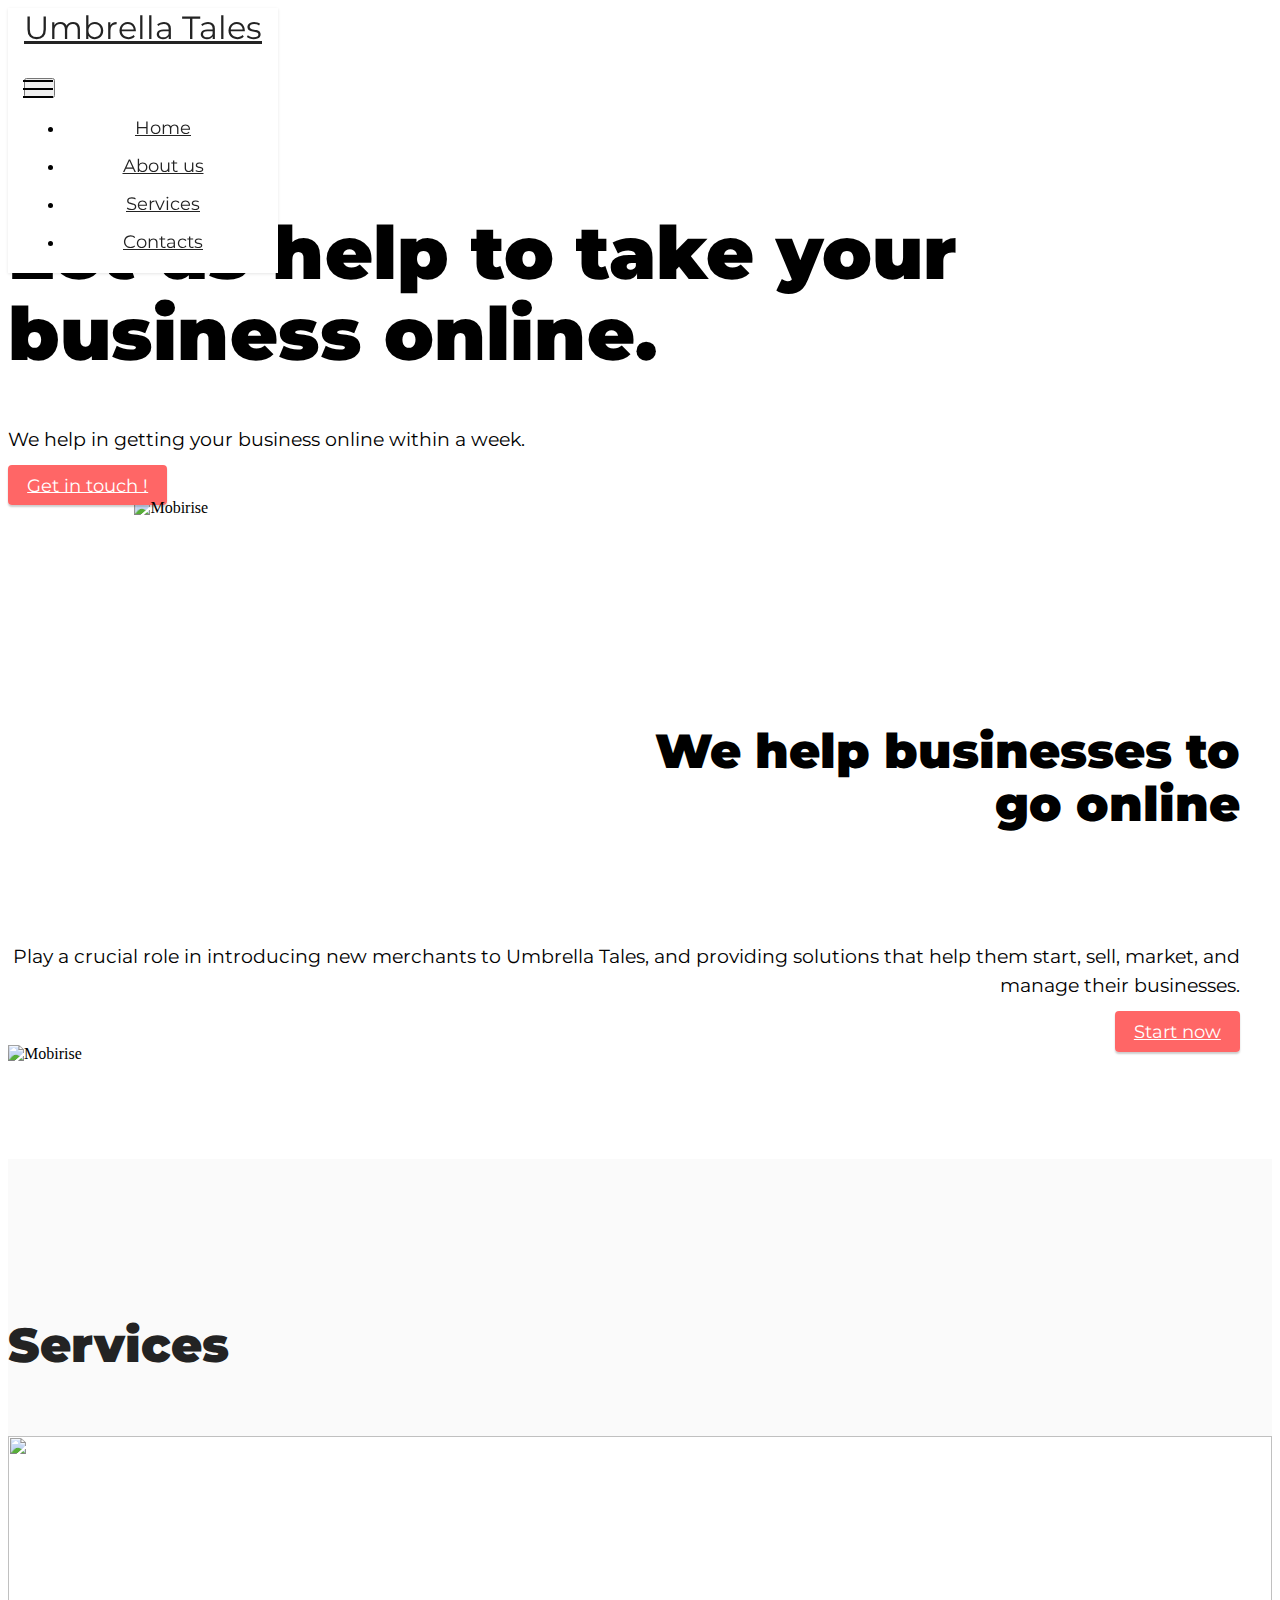
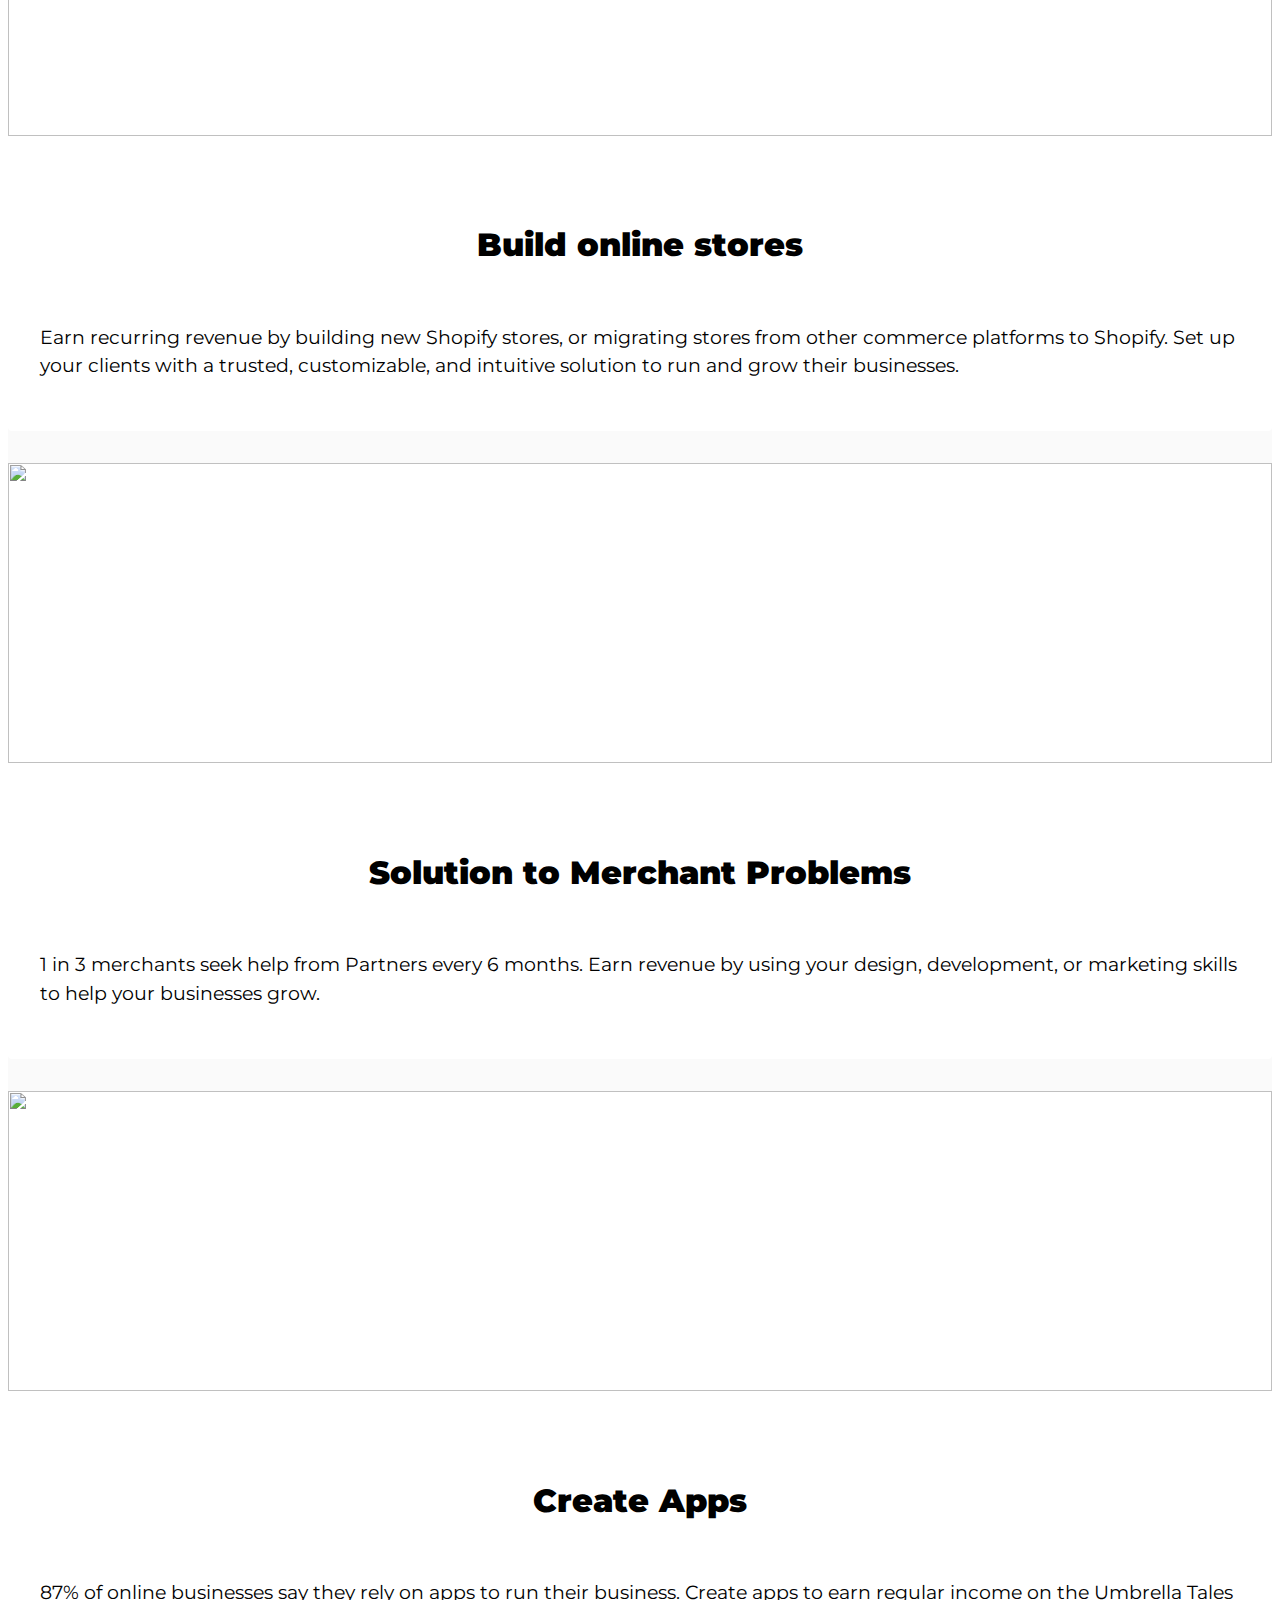
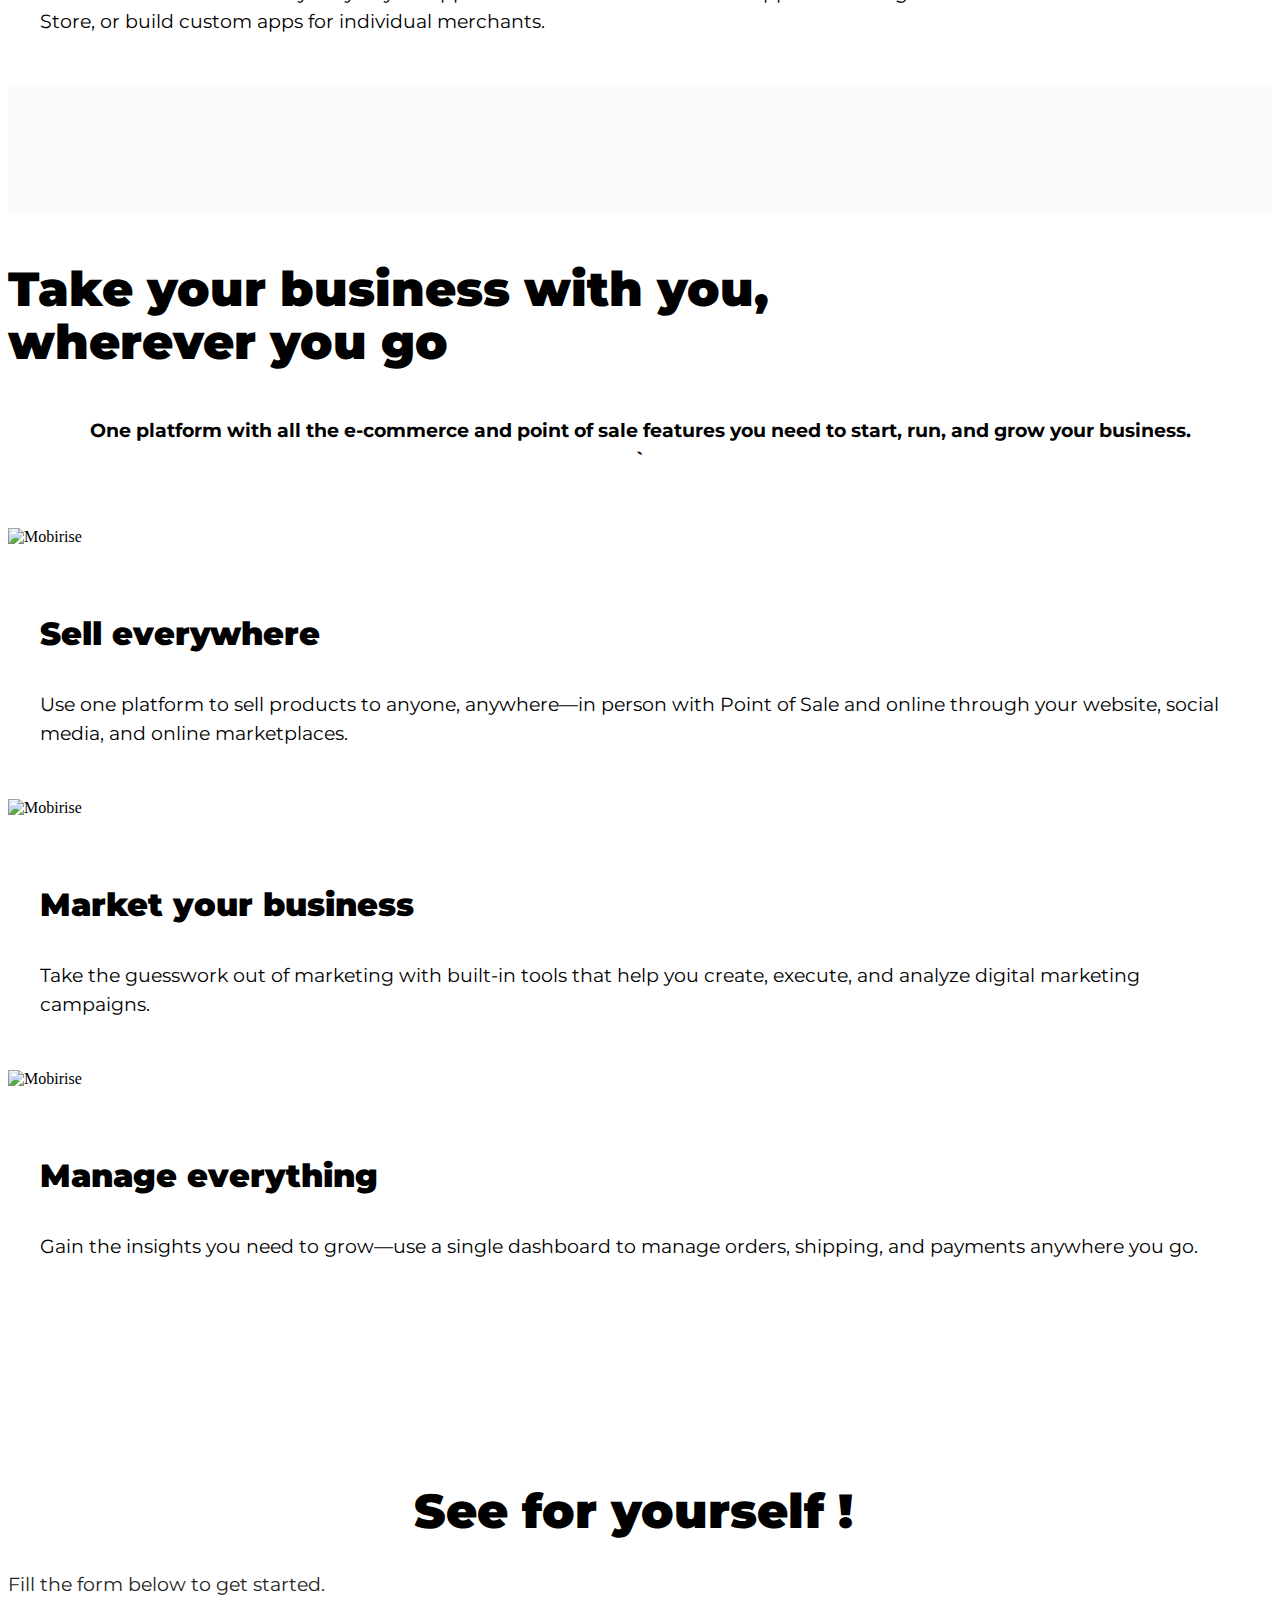
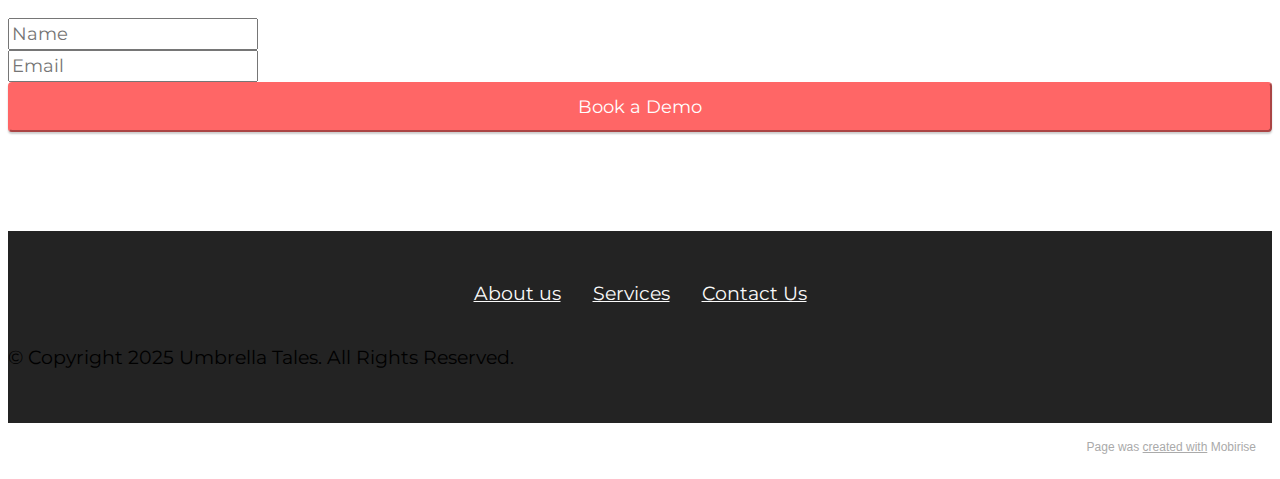
==== index.html @ 33c02006 "Contact Us changes" ====
<!DOCTYPE html>
<html  >
<head>
  <!-- Site made with Mobirise Website Builder v5.4.1, https://mobirise.com -->
  <meta charset="UTF-8">
  <meta http-equiv="X-UA-Compatible" content="IE=edge">
  <meta name="generator" content="Mobirise v5.4.1, mobirise.com">
  <meta name="viewport" content="width=device-width, initial-scale=1, minimum-scale=1">
  <link rel="shortcut icon" href="assets/images/logo.png" type="image/x-icon">
  <meta name="description" content="">
  
  
  <title>Home</title>
  <link rel="stylesheet" href="assets/web/assets/mobirise-icons2/mobirise2.css">
  <link rel="stylesheet" href="assets/bootstrap/css/bootstrap.min.css">
  <link rel="stylesheet" href="assets/bootstrap/css/bootstrap-grid.min.css">
  <link rel="stylesheet" href="assets/bootstrap/css/bootstrap-reboot.min.css">
  <link rel="stylesheet" href="assets/dropdown/css/style.css">
  <link rel="stylesheet" href="assets/socicon/css/styles.css">
  <link rel="stylesheet" href="assets/theme/css/style.css">
  <link rel="preload" href="https://fonts.googleapis.com/css?family=Montserrat:100,100i,200,200i,300,300i,400,400i,500,500i,600,600i,700,700i,800,800i,900,900i&display=swap" as="style" onload="this.onload=null;this.rel='stylesheet'">
  <noscript><link rel="stylesheet" href="https://fonts.googleapis.com/css?family=Montserrat:100,100i,200,200i,300,300i,400,400i,500,500i,600,600i,700,700i,800,800i,900,900i&display=swap"></noscript>
  <link rel="preload" as="style" href="assets/mobirise/css/mbr-additional.css"><link rel="stylesheet" href="assets/mobirise/css/mbr-additional.css" type="text/css">
  
  
  
  
</head>
<body>
  
  <section data-bs-version="5.1" class="menu menu1 cid-sIjsQqOO2I" once="menu" id="menu1-0">
    

    <nav class="navbar navbar-dropdown navbar-fixed-top navbar-expand-lg">
        <div class="container-fluid">
            <div class="navbar-brand">
                
                <span class="navbar-caption-wrap"><a class="navbar-caption text-black text-primary display-5" href="index.html">Umbrella Tales</a></span>
            </div>
            <button class="navbar-toggler" type="button" data-toggle="collapse" data-bs-toggle="collapse" data-target="#navbarSupportedContent" data-bs-target="#navbarSupportedContent" aria-controls="navbarNavAltMarkup" aria-expanded="false" aria-label="Toggle navigation">
                <div class="hamburger">
                    <span></span>
                    <span></span>
                    <span></span>
                    <span></span>
                </div>
            </button>
            <div class="collapse navbar-collapse" id="navbarSupportedContent">
                <ul class="navbar-nav nav-dropdown nav-right" data-app-modern-menu="true"><li class="nav-item"><a class="nav-link link text-black text-primary display-4" href="index.html">Home</a></li><li class="nav-item"><a class="nav-link link text-black text-primary display-4" href="aboutUs.html">
                            About us</a></li>
                    <li class="nav-item"><a class="nav-link link text-black text-primary display-4" href="services.html">
                            Services</a></li>
                    <li class="nav-item"><a class="nav-link link text-black text-primary display-4" href="contactUs.html">Contacts</a>
                    </li></ul>
                
                
            </div>
        </div>
    </nav>
</section>

<section data-bs-version="5.1" class="header10 cid-sIjuHyUrGt" id="header10-2">

    

    

    <div class="align-center container-fluid">
        <div class="row justify-content-center">
            <div class="col-md-12 col-lg-9">
                <h1 class="mbr-section-title mbr-fonts-style mb-3 display-1"><strong>Let us help to take your business online.</strong></h1>
                <p class="mbr-text mbr-fonts-style display-7">We help in getting your business online within a week.</p>
                <div class="mbr-section-btn mt-3"><a class="btn btn-secondary display-4" href="contactUs.html">Get in touch !</a></div>
                <div class="image-wrap mt-4">
                    <img src="assets/images/2741840.jpeg" alt="Mobirise" title="">
                </div>
            </div>
        </div>
    </div>
</section>

<section data-bs-version="5.1" class="features18 cid-sIjzIRP5Uf" id="features19-9">

    

    
    <div class="container">
        <div class="row justify-content-center">
            <div class="card col-12 col-lg">
                <div class="card-wrapper">
                    <h6 class="card-title mbr-fonts-style mb-4 display-2"><strong>We help businesses to </strong><br><strong>go online</strong></h6>
                    <p class="mbr-text mbr-fonts-style display-7">
                        Play a crucial role in introducing new merchants to Umbrella Tales, and providing solutions that help them start, sell, market, and manage their businesses.</p>
                    <div class="mbr-section-btn"><a class="btn btn-secondary display-4" href="contactUs.html">Start now</a></div>
                </div>
            </div>
            <div class="col-12 col-lg-5">
                <div class="image-wrapper">
                    <img src="assets/images/2650149.jpeg" alt="Mobirise">
                </div>
            </div>
        </div>
    </div>
</section>

<section data-bs-version="5.1" class="features4 cid-sIk15RK3Dt" id="features4-f">
    
    
    <div class="container">
        <div class="mbr-section-head">
            <h4 class="mbr-section-title mbr-fonts-style align-center mb-0 display-2">
                <strong>Services</strong></h4>
            
        </div>
        <div class="row mt-4">
            <div class="item features-image сol-12 col-md-6 col-lg-4">
                <div class="item-wrapper">
                    <div class="item-img">
                        <img src="assets/images/10590.jpg" alt="" title="">
                    </div>
                    <div class="item-content">
                        <h5 class="item-title mbr-fonts-style display-5"><strong>Build online stores</strong></h5>
                        
                        <p class="mbr-text mbr-fonts-style mt-3 display-7">Earn recurring revenue by building new Shopify stores, or migrating stores from other commerce platforms to Shopify. Set up your clients with a trusted, customizable, and intuitive solution to run and grow their businesses.</p>
                    </div>
                    
                </div>
            </div>
            <div class="item features-image сol-12 col-md-6 col-lg-4">
                <div class="item-wrapper">
                    <div class="item-img">
                        <img src="assets/images/3081627.jpg" alt="" title="">
                    </div>
                    <div class="item-content">
                        <h5 class="item-title mbr-fonts-style display-5"><strong>Solution to Merchant Problems</strong></h5>
                        
                        <p class="mbr-text mbr-fonts-style mt-3 display-7">1 in 3 merchants seek help from Partners every 6 months. Earn revenue by using your design, development, or marketing skills to help your businesses grow.</p>
                    </div>
                    
                </div>
            </div>
            <div class="item features-image сol-12 col-md-6 col-lg-4">
                <div class="item-wrapper">
                    <div class="item-img">
                        <img src="assets/images/5035108.jpg" alt="" title="">
                    </div>
                    <div class="item-content">
                        <h5 class="item-title mbr-fonts-style display-5"><strong>Create Apps</strong></h5>
                        
                        <p class="mbr-text mbr-fonts-style mt-3 display-7">87% of online businesses say they rely on apps to run their business. Create apps to earn regular income on the Umbrella Tales Store, or build custom apps for individual merchants.<br></p>
                    </div>
                    
                </div>
            </div>

        </div>
    </div>
</section>

<section data-bs-version="5.1" class="content4 cid-sIk4GUAcv6" id="content4-m">
    
    
    <div class="container-fluid">
        <div class="row justify-content-center">
            <div class="title col-md-12 col-lg-10">
                <h3 class="mbr-section-title mbr-fonts-style align-center mb-4 display-2">
                    <strong>Take your business with you,&nbsp;</strong><strong><br></strong><strong>wherever you go</strong></h3>
                <h4 class="mbr-section-subtitle align-center mbr-fonts-style mb-4 display-7">One platform with all the e-commerce and point of sale features you need&nbsp;to start, run, and grow your business.<div>`</div><div><br></div></h4>
                
            </div>
        </div>
    </div>
</section>

<section data-bs-version="5.1" class="image1 cid-sIk40wNZO5" id="image1-i">
    

    

    <div class="container">
        <div class="row align-items-center">
            <div class="col-12 col-lg-5">
                <div class="image-wrapper">
                    <img src="assets/images/19198.jpg" alt="Mobirise">
                    
                </div>
            </div>
            <div class="col-12 col-lg">
                <div class="text-wrapper">
                    <h3 class="mbr-section-title mbr-fonts-style mb-3 display-5"><strong>Sell everywhere</strong></h3>
                    <p class="mbr-text mbr-fonts-style display-7">Use one platform to sell products to anyone, anywhere—in person with Point of Sale and online through your website, social media, and online marketplaces.</p>
                </div>
            </div>
        </div>
    </div>
</section>

<section data-bs-version="5.1" class="image2 cid-sIk41do0bs" id="image2-j">
    

    

    <div class="container">
        <div class="row align-items-center">
            <div class="col-12 col-lg-6">
                <div class="image-wrapper">
                    <img src="assets/images/20945379.jpg" alt="Mobirise">
                    
                </div>
            </div>
            <div class="col-12 col-lg">
                <div class="text-wrapper">
                    <h3 class="mbr-section-title mbr-fonts-style mb-3 display-5">
                        <strong>Market your business</strong></h3>
                    <p class="mbr-text mbr-fonts-style display-7">Take the guesswork out of marketing with built-in tools that help you create, execute, and analyze digital marketing campaigns.</p>
                </div>
            </div>
        </div>
    </div>
</section>

<section data-bs-version="5.1" class="image1 cid-sIk41TbZAG" id="image1-k">
    

    

    <div class="container">
        <div class="row align-items-center">
            <div class="col-12 col-lg-4">
                <div class="image-wrapper">
                    <img src="assets/images/35z-2105.w007.n001.8b.p8.8.jpg" alt="Mobirise">
                    
                </div>
            </div>
            <div class="col-12 col-lg">
                <div class="text-wrapper">
                    <h3 class="mbr-section-title mbr-fonts-style mb-3 display-5"><strong>Manage everything</strong></h3>
                    <p class="mbr-text mbr-fonts-style display-7">Gain the insights you need to grow—use a single dashboard to manage orders, shipping, and payments anywhere you go.<br><br></p>
                </div>
            </div>
        </div>
    </div>
</section>

<section data-bs-version="5.1" class="form2 cid-sINtWttwP9" id="form2-19">

    

    
    <div class="align-center container">
        <div class="row justify-content-center">
            <div class="col-lg-8 mx-auto mbr-form" data-form-type="formoid">
                <form action="https://mobirise.eu/" method="POST" class="mbr-form form-with-styler" data-form-title="Form Name"><input type="hidden" name="email" data-form-email="true" value="kNpGrFqLtf3zwxy9WpPS6m2uWX8vRrQrodVx+GsWSshqDENlrwLoHOli7iC0eNDDCzHG48W+e5XZrfrA160PnNHgRMM7mChnBrNYxx7clqrdh4RTewGlGktQrdl5cJYh">
                    <div class="row">
                        <div hidden="hidden" data-form-alert="" class="alert alert-success col-12">Thanks for filling
                            out the form!</div>
                        <div hidden="hidden" data-form-alert-danger="" class="alert alert-danger col-12">Oops...! some
                            problem!</div>
                    </div>
                    <div class="dragArea row">
                        <div class="col-lg-12 col-md-12 col-sm-12">
                            <h1 class="mbr-section-title mb-4 display-2">
                                <strong>See for yourself !&nbsp;</strong></h1>
                        </div>
                        <div class="col-lg-12 col-md-12 col-sm-12">
                            <p class="mbr-text mbr-fonts-style mb-5 display-7">Fill the form below to get started.</p>
                        </div>
                        <div class="col-lg col-md col-12 form-group mb-3" data-for="email">
                            <input type="text" name="name" placeholder="Name" data-form-field="name" class="form-control" id="name-form2-19">
                        </div>
                        <div class="col-lg col-md col-12 form-group mb-3" data-for="email">
                            <input type="email" name="email" placeholder="Email" data-form-field="email" class="form-control" id="email-form2-19">
                        </div>
                        <div class="mbr-section-btn col-md-auto col"><button type="submit" class="btn btn-secondary display-4">Book a Demo</button></div>
                    </div>
                </form>
            </div>
        </div>
    </div>
</section>

<section data-bs-version="5.1" class="footer3 cid-sIk1EmlSX1 mbr-reveal" once="footers" id="footer3-g">

    

    

    <div class="container">
        <div class="media-container-row align-center mbr-white">
            <div class="row row-links">
                <ul class="foot-menu">
                    
                    
                    
                    
                    
                <li class="foot-menu-item mbr-fonts-style display-7">
                        <a class="text-white text-primary" href="aboutUs.html" target="_blank">About us</a>
                    </li><li class="foot-menu-item mbr-fonts-style display-7">
                        <a class="text-white text-primary" href="services.html" target="_blank">Services</a>
                    </li><li class="foot-menu-item mbr-fonts-style display-7">
                        <a class="text-white text-primary" href="contactUs.html" target="_blank">Contact Us</a>
                    </li></ul>
            </div>
            <div class="row social-row">
                <div class="social-list align-right pb-2">
                    
                    
                    
                    
                    
                    
                <div class="soc-item">
                        <a href="https://twitter.com/?lang=en">
                            <span class="mbr-iconfont mbr-iconfont-social socicon-twitter socicon"></span>
                        </a>
                    </div><div class="soc-item">
                        <a href="https://www.facebook.com/" target="_blank">
                            <span class="mbr-iconfont mbr-iconfont-social socicon-facebook socicon"></span>
                        </a>
                    </div><div class="soc-item">
                        <a href="https://www.instagram.com/" target="_blank">
                            <span class="mbr-iconfont mbr-iconfont-social socicon-instagram socicon"></span>
                        </a>
                    </div><div class="soc-item">
                        <a href="https://www.youtube.com/" target="_blank">
                            <span class="mbr-iconfont mbr-iconfont-social socicon-youtube socicon"></span>
                        </a>
                    </div></div>
            </div>
            <div class="row row-copirayt">
                <p class="mbr-text mb-0 mbr-fonts-style mbr-white align-center display-7">
                    © Copyright 2025 Umbrella Tales. All Rights Reserved.
                </p>
            </div>
        </div>
    </div>
</section><section style="background-color: #fff; font-family: -apple-system, BlinkMacSystemFont, 'Segoe UI', 'Roboto', 'Helvetica Neue', Arial, sans-serif; color:#aaa; font-size:12px; padding: 0; align-items: center; display: flex;"><a href="https://mobirise.site/c" style="flex: 1 1; height: 3rem; padding-left: 1rem;"></a><p style="flex: 0 0 auto; margin:0; padding-right:1rem;">Page was <a href="https://mobirise.site/h" style="color:#aaa;">created with</a> Mobirise</p></section><script src="assets/bootstrap/js/bootstrap.bundle.min.js"></script>  <script src="assets/smoothscroll/smooth-scroll.js"></script>  <script src="assets/ytplayer/index.js"></script>  <script src="assets/dropdown/js/navbar-dropdown.js"></script>  <script src="assets/theme/js/script.js"></script>  <script src="assets/formoid/formoid.min.js"></script>  
  
  
</body>
</html>
---- assets/mobirise/css/mbr-additional.css ----
body {
  font-family: Jost;
}
.display-1 {
  font-family: 'Montserrat', sans-serif;
  font-size: 4.6rem;
  line-height: 1.1;
}
.display-1 > .mbr-iconfont {
  font-size: 5.75rem;
}
.display-2 {
  font-family: 'Montserrat', sans-serif;
  font-size: 3rem;
  line-height: 1.1;
}
.display-2 > .mbr-iconfont {
  font-size: 3.75rem;
}
.display-4 {
  font-family: 'Montserrat', sans-serif;
  font-size: 1.1rem;
  line-height: 1.5;
}
.display-4 > .mbr-iconfont {
  font-size: 1.375rem;
}
.display-5 {
  font-family: 'Montserrat', sans-serif;
  font-size: 2rem;
  line-height: 1.5;
}
.display-5 > .mbr-iconfont {
  font-size: 2.5rem;
}
.display-7 {
  font-family: 'Montserrat', sans-serif;
  font-size: 1.2rem;
  line-height: 1.5;
}
.display-7 > .mbr-iconfont {
  font-size: 1.5rem;
}
/* ---- Fluid typography for mobile devices ---- */
/* 1.4 - font scale ratio ( bootstrap == 1.42857 ) */
/* 100vw - current viewport width */
/* (48 - 20)  48 == 48rem == 768px, 20 == 20rem == 320px(minimal supported viewport) */
/* 0.65 - min scale variable, may vary */
@media (max-width: 992px) {
  .display-1 {
    font-size: 3.68rem;
  }
}
@media (max-width: 768px) {
  .display-1 {
    font-size: 3.22rem;
    font-size: calc( 2.26rem + (4.6 - 2.26) * ((100vw - 20rem) / (48 - 20)));
    line-height: calc( 1.1 * (2.26rem + (4.6 - 2.26) * ((100vw - 20rem) / (48 - 20))));
  }
  .display-2 {
    font-size: 2.4rem;
    font-size: calc( 1.7rem + (3 - 1.7) * ((100vw - 20rem) / (48 - 20)));
    line-height: calc( 1.3 * (1.7rem + (3 - 1.7) * ((100vw - 20rem) / (48 - 20))));
  }
  .display-4 {
    font-size: 0.88rem;
    font-size: calc( 1.0350000000000001rem + (1.1 - 1.0350000000000001) * ((100vw - 20rem) / (48 - 20)));
    line-height: calc( 1.4 * (1.0350000000000001rem + (1.1 - 1.0350000000000001) * ((100vw - 20rem) / (48 - 20))));
  }
  .display-5 {
    font-size: 1.6rem;
    font-size: calc( 1.35rem + (2 - 1.35) * ((100vw - 20rem) / (48 - 20)));
    line-height: calc( 1.4 * (1.35rem + (2 - 1.35) * ((100vw - 20rem) / (48 - 20))));
  }
  .display-7 {
    font-size: 0.96rem;
    font-size: calc( 1.07rem + (1.2 - 1.07) * ((100vw - 20rem) / (48 - 20)));
    line-height: calc( 1.4 * (1.07rem + (1.2 - 1.07) * ((100vw - 20rem) / (48 - 20))));
  }
}
/* Buttons */
.btn {
  padding: 0.6rem 1.2rem;
  border-radius: 4px;
}
.btn-sm {
  padding: 0.6rem 1.2rem;
  border-radius: 4px;
}
.btn-md {
  padding: 0.6rem 1.2rem;
  border-radius: 4px;
}
.btn-lg {
  padding: 1rem 2.6rem;
  border-radius: 4px;
}
.bg-primary {
  background-color: #6592e6 !important;
}
.bg-success {
  background-color: #40b0bf !important;
}
.bg-info {
  background-color: #47b5ed !important;
}
.bg-warning {
  background-color: #ffe161 !important;
}
.bg-danger {
  background-color: #ff9966 !important;
}
.btn-primary,
.btn-primary:active {
  background-color: #6592e6 !important;
  border-color: #6592e6 !important;
  color: #ffffff !important;
  box-shadow: 0 2px 2px 0 rgba(0, 0, 0, 0.2);
}
.btn-primary:hover,
.btn-primary:focus,
.btn-primary.focus,
.btn-primary.active {
  color: #ffffff !important;
  background-color: #2260d2 !important;
  border-color: #2260d2 !important;
  box-shadow: 0 2px 5px 0 rgba(0, 0, 0, 0.2);
}
.btn-primary.disabled,
.btn-primary:disabled {
  color: #ffffff !important;
  background-color: #2260d2 !important;
  border-color: #2260d2 !important;
}
.btn-secondary,
.btn-secondary:active {
  background-color: #ff6666 !important;
  border-color: #ff6666 !important;
  color: #ffffff !important;
  box-shadow: 0 2px 2px 0 rgba(0, 0, 0, 0.2);
}
.btn-secondary:hover,
.btn-secondary:focus,
.btn-secondary.focus,
.btn-secondary.active {
  color: #ffffff !important;
  background-color: #ff0f0f !important;
  border-color: #ff0f0f !important;
  box-shadow: 0 2px 5px 0 rgba(0, 0, 0, 0.2);
}
.btn-secondary.disabled,
.btn-secondary:disabled {
  color: #ffffff !important;
  background-color: #ff0f0f !important;
  border-color: #ff0f0f !important;
}
.btn-info,
.btn-info:active {
  background-color: #47b5ed !important;
  border-color: #47b5ed !important;
  color: #ffffff !important;
  box-shadow: 0 2px 2px 0 rgba(0, 0, 0, 0.2);
}
.btn-info:hover,
.btn-info:focus,
.btn-info.focus,
.btn-info.active {
  color: #ffffff !important;
  background-color: #148cca !important;
  border-color: #148cca !important;
  box-shadow: 0 2px 5px 0 rgba(0, 0, 0, 0.2);
}
.btn-info.disabled,
.btn-info:disabled {
  color: #ffffff !important;
  background-color: #148cca !important;
  border-color: #148cca !important;
}
.btn-success,
.btn-success:active {
  background-color: #40b0bf !important;
  border-color: #40b0bf !important;
  color: #ffffff !important;
  box-shadow: 0 2px 2px 0 rgba(0, 0, 0, 0.2);
}
.btn-success:hover,
.btn-success:focus,
.btn-success.focus,
.btn-success.active {
  color: #ffffff !important;
  background-color: #2a747e !important;
  border-color: #2a747e !important;
  box-shadow: 0 2px 5px 0 rgba(0, 0, 0, 0.2);
}
.btn-success.disabled,
.btn-success:disabled {
  color: #ffffff !important;
  background-color: #2a747e !important;
  border-color: #2a747e !important;
}
.btn-warning,
.btn-warning:active {
  background-color: #ffe161 !important;
  border-color: #ffe161 !important;
  color: #614f00 !important;
  box-shadow: 0 2px 2px 0 rgba(0, 0, 0, 0.2);
}
.btn-warning:hover,
.btn-warning:focus,
.btn-warning.focus,
.btn-warning.active {
  color: #0a0800 !important;
  background-color: #ffd10a !important;
  border-color: #ffd10a !important;
  box-shadow: 0 2px 5px 0 rgba(0, 0, 0, 0.2);
}
.btn-warning.disabled,
.btn-warning:disabled {
  color: #614f00 !important;
  background-color: #ffd10a !important;
  border-color: #ffd10a !important;
}
.btn-danger,
.btn-danger:active {
  background-color: #ff9966 !important;
  border-color: #ff9966 !important;
  color: #ffffff !important;
  box-shadow: 0 2px 2px 0 rgba(0, 0, 0, 0.2);
}
.btn-danger:hover,
.btn-danger:focus,
.btn-danger.focus,
.btn-danger.active {
  color: #ffffff !important;
  background-color: #ff5f0f !important;
  border-color: #ff5f0f !important;
  box-shadow: 0 2px 5px 0 rgba(0, 0, 0, 0.2);
}
.btn-danger.disabled,
.btn-danger:disabled {
  color: #ffffff !important;
  background-color: #ff5f0f !important;
  border-color: #ff5f0f !important;
}
.btn-white,
.btn-white:active {
  background-color: #fafafa !important;
  border-color: #fafafa !important;
  color: #7a7a7a !important;
  box-shadow: 0 2px 2px 0 rgba(0, 0, 0, 0.2);
}
.btn-white:hover,
.btn-white:focus,
.btn-white.focus,
.btn-white.active {
  color: #4f4f4f !important;
  background-color: #cfcfcf !important;
  border-color: #cfcfcf !important;
  box-shadow: 0 2px 5px 0 rgba(0, 0, 0, 0.2);
}
.btn-white.disabled,
.btn-white:disabled {
  color: #7a7a7a !important;
  background-color: #cfcfcf !important;
  border-color: #cfcfcf !important;
}
.btn-black,
.btn-black:active {
  background-color: #232323 !important;
  border-color: #232323 !important;
  color: #ffffff !important;
  box-shadow: 0 2px 2px 0 rgba(0, 0, 0, 0.2);
}
.btn-black:hover,
.btn-black:focus,
.btn-black.focus,
.btn-black.active {
  color: #ffffff !important;
  background-color: #000000 !important;
  border-color: #000000 !important;
  box-shadow: 0 2px 5px 0 rgba(0, 0, 0, 0.2);
}
.btn-black.disabled,
.btn-black:disabled {
  color: #ffffff !important;
  background-color: #000000 !important;
  border-color: #000000 !important;
}
.btn-primary-outline,
.btn-primary-outline:active {
  background-color: transparent !important;
  border-color: transparent;
  color: #6592e6;
}
.btn-primary-outline:hover,
.btn-primary-outline:focus,
.btn-primary-outline.focus,
.btn-primary-outline.active {
  color: #2260d2 !important;
  background-color: transparent!important;
  border-color: transparent!important;
  box-shadow: none!important;
}
.btn-primary-outline.disabled,
.btn-primary-outline:disabled {
  color: #ffffff !important;
  background-color: #6592e6 !important;
  border-color: #6592e6 !important;
}
.btn-secondary-outline,
.btn-secondary-outline:active {
  background-color: transparent !important;
  border-color: transparent;
  color: #ff6666;
}
.btn-secondary-outline:hover,
.btn-secondary-outline:focus,
.btn-secondary-outline.focus,
.btn-secondary-outline.active {
  color: #ff0f0f !important;
  background-color: transparent!important;
  border-color: transparent!important;
  box-shadow: none!important;
}
.btn-secondary-outline.disabled,
.btn-secondary-outline:disabled {
  color: #ffffff !important;
  background-color: #ff6666 !important;
  border-color: #ff6666 !important;
}
.btn-info-outline,
.btn-info-outline:active {
  background-color: transparent !important;
  border-color: transparent;
  color: #47b5ed;
}
.btn-info-outline:hover,
.btn-info-outline:focus,
.btn-info-outline.focus,
.btn-info-outline.active {
  color: #148cca !important;
  background-color: transparent!important;
  border-color: transparent!important;
  box-shadow: none!important;
}
.btn-info-outline.disabled,
.btn-info-outline:disabled {
  color: #ffffff !important;
  background-color: #47b5ed !important;
  border-color: #47b5ed !important;
}
.btn-success-outline,
.btn-success-outline:active {
  background-color: transparent !important;
  border-color: transparent;
  color: #40b0bf;
}
.btn-success-outline:hover,
.btn-success-outline:focus,
.btn-success-outline.focus,
.btn-success-outline.active {
  color: #2a747e !important;
  background-color: transparent!important;
  border-color: transparent!important;
  box-shadow: none!important;
}
.btn-success-outline.disabled,
.btn-success-outline:disabled {
  color: #ffffff !important;
  background-color: #40b0bf !important;
  border-color: #40b0bf !important;
}
.btn-warning-outline,
.btn-warning-outline:active {
  background-color: transparent !important;
  border-color: transparent;
  color: #ffe161;
}
.btn-warning-outline:hover,
.btn-warning-outline:focus,
.btn-warning-outline.focus,
.btn-warning-outline.active {
  color: #ffd10a !important;
  background-color: transparent!important;
  border-color: transparent!important;
  box-shadow: none!important;
}
.btn-warning-outline.disabled,
.btn-warning-outline:disabled {
  color: #614f00 !important;
  background-color: #ffe161 !important;
  border-color: #ffe161 !important;
}
.btn-danger-outline,
.btn-danger-outline:active {
  background-color: transparent !important;
  border-color: transparent;
  color: #ff9966;
}
.btn-danger-outline:hover,
.btn-danger-outline:focus,
.btn-danger-outline.focus,
.btn-danger-outline.active {
  color: #ff5f0f !important;
  background-color: transparent!important;
  border-color: transparent!important;
  box-shadow: none!important;
}
.btn-danger-outline.disabled,
.btn-danger-outline:disabled {
  color: #ffffff !important;
  background-color: #ff9966 !important;
  border-color: #ff9966 !important;
}
.btn-black-outline,
.btn-black-outline:active {
  background-color: transparent !important;
  border-color: transparent;
  color: #232323;
}
.btn-black-outline:hover,
.btn-black-outline:focus,
.btn-black-outline.focus,
.btn-black-outline.active {
  color: #000000 !important;
  background-color: transparent!important;
  border-color: transparent!important;
  box-shadow: none!important;
}
.btn-black-outline.disabled,
.btn-black-outline:disabled {
  color: #ffffff !important;
  background-color: #232323 !important;
  border-color: #232323 !important;
}
.btn-white-outline,
.btn-white-outline:active {
  background-color: transparent !important;
  border-color: transparent;
  color: #fafafa;
}
.btn-white-outline:hover,
.btn-white-outline:focus,
.btn-white-outline.focus,
.btn-white-outline.active {
  color: #cfcfcf !important;
  background-color: transparent!important;
  border-color: transparent!important;
  box-shadow: none!important;
}
.btn-white-outline.disabled,
.btn-white-outline:disabled {
  color: #7a7a7a !important;
  background-color: #fafafa !important;
  border-color: #fafafa !important;
}
.text-primary {
  color: #6592e6 !important;
}
.text-secondary {
  color: #ff6666 !important;
}
.text-success {
  color: #40b0bf !important;
}
.text-info {
  color: #47b5ed !important;
}
.text-warning {
  color: #ffe161 !important;
}
.text-danger {
  color: #ff9966 !important;
}
.text-white {
  color: #fafafa !important;
}
.text-black {
  color: #232323 !important;
}
a.text-primary:hover,
a.text-primary:focus,
a.text-primary.active {
  color: #205ac5 !important;
}
a.text-secondary:hover,
a.text-secondary:focus,
a.text-secondary.active {
  color: #ff0000 !important;
}
a.text-success:hover,
a.text-success:focus,
a.text-success.active {
  color: #266a73 !important;
}
a.text-info:hover,
a.text-info:focus,
a.text-info.active {
  color: #1283bc !important;
}
a.text-warning:hover,
a.text-warning:focus,
a.text-warning.active {
  color: #facb00 !important;
}
a.text-danger:hover,
a.text-danger:focus,
a.text-danger.active {
  color: #ff5500 !important;
}
a.text-white:hover,
a.text-white:focus,
a.text-white.active {
  color: #c7c7c7 !important;
}
a.text-black:hover,
a.text-black:focus,
a.text-black.active {
  color: #000000 !important;
}
a[class*="text-"]:not(.nav-link):not(.dropdown-item):not([role]):not(.navbar-caption) {
  position: relative;
  background-image: transparent;
  background-size: 10000px 2px;
  background-repeat: no-repeat;
  background-position: 0px 1.2em;
  background-position: -10000px 1.2em;
}
a[class*="text-"]:not(.nav-link):not(.dropdown-item):not([role]):not(.navbar-caption):hover {
  transition: background-position 2s ease-in-out;
  background-image: linear-gradient(currentColor 50%, currentColor 50%);
  background-position: 0px 1.2em;
}
.nav-tabs .nav-link.active {
  color: #6592e6;
}
.nav-tabs .nav-link:not(.active) {
  color: #232323;
}
.alert-success {
  background-color: #70c770;
}
.alert-info {
  background-color: #47b5ed;
}
.alert-warning {
  background-color: #ffe161;
}
.alert-danger {
  background-color: #ff9966;
}
.mbr-gallery-filter li.active .btn {
  background-color: #6592e6;
  border-color: #6592e6;
  color: #ffffff;
}
.mbr-gallery-filter li.active .btn:focus {
  box-shadow: none;
}
a,
a:hover {
  color: #6592e6;
}
.mbr-plan-header.bg-primary .mbr-plan-subtitle,
.mbr-plan-header.bg-primary .mbr-plan-price-desc {
  color: #ffffff;
}
.mbr-plan-header.bg-success .mbr-plan-subtitle,
.mbr-plan-header.bg-success .mbr-plan-price-desc {
  color: #a0d8df;
}
.mbr-plan-header.bg-info .mbr-plan-subtitle,
.mbr-plan-header.bg-info .mbr-plan-price-desc {
  color: #ffffff;
}
.mbr-plan-header.bg-warning .mbr-plan-subtitle,
.mbr-plan-header.bg-warning .mbr-plan-price-desc {
  color: #ffffff;
}
.mbr-plan-header.bg-danger .mbr-plan-subtitle,
.mbr-plan-header.bg-danger .mbr-plan-price-desc {
  color: #ffffff;
}
/* Scroll to top button*/
.scrollToTop_wraper {
  display: none;
}
.form-control {
  font-family: 'Montserrat', sans-serif;
  font-size: 1.1rem;
  line-height: 1.5;
  font-weight: 400;
}
.form-control > .mbr-iconfont {
  font-size: 1.375rem;
}
.form-control:hover,
.form-control:focus {
  box-shadow: rgba(0, 0, 0, 0.07) 0px 1px 1px 0px, rgba(0, 0, 0, 0.07) 0px 1px 3px 0px, rgba(0, 0, 0, 0.03) 0px 0px 0px 1px;
  border-color: #6592e6 !important;
}
.form-control:-webkit-input-placeholder {
  font-family: 'Montserrat', sans-serif;
  font-size: 1.1rem;
  line-height: 1.5;
  font-weight: 400;
}
.form-control:-webkit-input-placeholder > .mbr-iconfont {
  font-size: 1.375rem;
}
blockquote {
  border-color: #6592e6;
}
/* Forms */
.jq-selectbox li:hover,
.jq-selectbox li.selected {
  background-color: #6592e6;
  color: #ffffff;
}
.jq-number__spin {
  transition: 0.25s ease;
}
.jq-number__spin:hover {
  border-color: #6592e6;
}
.jq-selectbox .jq-selectbox__trigger-arrow,
.jq-number__spin.minus:after,
.jq-number__spin.plus:after {
  transition: 0.4s;
  border-top-color: #353535;
  border-bottom-color: #353535;
}
.jq-selectbox:hover .jq-selectbox__trigger-arrow,
.jq-number__spin.minus:hover:after,
.jq-number__spin.plus:hover:after {
  border-top-color: #6592e6;
  border-bottom-color: #6592e6;
}
.xdsoft_datetimepicker .xdsoft_calendar td.xdsoft_default,
.xdsoft_datetimepicker .xdsoft_calendar td.xdsoft_current,
.xdsoft_datetimepicker .xdsoft_timepicker .xdsoft_time_box > div > div.xdsoft_current {
  color: #ffffff !important;
  background-color: #6592e6 !important;
  box-shadow: none !important;
}
.xdsoft_datetimepicker .xdsoft_calendar td:hover,
.xdsoft_datetimepicker .xdsoft_timepicker .xdsoft_time_box > div > div:hover {
  color: #000000 !important;
  background: #ff6666 !important;
  box-shadow: none !important;
}
.lazy-bg {
  background-image: none !important;
}
.lazy-placeholder:not(section),
.lazy-none {
  display: block;
  position: relative;
  padding-bottom: 56.25%;
  width: 100%;
  height: auto;
}
iframe.lazy-placeholder,
.lazy-placeholder:after {
  content: '';
  position: absolute;
  width: 200px;
  height: 200px;
  background: transparent no-repeat center;
  background-size: contain;
  top: 50%;
  left: 50%;
  transform: translateX(-50%) translateY(-50%);
  background-image: url("data:image/svg+xml;charset=UTF-8,%3csvg width='32' height='32' viewBox='0 0 64 64' xmlns='http://www.w3.org/2000/svg' stroke='%236592e6' %3e%3cg fill='none' fill-rule='evenodd'%3e%3cg transform='translate(16 16)' stroke-width='2'%3e%3ccircle stroke-opacity='.5' cx='16' cy='16' r='16'/%3e%3cpath d='M32 16c0-9.94-8.06-16-16-16'%3e%3canimateTransform attributeName='transform' type='rotate' from='0 16 16' to='360 16 16' dur='1s' repeatCount='indefinite'/%3e%3c/path%3e%3c/g%3e%3c/g%3e%3c/svg%3e");
}
section.lazy-placeholder:after {
  opacity: 0.5;
}
body {
  overflow-x: hidden;
}
a {
  transition: color 0.6s;
}
.cid-sIjsQqOO2I {
  z-index: 1000;
  width: 100%;
  position: relative;
  min-height: 60px;
}
.cid-sIjsQqOO2I nav.navbar {
  position: fixed;
}
.cid-sIjsQqOO2I .dropdown-item:before {
  font-family: Moririse2 !important;
  content: '\e966';
  display: inline-block;
  width: 0;
  position: absolute;
  left: 1rem;
  top: 0.5rem;
  margin-right: 0.5rem;
  line-height: 1;
  font-size: inherit;
  vertical-align: middle;
  text-align: center;
  overflow: hidden;
  transform: scale(0, 1);
  transition: all 0.25s ease-in-out;
}
.cid-sIjsQqOO2I .dropdown-menu {
  padding: 0;
  border-radius: 4px;
  box-shadow: 0 1px 3px 0 rgba(0, 0, 0, 0.1);
}
.cid-sIjsQqOO2I .dropdown-item {
  border-bottom: 1px solid #e6e6e6;
}
.cid-sIjsQqOO2I .dropdown-item:hover,
.cid-sIjsQqOO2I .dropdown-item:focus {
  background: #6592e6 !important;
  color: white !important;
}
.cid-sIjsQqOO2I .dropdown-item:first-child {
  border-top-left-radius: 4px;
  border-top-right-radius: 4px;
}
.cid-sIjsQqOO2I .dropdown-item:last-child {
  border-bottom: none;
  border-bottom-left-radius: 4px;
  border-bottom-right-radius: 4px;
}
.cid-sIjsQqOO2I .nav-dropdown .link {
  padding: 0 0.3em !important;
  margin: .667em 1em !important;
}
.cid-sIjsQqOO2I .nav-dropdown .link.dropdown-toggle::after {
  margin-left: 0.5rem;
  margin-top: 0.2rem;
}
.cid-sIjsQqOO2I .nav-link {
  position: relative;
}
.cid-sIjsQqOO2I .container {
  display: flex;
  margin: auto;
}
.cid-sIjsQqOO2I .iconfont-wrapper {
  color: #000000 !important;
  font-size: 1.5rem;
  padding-right: .5rem;
}
.cid-sIjsQqOO2I .dropdown-menu,
.cid-sIjsQqOO2I .navbar.opened {
  background: #ffffff !important;
}
.cid-sIjsQqOO2I .nav-item:focus,
.cid-sIjsQqOO2I .nav-link:focus {
  outline: none;
}
.cid-sIjsQqOO2I .dropdown .dropdown-menu .dropdown-item {
  width: auto;
  transition: all 0.25s ease-in-out;
}
.cid-sIjsQqOO2I .dropdown .dropdown-menu .dropdown-item::after {
  right: 0.5rem;
}
.cid-sIjsQqOO2I .dropdown .dropdown-menu .dropdown-item .mbr-iconfont {
  margin-right: .5rem;
  vertical-align: sub;
}
.cid-sIjsQqOO2I .dropdown .dropdown-menu .dropdown-item .mbr-iconfont:before {
  display: inline-block;
  transform: scale(1, 1);
  transition: all 0.25s ease-in-out;
}
.cid-sIjsQqOO2I .collapsed .dropdown-menu .dropdown-item:before {
  display: none;
}
.cid-sIjsQqOO2I .collapsed .dropdown .dropdown-menu .dropdown-item {
  padding: 0.235em 1.5em 0.235em 1.5em !important;
  transition: none;
  margin: 0 !important;
}
.cid-sIjsQqOO2I .navbar {
  min-height: 70px;
  transition: all .3s;
  border-bottom: 1px solid transparent;
  box-shadow: 0 1px 3px 0 rgba(0, 0, 0, 0.1);
  background: #ffffff;
}
.cid-sIjsQqOO2I .navbar.opened {
  transition: all .3s;
}
.cid-sIjsQqOO2I .navbar .dropdown-item {
  padding: .5rem 1.8rem;
}
.cid-sIjsQqOO2I .navbar .navbar-logo img {
  width: auto;
}
.cid-sIjsQqOO2I .navbar .navbar-collapse {
  justify-content: flex-end;
  z-index: 1;
}
.cid-sIjsQqOO2I .navbar.collapsed {
  justify-content: center;
}
.cid-sIjsQqOO2I .navbar.collapsed .nav-item .nav-link::before {
  display: none;
}
.cid-sIjsQqOO2I .navbar.collapsed.opened .dropdown-menu {
  top: 0;
}
.cid-sIjsQqOO2I .navbar.collapsed .dropdown-menu .dropdown-submenu {
  left: 0 !important;
}
.cid-sIjsQqOO2I .navbar.collapsed .dropdown-menu .dropdown-item:after {
  right: auto;
}
.cid-sIjsQqOO2I .navbar.collapsed .dropdown-menu .dropdown-toggle[data-toggle="dropdown-submenu"]:after {
  margin-left: 0.5rem;
  margin-top: 0.2rem;
  border-top: 0.35em solid;
  border-right: 0.35em solid transparent;
  border-left: 0.35em solid transparent;
  border-bottom: 0;
  top: 41%;
}
.cid-sIjsQqOO2I .navbar.collapsed ul.navbar-nav li {
  margin: auto;
}
.cid-sIjsQqOO2I .navbar.collapsed .dropdown-menu .dropdown-item {
  padding: .25rem 1.5rem;
  text-align: center;
}
.cid-sIjsQqOO2I .navbar.collapsed .icons-menu {
  padding-left: 0;
  padding-right: 0;
  padding-top: .5rem;
  padding-bottom: .5rem;
}
@media (max-width: 991px) {
  .cid-sIjsQqOO2I .navbar .nav-item .nav-link::before {
    display: none;
  }
  .cid-sIjsQqOO2I .navbar.opened .dropdown-menu {
    top: 0;
  }
  .cid-sIjsQqOO2I .navbar .dropdown-menu .dropdown-submenu {
    left: 0 !important;
  }
  .cid-sIjsQqOO2I .navbar .dropdown-menu .dropdown-item:after {
    right: auto;
  }
  .cid-sIjsQqOO2I .navbar .dropdown-menu .dropdown-toggle[data-toggle="dropdown-submenu"]:after {
    margin-left: 0.5rem;
    margin-top: 0.2rem;
    border-top: 0.35em solid;
    border-right: 0.35em solid transparent;
    border-left: 0.35em solid transparent;
    border-bottom: 0;
    top: 40%;
  }
  .cid-sIjsQqOO2I .navbar .navbar-logo img {
    height: 3rem !important;
  }
  .cid-sIjsQqOO2I .navbar ul.navbar-nav li {
    margin: auto;
  }
  .cid-sIjsQqOO2I .navbar .dropdown-menu .dropdown-item {
    padding: .25rem 1.5rem !important;
    text-align: center;
  }
  .cid-sIjsQqOO2I .navbar .navbar-brand {
    flex-shrink: initial;
    flex-basis: auto;
    word-break: break-word;
    padding-right: 2rem;
  }
  .cid-sIjsQqOO2I .navbar .navbar-toggler {
    flex-basis: auto;
  }
  .cid-sIjsQqOO2I .navbar .icons-menu {
    padding-left: 0;
    padding-top: .5rem;
    padding-bottom: .5rem;
  }
}
.cid-sIjsQqOO2I .navbar.navbar-short {
  min-height: 60px;
}
.cid-sIjsQqOO2I .navbar.navbar-short .navbar-logo img {
  height: 2.5rem !important;
}
.cid-sIjsQqOO2I .navbar.navbar-short .navbar-brand {
  min-height: 60px;
  padding: 0;
}
.cid-sIjsQqOO2I .navbar-brand {
  min-height: 70px;
  flex-shrink: 0;
  align-items: center;
  margin-right: 0;
  padding: 0;
  transition: all .3s;
  word-break: break-word;
  z-index: 1;
}
.cid-sIjsQqOO2I .navbar-brand .navbar-caption {
  line-height: inherit !important;
}
.cid-sIjsQqOO2I .navbar-brand .navbar-logo a {
  outline: none;
}
.cid-sIjsQqOO2I .dropdown-item.active,
.cid-sIjsQqOO2I .dropdown-item:active {
  background-color: transparent;
}
.cid-sIjsQqOO2I .navbar-expand-lg .navbar-nav .nav-link {
  padding: 0;
}
.cid-sIjsQqOO2I .nav-dropdown .link.dropdown-toggle {
  margin-right: 1.667em;
}
.cid-sIjsQqOO2I .nav-dropdown .link.dropdown-toggle[aria-expanded="true"] {
  margin-right: 0;
  padding: 0.667em 1.667em;
}
.cid-sIjsQqOO2I .navbar.navbar-expand-lg .dropdown .dropdown-menu {
  background: #ffffff;
}
.cid-sIjsQqOO2I .navbar.navbar-expand-lg .dropdown .dropdown-menu .dropdown-submenu {
  margin: 0;
  left: 100%;
}
.cid-sIjsQqOO2I .navbar .dropdown.open > .dropdown-menu {
  display: block;
}
.cid-sIjsQqOO2I ul.navbar-nav {
  flex-wrap: wrap;
}
.cid-sIjsQqOO2I .navbar-buttons {
  text-align: center;
  min-width: 170px;
}
.cid-sIjsQqOO2I button.navbar-toggler {
  outline: none;
  width: 31px;
  height: 20px;
  cursor: pointer;
  transition: all .2s;
  position: relative;
  align-self: center;
}
.cid-sIjsQqOO2I button.navbar-toggler .hamburger span {
  position: absolute;
  right: 0;
  width: 30px;
  height: 2px;
  border-right: 5px;
  background-color: #000000;
}
.cid-sIjsQqOO2I button.navbar-toggler .hamburger span:nth-child(1) {
  top: 0;
  transition: all .2s;
}
.cid-sIjsQqOO2I button.navbar-toggler .hamburger span:nth-child(2) {
  top: 8px;
  transition: all .15s;
}
.cid-sIjsQqOO2I button.navbar-toggler .hamburger span:nth-child(3) {
  top: 8px;
  transition: all .15s;
}
.cid-sIjsQqOO2I button.navbar-toggler .hamburger span:nth-child(4) {
  top: 16px;
  transition: all .2s;
}
.cid-sIjsQqOO2I nav.opened .hamburger span:nth-child(1) {
  top: 8px;
  width: 0;
  opacity: 0;
  right: 50%;
  transition: all .2s;
}
.cid-sIjsQqOO2I nav.opened .hamburger span:nth-child(2) {
  transform: rotate(45deg);
  transition: all .25s;
}
.cid-sIjsQqOO2I nav.opened .hamburger span:nth-child(3) {
  transform: rotate(-45deg);
  transition: all .25s;
}
.cid-sIjsQqOO2I nav.opened .hamburger span:nth-child(4) {
  top: 8px;
  width: 0;
  opacity: 0;
  right: 50%;
  transition: all .2s;
}
.cid-sIjsQqOO2I .navbar-dropdown {
  padding: 0 1rem;
  position: fixed;
}
.cid-sIjsQqOO2I a.nav-link {
  display: flex;
  align-items: center;
  justify-content: center;
}
.cid-sIjsQqOO2I .icons-menu {
  flex-wrap: nowrap;
  display: flex;
  justify-content: center;
  padding-left: 1rem;
  padding-right: 1rem;
  padding-top: 0.3rem;
  text-align: center;
}
@media screen and (-ms-high-contrast: active), (-ms-high-contrast: none) {
  .cid-sIjsQqOO2I .navbar {
    height: 70px;
  }
  .cid-sIjsQqOO2I .navbar.opened {
    height: auto;
  }
  .cid-sIjsQqOO2I .nav-item .nav-link:hover::before {
    width: 175%;
    max-width: calc(100% + 2rem);
    left: -1rem;
  }
}
.cid-sIjuHyUrGt {
  padding-top: 6rem;
  padding-bottom: 0rem;
  background-color: #ffffff;
}
.cid-sIjuHyUrGt .image-wrap img {
  width: 100%;
}
@media (min-width: 992px) {
  .cid-sIjuHyUrGt .image-wrap img {
    display: block;
    margin: auto;
    width: 80%;
  }
}
.cid-sIjzIRP5Uf {
  padding-top: 6rem;
  padding-bottom: 6rem;
  background-color: #ffffff;
}
.cid-sIjzIRP5Uf .row {
  align-items: center;
}
@media (max-width: 991px) {
  .cid-sIjzIRP5Uf .row {
    flex-direction: column-reverse;
  }
  .cid-sIjzIRP5Uf .image-wrapper {
    margin-bottom: 2rem;
  }
  .cid-sIjzIRP5Uf .card-wrapper {
    padding: 0 1rem;
  }
}
@media (min-width: 992px) {
  .cid-sIjzIRP5Uf .card-wrapper {
    padding-right: 2rem;
  }
}
.cid-sIjzIRP5Uf .image-wrapper img {
  width: 100%;
  object-fit: cover;
}
.cid-sIjzIRP5Uf .card-title {
  text-align: right;
}
.cid-sIjzIRP5Uf .mbr-text,
.cid-sIjzIRP5Uf .mbr-section-btn {
  text-align: right;
}
.cid-sIk15RK3Dt {
  padding-top: 6rem;
  padding-bottom: 6rem;
  background-color: #fafafa;
}
.cid-sIk15RK3Dt img,
.cid-sIk15RK3Dt .item-img {
  width: 100%;
  height: 100%;
  height: 300px;
  object-fit: cover;
}
.cid-sIk15RK3Dt .item:focus,
.cid-sIk15RK3Dt span:focus {
  outline: none;
}
.cid-sIk15RK3Dt .item {
  cursor: pointer;
  margin-bottom: 2rem;
}
.cid-sIk15RK3Dt .item-wrapper {
  position: relative;
  border-radius: 4px;
  background: #ffffff;
  height: 100%;
  display: flex;
  flex-flow: column nowrap;
}
@media (min-width: 992px) {
  .cid-sIk15RK3Dt .item-wrapper .item-content {
    padding: 2rem;
  }
}
@media (max-width: 991px) {
  .cid-sIk15RK3Dt .item-wrapper .item-content {
    padding: 1rem;
  }
}
.cid-sIk15RK3Dt .mbr-section-btn {
  margin-top: auto !important;
}
.cid-sIk15RK3Dt .mbr-section-title {
  color: #232323;
}
.cid-sIk15RK3Dt .mbr-text,
.cid-sIk15RK3Dt .mbr-section-btn {
  text-align: left;
}
.cid-sIk15RK3Dt .item-title {
  text-align: center;
}
.cid-sIk15RK3Dt .item-subtitle {
  text-align: left;
  color: #bbbbbb;
}
.cid-sIk4GUAcv6 {
  padding-top: 0rem;
  padding-bottom: 0rem;
  background-color: #ffffff;
}
.cid-sIk4GUAcv6 .mbr-section-subtitle {
  text-align: center;
}
.cid-sIk40wNZO5 {
  padding-top: 0rem;
  padding-bottom: 0rem;
  background-color: #ffffff;
}
@media (max-width: 991px) {
  .cid-sIk40wNZO5 .image-wrapper {
    margin-bottom: 1rem;
  }
}
.cid-sIk40wNZO5 img {
  width: 100%;
}
@media (min-width: 992px) {
  .cid-sIk40wNZO5 .text-wrapper {
    padding: 2rem;
  }
}
.cid-sIk41do0bs {
  padding-top: 0rem;
  padding-bottom: 0rem;
  background-color: #ffffff;
}
@media (max-width: 991px) {
  .cid-sIk41do0bs .image-wrapper {
    margin-bottom: 1rem;
  }
}
.cid-sIk41do0bs .row {
  flex-direction: row-reverse;
}
.cid-sIk41do0bs img {
  width: 100%;
}
@media (min-width: 992px) {
  .cid-sIk41do0bs .text-wrapper {
    padding: 2rem;
  }
}
.cid-sIk41TbZAG {
  padding-top: 0rem;
  padding-bottom: 2rem;
  background-color: #ffffff;
}
@media (max-width: 991px) {
  .cid-sIk41TbZAG .image-wrapper {
    margin-bottom: 1rem;
  }
}
.cid-sIk41TbZAG img {
  width: 100%;
}
@media (min-width: 992px) {
  .cid-sIk41TbZAG .text-wrapper {
    padding: 2rem;
  }
}
.cid-sINtWttwP9 {
  padding-top: 5rem;
  padding-bottom: 5rem;
  background-color: #ffffff;
}
.cid-sINtWttwP9 .mbr-text,
.cid-sINtWttwP9 .mbr-section-btn {
  color: #232323;
}
.cid-sINtWttwP9 .btn {
  width: 100%;
}
.cid-sINtWttwP9 .mbr-section-btn {
  margin-bottom: 1.2rem;
}
.cid-sINtWttwP9 H1 {
  text-align: center;
}
.cid-sIk1EmlSX1 {
  padding-top: 2rem;
  padding-bottom: 2rem;
  background-color: #232323;
}
.cid-sIk1EmlSX1 .row-links {
  width: 100%;
  justify-content: center;
}
.cid-sIk1EmlSX1 .social-row {
  width: 100%;
  justify-content: center;
}
.cid-sIk1EmlSX1 .media-container-row {
  flex-direction: column;
  justify-content: center;
  align-items: center;
}
.cid-sIk1EmlSX1 .media-container-row .foot-menu {
  list-style: none;
  display: flex;
  justify-content: center;
  flex-wrap: wrap;
  padding: 0;
  margin-bottom: 0;
}
.cid-sIk1EmlSX1 .media-container-row .foot-menu li {
  padding: 0 1rem 1rem 1rem;
}
.cid-sIk1EmlSX1 .media-container-row .foot-menu li p {
  margin: 0;
}
.cid-sIk1EmlSX1 .media-container-row .social-list {
  width: auto;
  padding-left: 0;
  margin-bottom: 0;
  list-style: none;
  display: flex;
  flex-wrap: wrap;
  justify-content: flex-end;
}
.cid-sIk1EmlSX1 .media-container-row .social-list .mbr-iconfont-social {
  font-size: 1.5rem;
  color: #ffffff;
}
.cid-sIk1EmlSX1 .media-container-row .social-list .soc-item {
  margin: 0 .5rem;
}
.cid-sIk1EmlSX1 .media-container-row .social-list a {
  margin: 0;
  opacity: .5;
  transition: .2s linear;
}
.cid-sIk1EmlSX1 .media-container-row .social-list a:hover {
  opacity: 1;
}
@media (max-width: 767px) {
  .cid-sIk1EmlSX1 .media-container-row .social-list {
    -webkit-justify-content: center;
    justify-content: center;
  }
}
.cid-sIk1EmlSX1 .media-container-row .row-copirayt {
  word-break: break-word;
  width: 100%;
}
.cid-sIk1EmlSX1 .media-container-row .row-copirayt p {
  width: 100%;
}
.cid-sIjsQqOO2I {
  z-index: 1000;
  width: 100%;
  position: relative;
  min-height: 60px;
}
.cid-sIjsQqOO2I nav.navbar {
  position: fixed;
}
.cid-sIjsQqOO2I .dropdown-item:before {
  font-family: Moririse2 !important;
  content: '\e966';
  display: inline-block;
  width: 0;
  position: absolute;
  left: 1rem;
  top: 0.5rem;
  margin-right: 0.5rem;
  line-height: 1;
  font-size: inherit;
  vertical-align: middle;
  text-align: center;
  overflow: hidden;
  transform: scale(0, 1);
  transition: all 0.25s ease-in-out;
}
.cid-sIjsQqOO2I .dropdown-menu {
  padding: 0;
  border-radius: 4px;
  box-shadow: 0 1px 3px 0 rgba(0, 0, 0, 0.1);
}
.cid-sIjsQqOO2I .dropdown-item {
  border-bottom: 1px solid #e6e6e6;
}
.cid-sIjsQqOO2I .dropdown-item:hover,
.cid-sIjsQqOO2I .dropdown-item:focus {
  background: #6592e6 !important;
  color: white !important;
}
.cid-sIjsQqOO2I .dropdown-item:first-child {
  border-top-left-radius: 4px;
  border-top-right-radius: 4px;
}
.cid-sIjsQqOO2I .dropdown-item:last-child {
  border-bottom: none;
  border-bottom-left-radius: 4px;
  border-bottom-right-radius: 4px;
}
.cid-sIjsQqOO2I .nav-dropdown .link {
  padding: 0 0.3em !important;
  margin: .667em 1em !important;
}
.cid-sIjsQqOO2I .nav-dropdown .link.dropdown-toggle::after {
  margin-left: 0.5rem;
  margin-top: 0.2rem;
}
.cid-sIjsQqOO2I .nav-link {
  position: relative;
}
.cid-sIjsQqOO2I .container {
  display: flex;
  margin: auto;
}
.cid-sIjsQqOO2I .iconfont-wrapper {
  color: #000000 !important;
  font-size: 1.5rem;
  padding-right: .5rem;
}
.cid-sIjsQqOO2I .dropdown-menu,
.cid-sIjsQqOO2I .navbar.opened {
  background: #ffffff !important;
}
.cid-sIjsQqOO2I .nav-item:focus,
.cid-sIjsQqOO2I .nav-link:focus {
  outline: none;
}
.cid-sIjsQqOO2I .dropdown .dropdown-menu .dropdown-item {
  width: auto;
  transition: all 0.25s ease-in-out;
}
.cid-sIjsQqOO2I .dropdown .dropdown-menu .dropdown-item::after {
  right: 0.5rem;
}
.cid-sIjsQqOO2I .dropdown .dropdown-menu .dropdown-item .mbr-iconfont {
  margin-right: .5rem;
  vertical-align: sub;
}
.cid-sIjsQqOO2I .dropdown .dropdown-menu .dropdown-item .mbr-iconfont:before {
  display: inline-block;
  transform: scale(1, 1);
  transition: all 0.25s ease-in-out;
}
.cid-sIjsQqOO2I .collapsed .dropdown-menu .dropdown-item:before {
  display: none;
}
.cid-sIjsQqOO2I .collapsed .dropdown .dropdown-menu .dropdown-item {
  padding: 0.235em 1.5em 0.235em 1.5em !important;
  transition: none;
  margin: 0 !important;
}
.cid-sIjsQqOO2I .navbar {
  min-height: 70px;
  transition: all .3s;
  border-bottom: 1px solid transparent;
  box-shadow: 0 1px 3px 0 rgba(0, 0, 0, 0.1);
  background: #ffffff;
}
.cid-sIjsQqOO2I .navbar.opened {
  transition: all .3s;
}
.cid-sIjsQqOO2I .navbar .dropdown-item {
  padding: .5rem 1.8rem;
}
.cid-sIjsQqOO2I .navbar .navbar-logo img {
  width: auto;
}
.cid-sIjsQqOO2I .navbar .navbar-collapse {
  justify-content: flex-end;
  z-index: 1;
}
.cid-sIjsQqOO2I .navbar.collapsed {
  justify-content: center;
}
.cid-sIjsQqOO2I .navbar.collapsed .nav-item .nav-link::before {
  display: none;
}
.cid-sIjsQqOO2I .navbar.collapsed.opened .dropdown-menu {
  top: 0;
}
.cid-sIjsQqOO2I .navbar.collapsed .dropdown-menu .dropdown-submenu {
  left: 0 !important;
}
.cid-sIjsQqOO2I .navbar.collapsed .dropdown-menu .dropdown-item:after {
  right: auto;
}
.cid-sIjsQqOO2I .navbar.collapsed .dropdown-menu .dropdown-toggle[data-toggle="dropdown-submenu"]:after {
  margin-left: 0.5rem;
  margin-top: 0.2rem;
  border-top: 0.35em solid;
  border-right: 0.35em solid transparent;
  border-left: 0.35em solid transparent;
  border-bottom: 0;
  top: 41%;
}
.cid-sIjsQqOO2I .navbar.collapsed ul.navbar-nav li {
  margin: auto;
}
.cid-sIjsQqOO2I .navbar.collapsed .dropdown-menu .dropdown-item {
  padding: .25rem 1.5rem;
  text-align: center;
}
.cid-sIjsQqOO2I .navbar.collapsed .icons-menu {
  padding-left: 0;
  padding-right: 0;
  padding-top: .5rem;
  padding-bottom: .5rem;
}
@media (max-width: 991px) {
  .cid-sIjsQqOO2I .navbar .nav-item .nav-link::before {
    display: none;
  }
  .cid-sIjsQqOO2I .navbar.opened .dropdown-menu {
    top: 0;
  }
  .cid-sIjsQqOO2I .navbar .dropdown-menu .dropdown-submenu {
    left: 0 !important;
  }
  .cid-sIjsQqOO2I .navbar .dropdown-menu .dropdown-item:after {
    right: auto;
  }
  .cid-sIjsQqOO2I .navbar .dropdown-menu .dropdown-toggle[data-toggle="dropdown-submenu"]:after {
    margin-left: 0.5rem;
    margin-top: 0.2rem;
    border-top: 0.35em solid;
    border-right: 0.35em solid transparent;
    border-left: 0.35em solid transparent;
    border-bottom: 0;
    top: 40%;
  }
  .cid-sIjsQqOO2I .navbar .navbar-logo img {
    height: 3rem !important;
  }
  .cid-sIjsQqOO2I .navbar ul.navbar-nav li {
    margin: auto;
  }
  .cid-sIjsQqOO2I .navbar .dropdown-menu .dropdown-item {
    padding: .25rem 1.5rem !important;
    text-align: center;
  }
  .cid-sIjsQqOO2I .navbar .navbar-brand {
    flex-shrink: initial;
    flex-basis: auto;
    word-break: break-word;
    padding-right: 2rem;
  }
  .cid-sIjsQqOO2I .navbar .navbar-toggler {
    flex-basis: auto;
  }
  .cid-sIjsQqOO2I .navbar .icons-menu {
    padding-left: 0;
    padding-top: .5rem;
    padding-bottom: .5rem;
  }
}
.cid-sIjsQqOO2I .navbar.navbar-short {
  min-height: 60px;
}
.cid-sIjsQqOO2I .navbar.navbar-short .navbar-logo img {
  height: 2.5rem !important;
}
.cid-sIjsQqOO2I .navbar.navbar-short .navbar-brand {
  min-height: 60px;
  padding: 0;
}
.cid-sIjsQqOO2I .navbar-brand {
  min-height: 70px;
  flex-shrink: 0;
  align-items: center;
  margin-right: 0;
  padding: 0;
  transition: all .3s;
  word-break: break-word;
  z-index: 1;
}
.cid-sIjsQqOO2I .navbar-brand .navbar-caption {
  line-height: inherit !important;
}
.cid-sIjsQqOO2I .navbar-brand .navbar-logo a {
  outline: none;
}
.cid-sIjsQqOO2I .dropdown-item.active,
.cid-sIjsQqOO2I .dropdown-item:active {
  background-color: transparent;
}
.cid-sIjsQqOO2I .navbar-expand-lg .navbar-nav .nav-link {
  padding: 0;
}
.cid-sIjsQqOO2I .nav-dropdown .link.dropdown-toggle {
  margin-right: 1.667em;
}
.cid-sIjsQqOO2I .nav-dropdown .link.dropdown-toggle[aria-expanded="true"] {
  margin-right: 0;
  padding: 0.667em 1.667em;
}
.cid-sIjsQqOO2I .navbar.navbar-expand-lg .dropdown .dropdown-menu {
  background: #ffffff;
}
.cid-sIjsQqOO2I .navbar.navbar-expand-lg .dropdown .dropdown-menu .dropdown-submenu {
  margin: 0;
  left: 100%;
}
.cid-sIjsQqOO2I .navbar .dropdown.open > .dropdown-menu {
  display: block;
}
.cid-sIjsQqOO2I ul.navbar-nav {
  flex-wrap: wrap;
}
.cid-sIjsQqOO2I .navbar-buttons {
  text-align: center;
  min-width: 170px;
}
.cid-sIjsQqOO2I button.navbar-toggler {
  outline: none;
  width: 31px;
  height: 20px;
  cursor: pointer;
  transition: all .2s;
  position: relative;
  align-self: center;
}
.cid-sIjsQqOO2I button.navbar-toggler .hamburger span {
  position: absolute;
  right: 0;
  width: 30px;
  height: 2px;
  border-right: 5px;
  background-color: #000000;
}
.cid-sIjsQqOO2I button.navbar-toggler .hamburger span:nth-child(1) {
  top: 0;
  transition: all .2s;
}
.cid-sIjsQqOO2I button.navbar-toggler .hamburger span:nth-child(2) {
  top: 8px;
  transition: all .15s;
}
.cid-sIjsQqOO2I button.navbar-toggler .hamburger span:nth-child(3) {
  top: 8px;
  transition: all .15s;
}
.cid-sIjsQqOO2I button.navbar-toggler .hamburger span:nth-child(4) {
  top: 16px;
  transition: all .2s;
}
.cid-sIjsQqOO2I nav.opened .hamburger span:nth-child(1) {
  top: 8px;
  width: 0;
  opacity: 0;
  right: 50%;
  transition: all .2s;
}
.cid-sIjsQqOO2I nav.opened .hamburger span:nth-child(2) {
  transform: rotate(45deg);
  transition: all .25s;
}
.cid-sIjsQqOO2I nav.opened .hamburger span:nth-child(3) {
  transform: rotate(-45deg);
  transition: all .25s;
}
.cid-sIjsQqOO2I nav.opened .hamburger span:nth-child(4) {
  top: 8px;
  width: 0;
  opacity: 0;
  right: 50%;
  transition: all .2s;
}
.cid-sIjsQqOO2I .navbar-dropdown {
  padding: 0 1rem;
  position: fixed;
}
.cid-sIjsQqOO2I a.nav-link {
  display: flex;
  align-items: center;
  justify-content: center;
}
.cid-sIjsQqOO2I .icons-menu {
  flex-wrap: nowrap;
  display: flex;
  justify-content: center;
  padding-left: 1rem;
  padding-right: 1rem;
  padding-top: 0.3rem;
  text-align: center;
}
@media screen and (-ms-high-contrast: active), (-ms-high-contrast: none) {
  .cid-sIjsQqOO2I .navbar {
    height: 70px;
  }
  .cid-sIjsQqOO2I .navbar.opened {
    height: auto;
  }
  .cid-sIjsQqOO2I .nav-item .nav-link:hover::before {
    width: 175%;
    max-width: calc(100% + 2rem);
    left: -1rem;
  }
}
.cid-sIk89Qj0rA {
  padding-top: 5rem;
  padding-bottom: 5rem;
  background-color: #ffffff;
}
.cid-sIk8cfd8r8 {
  padding-top: 5rem;
  padding-bottom: 5rem;
  background-color: #ffffff;
}
.cid-sIk8cfd8r8 .line {
  background-color: #6592e6;
  align: center;
  height: 2px;
  margin: 0 auto;
}
.cid-sINuZLeB1u {
  padding-top: 4rem;
  padding-bottom: 4rem;
  background-color: #ffffff;
}
@media (min-width: 1500px) {
  .cid-sINuZLeB1u .container {
    max-width: 1400px;
  }
}
.cid-sINuZLeB1u .mbr-iconfont {
  display: block;
  font-size: 5rem;
  color: #000000;
  margin-bottom: 2rem;
}
.cid-sINuZLeB1u .card-wrapper {
  margin-top: 3rem;
}
.cid-sINuZLeB1u .row {
  justify-content: center;
}
.cid-sIk895sMRL {
  padding-top: 5rem;
  padding-bottom: 5rem;
  background-color: #ffffff;
}
.cid-sIk895sMRL blockquote {
  border-color: #ff6666;
  border-radius: 4px;
  background-color: #fafafa;
}
.cid-sIk86ZaTIo {
  padding-top: 6rem;
  padding-bottom: 6rem;
  background-color: #fafafa;
}
.cid-sIk86ZaTIo .card:not(:nth-last-child(1)) {
  margin-bottom: 2rem;
}
.cid-sIk86ZaTIo .card-wrapper {
  background-color: #ffffff;
  border-radius: 4px;
}
.cid-sIk86ZaTIo .image-wrapper img {
  width: 100%;
  object-fit: cover;
}
.cid-sIk86ZaTIo .social-row .soc-item {
  display: inline-block;
  text-align: center;
  border-radius: 50%;
  margin-right: 0.6rem;
  margin-bottom: 1rem;
  padding: 0.5rem;
  border: 2px solid #6592e6;
  transition: all 0.3s;
}
.cid-sIk86ZaTIo .social-row .soc-item .mbr-iconfont {
  display: flex;
  justify-content: center;
  align-content: center;
  color: #6592e6;
  font-size: 1.5rem;
  transition: all 0.3s;
}
.cid-sIk86ZaTIo .social-row .soc-item:hover {
  background-color: #6592e6;
}
.cid-sIk86ZaTIo .social-row .soc-item:hover .mbr-iconfont {
  color: #ffffff;
}
@media (max-width: 767px) {
  .cid-sIk86ZaTIo .card-box {
    padding: 1rem;
  }
}
@media (min-width: 768px) {
  .cid-sIk86ZaTIo .card-box {
    padding-right: 2rem;
  }
}
@media (min-width: 992px) {
  .cid-sIk86ZaTIo .card-box {
    padding-left: 2rem;
    padding-right: 4rem;
  }
}
.cid-sIk1EmlSX1 {
  padding-top: 2rem;
  padding-bottom: 2rem;
  background-color: #232323;
}
.cid-sIk1EmlSX1 .row-links {
  width: 100%;
  justify-content: center;
}
.cid-sIk1EmlSX1 .social-row {
  width: 100%;
  justify-content: center;
}
.cid-sIk1EmlSX1 .media-container-row {
  flex-direction: column;
  justify-content: center;
  align-items: center;
}
.cid-sIk1EmlSX1 .media-container-row .foot-menu {
  list-style: none;
  display: flex;
  justify-content: center;
  flex-wrap: wrap;
  padding: 0;
  margin-bottom: 0;
}
.cid-sIk1EmlSX1 .media-container-row .foot-menu li {
  padding: 0 1rem 1rem 1rem;
}
.cid-sIk1EmlSX1 .media-container-row .foot-menu li p {
  margin: 0;
}
.cid-sIk1EmlSX1 .media-container-row .social-list {
  width: auto;
  padding-left: 0;
  margin-bottom: 0;
  list-style: none;
  display: flex;
  flex-wrap: wrap;
  justify-content: flex-end;
}
.cid-sIk1EmlSX1 .media-container-row .social-list .mbr-iconfont-social {
  font-size: 1.5rem;
  color: #ffffff;
}
.cid-sIk1EmlSX1 .media-container-row .social-list .soc-item {
  margin: 0 .5rem;
}
.cid-sIk1EmlSX1 .media-container-row .social-list a {
  margin: 0;
  opacity: .5;
  transition: .2s linear;
}
.cid-sIk1EmlSX1 .media-container-row .social-list a:hover {
  opacity: 1;
}
@media (max-width: 767px) {
  .cid-sIk1EmlSX1 .media-container-row .social-list {
    -webkit-justify-content: center;
    justify-content: center;
  }
}
.cid-sIk1EmlSX1 .media-container-row .row-copirayt {
  word-break: break-word;
  width: 100%;
}
.cid-sIk1EmlSX1 .media-container-row .row-copirayt p {
  width: 100%;
}
.cid-sIjsQqOO2I {
  z-index: 1000;
  width: 100%;
  position: relative;
  min-height: 60px;
}
.cid-sIjsQqOO2I nav.navbar {
  position: fixed;
}
.cid-sIjsQqOO2I .dropdown-item:before {
  font-family: Moririse2 !important;
  content: '\e966';
  display: inline-block;
  width: 0;
  position: absolute;
  left: 1rem;
  top: 0.5rem;
  margin-right: 0.5rem;
  line-height: 1;
  font-size: inherit;
  vertical-align: middle;
  text-align: center;
  overflow: hidden;
  transform: scale(0, 1);
  transition: all 0.25s ease-in-out;
}
.cid-sIjsQqOO2I .dropdown-menu {
  padding: 0;
  border-radius: 4px;
  box-shadow: 0 1px 3px 0 rgba(0, 0, 0, 0.1);
}
.cid-sIjsQqOO2I .dropdown-item {
  border-bottom: 1px solid #e6e6e6;
}
.cid-sIjsQqOO2I .dropdown-item:hover,
.cid-sIjsQqOO2I .dropdown-item:focus {
  background: #6592e6 !important;
  color: white !important;
}
.cid-sIjsQqOO2I .dropdown-item:first-child {
  border-top-left-radius: 4px;
  border-top-right-radius: 4px;
}
.cid-sIjsQqOO2I .dropdown-item:last-child {
  border-bottom: none;
  border-bottom-left-radius: 4px;
  border-bottom-right-radius: 4px;
}
.cid-sIjsQqOO2I .nav-dropdown .link {
  padding: 0 0.3em !important;
  margin: .667em 1em !important;
}
.cid-sIjsQqOO2I .nav-dropdown .link.dropdown-toggle::after {
  margin-left: 0.5rem;
  margin-top: 0.2rem;
}
.cid-sIjsQqOO2I .nav-link {
  position: relative;
}
.cid-sIjsQqOO2I .container {
  display: flex;
  margin: auto;
}
.cid-sIjsQqOO2I .iconfont-wrapper {
  color: #000000 !important;
  font-size: 1.5rem;
  padding-right: .5rem;
}
.cid-sIjsQqOO2I .dropdown-menu,
.cid-sIjsQqOO2I .navbar.opened {
  background: #ffffff !important;
}
.cid-sIjsQqOO2I .nav-item:focus,
.cid-sIjsQqOO2I .nav-link:focus {
  outline: none;
}
.cid-sIjsQqOO2I .dropdown .dropdown-menu .dropdown-item {
  width: auto;
  transition: all 0.25s ease-in-out;
}
.cid-sIjsQqOO2I .dropdown .dropdown-menu .dropdown-item::after {
  right: 0.5rem;
}
.cid-sIjsQqOO2I .dropdown .dropdown-menu .dropdown-item .mbr-iconfont {
  margin-right: .5rem;
  vertical-align: sub;
}
.cid-sIjsQqOO2I .dropdown .dropdown-menu .dropdown-item .mbr-iconfont:before {
  display: inline-block;
  transform: scale(1, 1);
  transition: all 0.25s ease-in-out;
}
.cid-sIjsQqOO2I .collapsed .dropdown-menu .dropdown-item:before {
  display: none;
}
.cid-sIjsQqOO2I .collapsed .dropdown .dropdown-menu .dropdown-item {
  padding: 0.235em 1.5em 0.235em 1.5em !important;
  transition: none;
  margin: 0 !important;
}
.cid-sIjsQqOO2I .navbar {
  min-height: 70px;
  transition: all .3s;
  border-bottom: 1px solid transparent;
  box-shadow: 0 1px 3px 0 rgba(0, 0, 0, 0.1);
  background: #ffffff;
}
.cid-sIjsQqOO2I .navbar.opened {
  transition: all .3s;
}
.cid-sIjsQqOO2I .navbar .dropdown-item {
  padding: .5rem 1.8rem;
}
.cid-sIjsQqOO2I .navbar .navbar-logo img {
  width: auto;
}
.cid-sIjsQqOO2I .navbar .navbar-collapse {
  justify-content: flex-end;
  z-index: 1;
}
.cid-sIjsQqOO2I .navbar.collapsed {
  justify-content: center;
}
.cid-sIjsQqOO2I .navbar.collapsed .nav-item .nav-link::before {
  display: none;
}
.cid-sIjsQqOO2I .navbar.collapsed.opened .dropdown-menu {
  top: 0;
}
.cid-sIjsQqOO2I .navbar.collapsed .dropdown-menu .dropdown-submenu {
  left: 0 !important;
}
.cid-sIjsQqOO2I .navbar.collapsed .dropdown-menu .dropdown-item:after {
  right: auto;
}
.cid-sIjsQqOO2I .navbar.collapsed .dropdown-menu .dropdown-toggle[data-toggle="dropdown-submenu"]:after {
  margin-left: 0.5rem;
  margin-top: 0.2rem;
  border-top: 0.35em solid;
  border-right: 0.35em solid transparent;
  border-left: 0.35em solid transparent;
  border-bottom: 0;
  top: 41%;
}
.cid-sIjsQqOO2I .navbar.collapsed ul.navbar-nav li {
  margin: auto;
}
.cid-sIjsQqOO2I .navbar.collapsed .dropdown-menu .dropdown-item {
  padding: .25rem 1.5rem;
  text-align: center;
}
.cid-sIjsQqOO2I .navbar.collapsed .icons-menu {
  padding-left: 0;
  padding-right: 0;
  padding-top: .5rem;
  padding-bottom: .5rem;
}
@media (max-width: 991px) {
  .cid-sIjsQqOO2I .navbar .nav-item .nav-link::before {
    display: none;
  }
  .cid-sIjsQqOO2I .navbar.opened .dropdown-menu {
    top: 0;
  }
  .cid-sIjsQqOO2I .navbar .dropdown-menu .dropdown-submenu {
    left: 0 !important;
  }
  .cid-sIjsQqOO2I .navbar .dropdown-menu .dropdown-item:after {
    right: auto;
  }
  .cid-sIjsQqOO2I .navbar .dropdown-menu .dropdown-toggle[data-toggle="dropdown-submenu"]:after {
    margin-left: 0.5rem;
    margin-top: 0.2rem;
    border-top: 0.35em solid;
    border-right: 0.35em solid transparent;
    border-left: 0.35em solid transparent;
    border-bottom: 0;
    top: 40%;
  }
  .cid-sIjsQqOO2I .navbar .navbar-logo img {
    height: 3rem !important;
  }
  .cid-sIjsQqOO2I .navbar ul.navbar-nav li {
    margin: auto;
  }
  .cid-sIjsQqOO2I .navbar .dropdown-menu .dropdown-item {
    padding: .25rem 1.5rem !important;
    text-align: center;
  }
  .cid-sIjsQqOO2I .navbar .navbar-brand {
    flex-shrink: initial;
    flex-basis: auto;
    word-break: break-word;
    padding-right: 2rem;
  }
  .cid-sIjsQqOO2I .navbar .navbar-toggler {
    flex-basis: auto;
  }
  .cid-sIjsQqOO2I .navbar .icons-menu {
    padding-left: 0;
    padding-top: .5rem;
    padding-bottom: .5rem;
  }
}
.cid-sIjsQqOO2I .navbar.navbar-short {
  min-height: 60px;
}
.cid-sIjsQqOO2I .navbar.navbar-short .navbar-logo img {
  height: 2.5rem !important;
}
.cid-sIjsQqOO2I .navbar.navbar-short .navbar-brand {
  min-height: 60px;
  padding: 0;
}
.cid-sIjsQqOO2I .navbar-brand {
  min-height: 70px;
  flex-shrink: 0;
  align-items: center;
  margin-right: 0;
  padding: 0;
  transition: all .3s;
  word-break: break-word;
  z-index: 1;
}
.cid-sIjsQqOO2I .navbar-brand .navbar-caption {
  line-height: inherit !important;
}
.cid-sIjsQqOO2I .navbar-brand .navbar-logo a {
  outline: none;
}
.cid-sIjsQqOO2I .dropdown-item.active,
.cid-sIjsQqOO2I .dropdown-item:active {
  background-color: transparent;
}
.cid-sIjsQqOO2I .navbar-expand-lg .navbar-nav .nav-link {
  padding: 0;
}
.cid-sIjsQqOO2I .nav-dropdown .link.dropdown-toggle {
  margin-right: 1.667em;
}
.cid-sIjsQqOO2I .nav-dropdown .link.dropdown-toggle[aria-expanded="true"] {
  margin-right: 0;
  padding: 0.667em 1.667em;
}
.cid-sIjsQqOO2I .navbar.navbar-expand-lg .dropdown .dropdown-menu {
  background: #ffffff;
}
.cid-sIjsQqOO2I .navbar.navbar-expand-lg .dropdown .dropdown-menu .dropdown-submenu {
  margin: 0;
  left: 100%;
}
.cid-sIjsQqOO2I .navbar .dropdown.open > .dropdown-menu {
  display: block;
}
.cid-sIjsQqOO2I ul.navbar-nav {
  flex-wrap: wrap;
}
.cid-sIjsQqOO2I .navbar-buttons {
  text-align: center;
  min-width: 170px;
}
.cid-sIjsQqOO2I button.navbar-toggler {
  outline: none;
  width: 31px;
  height: 20px;
  cursor: pointer;
  transition: all .2s;
  position: relative;
  align-self: center;
}
.cid-sIjsQqOO2I button.navbar-toggler .hamburger span {
  position: absolute;
  right: 0;
  width: 30px;
  height: 2px;
  border-right: 5px;
  background-color: #000000;
}
.cid-sIjsQqOO2I button.navbar-toggler .hamburger span:nth-child(1) {
  top: 0;
  transition: all .2s;
}
.cid-sIjsQqOO2I button.navbar-toggler .hamburger span:nth-child(2) {
  top: 8px;
  transition: all .15s;
}
.cid-sIjsQqOO2I button.navbar-toggler .hamburger span:nth-child(3) {
  top: 8px;
  transition: all .15s;
}
.cid-sIjsQqOO2I button.navbar-toggler .hamburger span:nth-child(4) {
  top: 16px;
  transition: all .2s;
}
.cid-sIjsQqOO2I nav.opened .hamburger span:nth-child(1) {
  top: 8px;
  width: 0;
  opacity: 0;
  right: 50%;
  transition: all .2s;
}
.cid-sIjsQqOO2I nav.opened .hamburger span:nth-child(2) {
  transform: rotate(45deg);
  transition: all .25s;
}
.cid-sIjsQqOO2I nav.opened .hamburger span:nth-child(3) {
  transform: rotate(-45deg);
  transition: all .25s;
}
.cid-sIjsQqOO2I nav.opened .hamburger span:nth-child(4) {
  top: 8px;
  width: 0;
  opacity: 0;
  right: 50%;
  transition: all .2s;
}
.cid-sIjsQqOO2I .navbar-dropdown {
  padding: 0 1rem;
  position: fixed;
}
.cid-sIjsQqOO2I a.nav-link {
  display: flex;
  align-items: center;
  justify-content: center;
}
.cid-sIjsQqOO2I .icons-menu {
  flex-wrap: nowrap;
  display: flex;
  justify-content: center;
  padding-left: 1rem;
  padding-right: 1rem;
  padding-top: 0.3rem;
  text-align: center;
}
@media screen and (-ms-high-contrast: active), (-ms-high-contrast: none) {
  .cid-sIjsQqOO2I .navbar {
    height: 70px;
  }
  .cid-sIjsQqOO2I .navbar.opened {
    height: auto;
  }
  .cid-sIjsQqOO2I .nav-item .nav-link:hover::before {
    width: 175%;
    max-width: calc(100% + 2rem);
    left: -1rem;
  }
}
.cid-sINA2vkThI {
  padding-top: 6rem;
  padding-bottom: 6rem;
  background-color: #ffffff;
}
.cid-sINA2vkThI .card-wrapper {
  padding-right: 2rem;
}
@media (max-width: 992px) {
  .cid-sINA2vkThI .card {
    margin-bottom: 2rem!important;
  }
  .cid-sINA2vkThI .card-wrapper {
    padding: 0 1rem;
  }
}
@media (max-width: 767px) {
  .cid-sINA2vkThI .link-wrap {
    align-items: center;
  }
}
.cid-sINA2vkThI .image-wrapper img {
  width: 100%;
  object-fit: cover;
}
.cid-sIk1EmlSX1 {
  padding-top: 2rem;
  padding-bottom: 2rem;
  background-color: #232323;
}
.cid-sIk1EmlSX1 .row-links {
  width: 100%;
  justify-content: center;
}
.cid-sIk1EmlSX1 .social-row {
  width: 100%;
  justify-content: center;
}
.cid-sIk1EmlSX1 .media-container-row {
  flex-direction: column;
  justify-content: center;
  align-items: center;
}
.cid-sIk1EmlSX1 .media-container-row .foot-menu {
  list-style: none;
  display: flex;
  justify-content: center;
  flex-wrap: wrap;
  padding: 0;
  margin-bottom: 0;
}
.cid-sIk1EmlSX1 .media-container-row .foot-menu li {
  padding: 0 1rem 1rem 1rem;
}
.cid-sIk1EmlSX1 .media-container-row .foot-menu li p {
  margin: 0;
}
.cid-sIk1EmlSX1 .media-container-row .social-list {
  width: auto;
  padding-left: 0;
  margin-bottom: 0;
  list-style: none;
  display: flex;
  flex-wrap: wrap;
  justify-content: flex-end;
}
.cid-sIk1EmlSX1 .media-container-row .social-list .mbr-iconfont-social {
  font-size: 1.5rem;
  color: #ffffff;
}
.cid-sIk1EmlSX1 .media-container-row .social-list .soc-item {
  margin: 0 .5rem;
}
.cid-sIk1EmlSX1 .media-container-row .social-list a {
  margin: 0;
  opacity: .5;
  transition: .2s linear;
}
.cid-sIk1EmlSX1 .media-container-row .social-list a:hover {
  opacity: 1;
}
@media (max-width: 767px) {
  .cid-sIk1EmlSX1 .media-container-row .social-list {
    -webkit-justify-content: center;
    justify-content: center;
  }
}
.cid-sIk1EmlSX1 .media-container-row .row-copirayt {
  word-break: break-word;
  width: 100%;
}
.cid-sIk1EmlSX1 .media-container-row .row-copirayt p {
  width: 100%;
}
.cid-sIjsQqOO2I {
  z-index: 1000;
  width: 100%;
  position: relative;
  min-height: 60px;
}
.cid-sIjsQqOO2I nav.navbar {
  position: fixed;
}
.cid-sIjsQqOO2I .dropdown-item:before {
  font-family: Moririse2 !important;
  content: '\e966';
  display: inline-block;
  width: 0;
  position: absolute;
  left: 1rem;
  top: 0.5rem;
  margin-right: 0.5rem;
  line-height: 1;
  font-size: inherit;
  vertical-align: middle;
  text-align: center;
  overflow: hidden;
  transform: scale(0, 1);
  transition: all 0.25s ease-in-out;
}
.cid-sIjsQqOO2I .dropdown-menu {
  padding: 0;
  border-radius: 4px;
  box-shadow: 0 1px 3px 0 rgba(0, 0, 0, 0.1);
}
.cid-sIjsQqOO2I .dropdown-item {
  border-bottom: 1px solid #e6e6e6;
}
.cid-sIjsQqOO2I .dropdown-item:hover,
.cid-sIjsQqOO2I .dropdown-item:focus {
  background: #6592e6 !important;
  color: white !important;
}
.cid-sIjsQqOO2I .dropdown-item:first-child {
  border-top-left-radius: 4px;
  border-top-right-radius: 4px;
}
.cid-sIjsQqOO2I .dropdown-item:last-child {
  border-bottom: none;
  border-bottom-left-radius: 4px;
  border-bottom-right-radius: 4px;
}
.cid-sIjsQqOO2I .nav-dropdown .link {
  padding: 0 0.3em !important;
  margin: .667em 1em !important;
}
.cid-sIjsQqOO2I .nav-dropdown .link.dropdown-toggle::after {
  margin-left: 0.5rem;
  margin-top: 0.2rem;
}
.cid-sIjsQqOO2I .nav-link {
  position: relative;
}
.cid-sIjsQqOO2I .container {
  display: flex;
  margin: auto;
}
.cid-sIjsQqOO2I .iconfont-wrapper {
  color: #000000 !important;
  font-size: 1.5rem;
  padding-right: .5rem;
}
.cid-sIjsQqOO2I .dropdown-menu,
.cid-sIjsQqOO2I .navbar.opened {
  background: #ffffff !important;
}
.cid-sIjsQqOO2I .nav-item:focus,
.cid-sIjsQqOO2I .nav-link:focus {
  outline: none;
}
.cid-sIjsQqOO2I .dropdown .dropdown-menu .dropdown-item {
  width: auto;
  transition: all 0.25s ease-in-out;
}
.cid-sIjsQqOO2I .dropdown .dropdown-menu .dropdown-item::after {
  right: 0.5rem;
}
.cid-sIjsQqOO2I .dropdown .dropdown-menu .dropdown-item .mbr-iconfont {
  margin-right: .5rem;
  vertical-align: sub;
}
.cid-sIjsQqOO2I .dropdown .dropdown-menu .dropdown-item .mbr-iconfont:before {
  display: inline-block;
  transform: scale(1, 1);
  transition: all 0.25s ease-in-out;
}
.cid-sIjsQqOO2I .collapsed .dropdown-menu .dropdown-item:before {
  display: none;
}
.cid-sIjsQqOO2I .collapsed .dropdown .dropdown-menu .dropdown-item {
  padding: 0.235em 1.5em 0.235em 1.5em !important;
  transition: none;
  margin: 0 !important;
}
.cid-sIjsQqOO2I .navbar {
  min-height: 70px;
  transition: all .3s;
  border-bottom: 1px solid transparent;
  box-shadow: 0 1px 3px 0 rgba(0, 0, 0, 0.1);
  background: #ffffff;
}
.cid-sIjsQqOO2I .navbar.opened {
  transition: all .3s;
}
.cid-sIjsQqOO2I .navbar .dropdown-item {
  padding: .5rem 1.8rem;
}
.cid-sIjsQqOO2I .navbar .navbar-logo img {
  width: auto;
}
.cid-sIjsQqOO2I .navbar .navbar-collapse {
  justify-content: flex-end;
  z-index: 1;
}
.cid-sIjsQqOO2I .navbar.collapsed {
  justify-content: center;
}
.cid-sIjsQqOO2I .navbar.collapsed .nav-item .nav-link::before {
  display: none;
}
.cid-sIjsQqOO2I .navbar.collapsed.opened .dropdown-menu {
  top: 0;
}
.cid-sIjsQqOO2I .navbar.collapsed .dropdown-menu .dropdown-submenu {
  left: 0 !important;
}
.cid-sIjsQqOO2I .navbar.collapsed .dropdown-menu .dropdown-item:after {
  right: auto;
}
.cid-sIjsQqOO2I .navbar.collapsed .dropdown-menu .dropdown-toggle[data-toggle="dropdown-submenu"]:after {
  margin-left: 0.5rem;
  margin-top: 0.2rem;
  border-top: 0.35em solid;
  border-right: 0.35em solid transparent;
  border-left: 0.35em solid transparent;
  border-bottom: 0;
  top: 41%;
}
.cid-sIjsQqOO2I .navbar.collapsed ul.navbar-nav li {
  margin: auto;
}
.cid-sIjsQqOO2I .navbar.collapsed .dropdown-menu .dropdown-item {
  padding: .25rem 1.5rem;
  text-align: center;
}
.cid-sIjsQqOO2I .navbar.collapsed .icons-menu {
  padding-left: 0;
  padding-right: 0;
  padding-top: .5rem;
  padding-bottom: .5rem;
}
@media (max-width: 991px) {
  .cid-sIjsQqOO2I .navbar .nav-item .nav-link::before {
    display: none;
  }
  .cid-sIjsQqOO2I .navbar.opened .dropdown-menu {
    top: 0;
  }
  .cid-sIjsQqOO2I .navbar .dropdown-menu .dropdown-submenu {
    left: 0 !important;
  }
  .cid-sIjsQqOO2I .navbar .dropdown-menu .dropdown-item:after {
    right: auto;
  }
  .cid-sIjsQqOO2I .navbar .dropdown-menu .dropdown-toggle[data-toggle="dropdown-submenu"]:after {
    margin-left: 0.5rem;
    margin-top: 0.2rem;
    border-top: 0.35em solid;
    border-right: 0.35em solid transparent;
    border-left: 0.35em solid transparent;
    border-bottom: 0;
    top: 40%;
  }
  .cid-sIjsQqOO2I .navbar .navbar-logo img {
    height: 3rem !important;
  }
  .cid-sIjsQqOO2I .navbar ul.navbar-nav li {
    margin: auto;
  }
  .cid-sIjsQqOO2I .navbar .dropdown-menu .dropdown-item {
    padding: .25rem 1.5rem !important;
    text-align: center;
  }
  .cid-sIjsQqOO2I .navbar .navbar-brand {
    flex-shrink: initial;
    flex-basis: auto;
    word-break: break-word;
    padding-right: 2rem;
  }
  .cid-sIjsQqOO2I .navbar .navbar-toggler {
    flex-basis: auto;
  }
  .cid-sIjsQqOO2I .navbar .icons-menu {
    padding-left: 0;
    padding-top: .5rem;
    padding-bottom: .5rem;
  }
}
.cid-sIjsQqOO2I .navbar.navbar-short {
  min-height: 60px;
}
.cid-sIjsQqOO2I .navbar.navbar-short .navbar-logo img {
  height: 2.5rem !important;
}
.cid-sIjsQqOO2I .navbar.navbar-short .navbar-brand {
  min-height: 60px;
  padding: 0;
}
.cid-sIjsQqOO2I .navbar-brand {
  min-height: 70px;
  flex-shrink: 0;
  align-items: center;
  margin-right: 0;
  padding: 0;
  transition: all .3s;
  word-break: break-word;
  z-index: 1;
}
.cid-sIjsQqOO2I .navbar-brand .navbar-caption {
  line-height: inherit !important;
}
.cid-sIjsQqOO2I .navbar-brand .navbar-logo a {
  outline: none;
}
.cid-sIjsQqOO2I .dropdown-item.active,
.cid-sIjsQqOO2I .dropdown-item:active {
  background-color: transparent;
}
.cid-sIjsQqOO2I .navbar-expand-lg .navbar-nav .nav-link {
  padding: 0;
}
.cid-sIjsQqOO2I .nav-dropdown .link.dropdown-toggle {
  margin-right: 1.667em;
}
.cid-sIjsQqOO2I .nav-dropdown .link.dropdown-toggle[aria-expanded="true"] {
  margin-right: 0;
  padding: 0.667em 1.667em;
}
.cid-sIjsQqOO2I .navbar.navbar-expand-lg .dropdown .dropdown-menu {
  background: #ffffff;
}
.cid-sIjsQqOO2I .navbar.navbar-expand-lg .dropdown .dropdown-menu .dropdown-submenu {
  margin: 0;
  left: 100%;
}
.cid-sIjsQqOO2I .navbar .dropdown.open > .dropdown-menu {
  display: block;
}
.cid-sIjsQqOO2I ul.navbar-nav {
  flex-wrap: wrap;
}
.cid-sIjsQqOO2I .navbar-buttons {
  text-align: center;
  min-width: 170px;
}
.cid-sIjsQqOO2I button.navbar-toggler {
  outline: none;
  width: 31px;
  height: 20px;
  cursor: pointer;
  transition: all .2s;
  position: relative;
  align-self: center;
}
.cid-sIjsQqOO2I button.navbar-toggler .hamburger span {
  position: absolute;
  right: 0;
  width: 30px;
  height: 2px;
  border-right: 5px;
  background-color: #000000;
}
.cid-sIjsQqOO2I button.navbar-toggler .hamburger span:nth-child(1) {
  top: 0;
  transition: all .2s;
}
.cid-sIjsQqOO2I button.navbar-toggler .hamburger span:nth-child(2) {
  top: 8px;
  transition: all .15s;
}
.cid-sIjsQqOO2I button.navbar-toggler .hamburger span:nth-child(3) {
  top: 8px;
  transition: all .15s;
}
.cid-sIjsQqOO2I button.navbar-toggler .hamburger span:nth-child(4) {
  top: 16px;
  transition: all .2s;
}
.cid-sIjsQqOO2I nav.opened .hamburger span:nth-child(1) {
  top: 8px;
  width: 0;
  opacity: 0;
  right: 50%;
  transition: all .2s;
}
.cid-sIjsQqOO2I nav.opened .hamburger span:nth-child(2) {
  transform: rotate(45deg);
  transition: all .25s;
}
.cid-sIjsQqOO2I nav.opened .hamburger span:nth-child(3) {
  transform: rotate(-45deg);
  transition: all .25s;
}
.cid-sIjsQqOO2I nav.opened .hamburger span:nth-child(4) {
  top: 8px;
  width: 0;
  opacity: 0;
  right: 50%;
  transition: all .2s;
}
.cid-sIjsQqOO2I .navbar-dropdown {
  padding: 0 1rem;
  position: fixed;
}
.cid-sIjsQqOO2I a.nav-link {
  display: flex;
  align-items: center;
  justify-content: center;
}
.cid-sIjsQqOO2I .icons-menu {
  flex-wrap: nowrap;
  display: flex;
  justify-content: center;
  padding-left: 1rem;
  padding-right: 1rem;
  padding-top: 0.3rem;
  text-align: center;
}
@media screen and (-ms-high-contrast: active), (-ms-high-contrast: none) {
  .cid-sIjsQqOO2I .navbar {
    height: 70px;
  }
  .cid-sIjsQqOO2I .navbar.opened {
    height: auto;
  }
  .cid-sIjsQqOO2I .nav-item .nav-link:hover::before {
    width: 175%;
    max-width: calc(100% + 2rem);
    left: -1rem;
  }
}
.cid-sINC7lbaLd {
  padding-top: 6rem;
  padding-bottom: 6rem;
  background-color: #ffffff;
}
.cid-sINC7lbaLd .mbr-overlay {
  background-color: #ffffff;
  opacity: 0.4;
}
.cid-sINC7lbaLd form .mbr-section-btn {
  text-align: center;
  width: 100%;
}
.cid-sINC7lbaLd form .mbr-section-btn .btn {
  display: inline-flex;
}
@media (max-width: 991px) {
  .cid-sINC7lbaLd form .mbr-section-btn .btn {
    width: 100%;
  }
}
.cid-sIHQYn0Orw {
  background-image: url("../../../assets/images/background2.jpg");
}
.cid-sIHQYn0Orw .mbr-text,
.cid-sIHQYn0Orw .mbr-section-btn {
  color: #232323;
}
.cid-sIHQYn0Orw .btn {
  width: 100%;
}
.cid-sIHQYn0Orw .mbr-section-btn {
  margin-bottom: 1.2rem;
}
.cid-sIHR4qZjp3 {
  padding-top: 5rem;
  padding-bottom: 5rem;
  background-color: #ffffff;
}
.cid-sIHR4qZjp3 .bg-facebook {
  background: #1778f2;
  color: #ffffff;
}
.cid-sIHR4qZjp3 .bg-facebook:hover {
  background: #0b60cb;
}
.cid-sIHR4qZjp3 .bg-twitter {
  background: #1da1f2;
  color: #ffffff;
}
.cid-sIHR4qZjp3 .bg-twitter:hover {
  background: #0c85d0;
}
.cid-sIHR4qZjp3 .bg-instagram {
  background: #f00075;
  color: #ffffff;
}
.cid-sIHR4qZjp3 .bg-instagram:hover {
  background: #bd005c;
}
.cid-sIHR4qZjp3 .iconfont-wrapper {
  display: inline-block;
  font-size: 32px;
  border-radius: 50%;
  width: 55px;
  height: 55px;
  line-height: 55px;
  text-align: center;
  transition: all 0.3s ease-in-out;
}
.cid-sIHR4qZjp3 [class^="socicon-"]:before,
.cid-sIHR4qZjp3 [class*=" socicon-"]:before {
  line-height: 55px;
  padding: .6rem;
}
.cid-sIk1EmlSX1 {
  padding-top: 2rem;
  padding-bottom: 2rem;
  background-color: #232323;
}
.cid-sIk1EmlSX1 .row-links {
  width: 100%;
  justify-content: center;
}
.cid-sIk1EmlSX1 .social-row {
  width: 100%;
  justify-content: center;
}
.cid-sIk1EmlSX1 .media-container-row {
  flex-direction: column;
  justify-content: center;
  align-items: center;
}
.cid-sIk1EmlSX1 .media-container-row .foot-menu {
  list-style: none;
  display: flex;
  justify-content: center;
  flex-wrap: wrap;
  padding: 0;
  margin-bottom: 0;
}
.cid-sIk1EmlSX1 .media-container-row .foot-menu li {
  padding: 0 1rem 1rem 1rem;
}
.cid-sIk1EmlSX1 .media-container-row .foot-menu li p {
  margin: 0;
}
.cid-sIk1EmlSX1 .media-container-row .social-list {
  width: auto;
  padding-left: 0;
  margin-bottom: 0;
  list-style: none;
  display: flex;
  flex-wrap: wrap;
  justify-content: flex-end;
}
.cid-sIk1EmlSX1 .media-container-row .social-list .mbr-iconfont-social {
  font-size: 1.5rem;
  color: #ffffff;
}
.cid-sIk1EmlSX1 .media-container-row .social-list .soc-item {
  margin: 0 .5rem;
}
.cid-sIk1EmlSX1 .media-container-row .social-list a {
  margin: 0;
  opacity: .5;
  transition: .2s linear;
}
.cid-sIk1EmlSX1 .media-container-row .social-list a:hover {
  opacity: 1;
}
@media (max-width: 767px) {
  .cid-sIk1EmlSX1 .media-container-row .social-list {
    -webkit-justify-content: center;
    justify-content: center;
  }
}
.cid-sIk1EmlSX1 .media-container-row .row-copirayt {
  word-break: break-word;
  width: 100%;
}
.cid-sIk1EmlSX1 .media-container-row .row-copirayt p {
  width: 100%;
}
---- assets/mobirise/css/mbr-additional.css ----
body {
  font-family: Jost;
}
.display-1 {
  font-family: 'Montserrat', sans-serif;
  font-size: 4.6rem;
  line-height: 1.1;
}
.display-1 > .mbr-iconfont {
  font-size: 5.75rem;
}
.display-2 {
  font-family: 'Montserrat', sans-serif;
  font-size: 3rem;
  line-height: 1.1;
}
.display-2 > .mbr-iconfont {
  font-size: 3.75rem;
}
.display-4 {
  font-family: 'Montserrat', sans-serif;
  font-size: 1.1rem;
  line-height: 1.5;
}
.display-4 > .mbr-iconfont {
  font-size: 1.375rem;
}
.display-5 {
  font-family: 'Montserrat', sans-serif;
  font-size: 2rem;
  line-height: 1.5;
}
.display-5 > .mbr-iconfont {
  font-size: 2.5rem;
}
.display-7 {
  font-family: 'Montserrat', sans-serif;
  font-size: 1.2rem;
  line-height: 1.5;
}
.display-7 > .mbr-iconfont {
  font-size: 1.5rem;
}
/* ---- Fluid typography for mobile devices ---- */
/* 1.4 - font scale ratio ( bootstrap == 1.42857 ) */
/* 100vw - current viewport width */
/* (48 - 20)  48 == 48rem == 768px, 20 == 20rem == 320px(minimal supported viewport) */
/* 0.65 - min scale variable, may vary */
@media (max-width: 992px) {
  .display-1 {
    font-size: 3.68rem;
  }
}
@media (max-width: 768px) {
  .display-1 {
    font-size: 3.22rem;
    font-size: calc( 2.26rem + (4.6 - 2.26) * ((100vw - 20rem) / (48 - 20)));
    line-height: calc( 1.1 * (2.26rem + (4.6 - 2.26) * ((100vw - 20rem) / (48 - 20))));
  }
  .display-2 {
    font-size: 2.4rem;
    font-size: calc( 1.7rem + (3 - 1.7) * ((100vw - 20rem) / (48 - 20)));
    line-height: calc( 1.3 * (1.7rem + (3 - 1.7) * ((100vw - 20rem) / (48 - 20))));
  }
  .display-4 {
    font-size: 0.88rem;
    font-size: calc( 1.0350000000000001rem + (1.1 - 1.0350000000000001) * ((100vw - 20rem) / (48 - 20)));
    line-height: calc( 1.4 * (1.0350000000000001rem + (1.1 - 1.0350000000000001) * ((100vw - 20rem) / (48 - 20))));
  }
  .display-5 {
    font-size: 1.6rem;
    font-size: calc( 1.35rem + (2 - 1.35) * ((100vw - 20rem) / (48 - 20)));
    line-height: calc( 1.4 * (1.35rem + (2 - 1.35) * ((100vw - 20rem) / (48 - 20))));
  }
  .display-7 {
    font-size: 0.96rem;
    font-size: calc( 1.07rem + (1.2 - 1.07) * ((100vw - 20rem) / (48 - 20)));
    line-height: calc( 1.4 * (1.07rem + (1.2 - 1.07) * ((100vw - 20rem) / (48 - 20))));
  }
}
/* Buttons */
.btn {
  padding: 0.6rem 1.2rem;
  border-radius: 4px;
}
.btn-sm {
  padding: 0.6rem 1.2rem;
  border-radius: 4px;
}
.btn-md {
  padding: 0.6rem 1.2rem;
  border-radius: 4px;
}
.btn-lg {
  padding: 1rem 2.6rem;
  border-radius: 4px;
}
.bg-primary {
  background-color: #6592e6 !important;
}
.bg-success {
  background-color: #40b0bf !important;
}
.bg-info {
  background-color: #47b5ed !important;
}
.bg-warning {
  background-color: #ffe161 !important;
}
.bg-danger {
  background-color: #ff9966 !important;
}
.btn-primary,
.btn-primary:active {
  background-color: #6592e6 !important;
  border-color: #6592e6 !important;
  color: #ffffff !important;
  box-shadow: 0 2px 2px 0 rgba(0, 0, 0, 0.2);
}
.btn-primary:hover,
.btn-primary:focus,
.btn-primary.focus,
.btn-primary.active {
  color: #ffffff !important;
  background-color: #2260d2 !important;
  border-color: #2260d2 !important;
  box-shadow: 0 2px 5px 0 rgba(0, 0, 0, 0.2);
}
.btn-primary.disabled,
.btn-primary:disabled {
  color: #ffffff !important;
  background-color: #2260d2 !important;
  border-color: #2260d2 !important;
}
.btn-secondary,
.btn-secondary:active {
  background-color: #ff6666 !important;
  border-color: #ff6666 !important;
  color: #ffffff !important;
  box-shadow: 0 2px 2px 0 rgba(0, 0, 0, 0.2);
}
.btn-secondary:hover,
.btn-secondary:focus,
.btn-secondary.focus,
.btn-secondary.active {
  color: #ffffff !important;
  background-color: #ff0f0f !important;
  border-color: #ff0f0f !important;
  box-shadow: 0 2px 5px 0 rgba(0, 0, 0, 0.2);
}
.btn-secondary.disabled,
.btn-secondary:disabled {
  color: #ffffff !important;
  background-color: #ff0f0f !important;
  border-color: #ff0f0f !important;
}
.btn-info,
.btn-info:active {
  background-color: #47b5ed !important;
  border-color: #47b5ed !important;
  color: #ffffff !important;
  box-shadow: 0 2px 2px 0 rgba(0, 0, 0, 0.2);
}
.btn-info:hover,
.btn-info:focus,
.btn-info.focus,
.btn-info.active {
  color: #ffffff !important;
  background-color: #148cca !important;
  border-color: #148cca !important;
  box-shadow: 0 2px 5px 0 rgba(0, 0, 0, 0.2);
}
.btn-info.disabled,
.btn-info:disabled {
  color: #ffffff !important;
  background-color: #148cca !important;
  border-color: #148cca !important;
}
.btn-success,
.btn-success:active {
  background-color: #40b0bf !important;
  border-color: #40b0bf !important;
  color: #ffffff !important;
  box-shadow: 0 2px 2px 0 rgba(0, 0, 0, 0.2);
}
.btn-success:hover,
.btn-success:focus,
.btn-success.focus,
.btn-success.active {
  color: #ffffff !important;
  background-color: #2a747e !important;
  border-color: #2a747e !important;
  box-shadow: 0 2px 5px 0 rgba(0, 0, 0, 0.2);
}
.btn-success.disabled,
.btn-success:disabled {
  color: #ffffff !important;
  background-color: #2a747e !important;
  border-color: #2a747e !important;
}
.btn-warning,
.btn-warning:active {
  background-color: #ffe161 !important;
  border-color: #ffe161 !important;
  color: #614f00 !important;
  box-shadow: 0 2px 2px 0 rgba(0, 0, 0, 0.2);
}
.btn-warning:hover,
.btn-warning:focus,
.btn-warning.focus,
.btn-warning.active {
  color: #0a0800 !important;
  background-color: #ffd10a !important;
  border-color: #ffd10a !important;
  box-shadow: 0 2px 5px 0 rgba(0, 0, 0, 0.2);
}
.btn-warning.disabled,
.btn-warning:disabled {
  color: #614f00 !important;
  background-color: #ffd10a !important;
  border-color: #ffd10a !important;
}
.btn-danger,
.btn-danger:active {
  background-color: #ff9966 !important;
  border-color: #ff9966 !important;
  color: #ffffff !important;
  box-shadow: 0 2px 2px 0 rgba(0, 0, 0, 0.2);
}
.btn-danger:hover,
.btn-danger:focus,
.btn-danger.focus,
.btn-danger.active {
  color: #ffffff !important;
  background-color: #ff5f0f !important;
  border-color: #ff5f0f !important;
  box-shadow: 0 2px 5px 0 rgba(0, 0, 0, 0.2);
}
.btn-danger.disabled,
.btn-danger:disabled {
  color: #ffffff !important;
  background-color: #ff5f0f !important;
  border-color: #ff5f0f !important;
}
.btn-white,
.btn-white:active {
  background-color: #fafafa !important;
  border-color: #fafafa !important;
  color: #7a7a7a !important;
  box-shadow: 0 2px 2px 0 rgba(0, 0, 0, 0.2);
}
.btn-white:hover,
.btn-white:focus,
.btn-white.focus,
.btn-white.active {
  color: #4f4f4f !important;
  background-color: #cfcfcf !important;
  border-color: #cfcfcf !important;
  box-shadow: 0 2px 5px 0 rgba(0, 0, 0, 0.2);
}
.btn-white.disabled,
.btn-white:disabled {
  color: #7a7a7a !important;
  background-color: #cfcfcf !important;
  border-color: #cfcfcf !important;
}
.btn-black,
.btn-black:active {
  background-color: #232323 !important;
  border-color: #232323 !important;
  color: #ffffff !important;
  box-shadow: 0 2px 2px 0 rgba(0, 0, 0, 0.2);
}
.btn-black:hover,
.btn-black:focus,
.btn-black.focus,
.btn-black.active {
  color: #ffffff !important;
  background-color: #000000 !important;
  border-color: #000000 !important;
  box-shadow: 0 2px 5px 0 rgba(0, 0, 0, 0.2);
}
.btn-black.disabled,
.btn-black:disabled {
  color: #ffffff !important;
  background-color: #000000 !important;
  border-color: #000000 !important;
}
.btn-primary-outline,
.btn-primary-outline:active {
  background-color: transparent !important;
  border-color: transparent;
  color: #6592e6;
}
.btn-primary-outline:hover,
.btn-primary-outline:focus,
.btn-primary-outline.focus,
.btn-primary-outline.active {
  color: #2260d2 !important;
  background-color: transparent!important;
  border-color: transparent!important;
  box-shadow: none!important;
}
.btn-primary-outline.disabled,
.btn-primary-outline:disabled {
  color: #ffffff !important;
  background-color: #6592e6 !important;
  border-color: #6592e6 !important;
}
.btn-secondary-outline,
.btn-secondary-outline:active {
  background-color: transparent !important;
  border-color: transparent;
  color: #ff6666;
}
.btn-secondary-outline:hover,
.btn-secondary-outline:focus,
.btn-secondary-outline.focus,
.btn-secondary-outline.active {
  color: #ff0f0f !important;
  background-color: transparent!important;
  border-color: transparent!important;
  box-shadow: none!important;
}
.btn-secondary-outline.disabled,
.btn-secondary-outline:disabled {
  color: #ffffff !important;
  background-color: #ff6666 !important;
  border-color: #ff6666 !important;
}
.btn-info-outline,
.btn-info-outline:active {
  background-color: transparent !important;
  border-color: transparent;
  color: #47b5ed;
}
.btn-info-outline:hover,
.btn-info-outline:focus,
.btn-info-outline.focus,
.btn-info-outline.active {
  color: #148cca !important;
  background-color: transparent!important;
  border-color: transparent!important;
  box-shadow: none!important;
}
.btn-info-outline.disabled,
.btn-info-outline:disabled {
  color: #ffffff !important;
  background-color: #47b5ed !important;
  border-color: #47b5ed !important;
}
.btn-success-outline,
.btn-success-outline:active {
  background-color: transparent !important;
  border-color: transparent;
  color: #40b0bf;
}
.btn-success-outline:hover,
.btn-success-outline:focus,
.btn-success-outline.focus,
.btn-success-outline.active {
  color: #2a747e !important;
  background-color: transparent!important;
  border-color: transparent!important;
  box-shadow: none!important;
}
.btn-success-outline.disabled,
.btn-success-outline:disabled {
  color: #ffffff !important;
  background-color: #40b0bf !important;
  border-color: #40b0bf !important;
}
.btn-warning-outline,
.btn-warning-outline:active {
  background-color: transparent !important;
  border-color: transparent;
  color: #ffe161;
}
.btn-warning-outline:hover,
.btn-warning-outline:focus,
.btn-warning-outline.focus,
.btn-warning-outline.active {
  color: #ffd10a !important;
  background-color: transparent!important;
  border-color: transparent!important;
  box-shadow: none!important;
}
.btn-warning-outline.disabled,
.btn-warning-outline:disabled {
  color: #614f00 !important;
  background-color: #ffe161 !important;
  border-color: #ffe161 !important;
}
.btn-danger-outline,
.btn-danger-outline:active {
  background-color: transparent !important;
  border-color: transparent;
  color: #ff9966;
}
.btn-danger-outline:hover,
.btn-danger-outline:focus,
.btn-danger-outline.focus,
.btn-danger-outline.active {
  color: #ff5f0f !important;
  background-color: transparent!important;
  border-color: transparent!important;
  box-shadow: none!important;
}
.btn-danger-outline.disabled,
.btn-danger-outline:disabled {
  color: #ffffff !important;
  background-color: #ff9966 !important;
  border-color: #ff9966 !important;
}
.btn-black-outline,
.btn-black-outline:active {
  background-color: transparent !important;
  border-color: transparent;
  color: #232323;
}
.btn-black-outline:hover,
.btn-black-outline:focus,
.btn-black-outline.focus,
.btn-black-outline.active {
  color: #000000 !important;
  background-color: transparent!important;
  border-color: transparent!important;
  box-shadow: none!important;
}
.btn-black-outline.disabled,
.btn-black-outline:disabled {
  color: #ffffff !important;
  background-color: #232323 !important;
  border-color: #232323 !important;
}
.btn-white-outline,
.btn-white-outline:active {
  background-color: transparent !important;
  border-color: transparent;
  color: #fafafa;
}
.btn-white-outline:hover,
.btn-white-outline:focus,
.btn-white-outline.focus,
.btn-white-outline.active {
  color: #cfcfcf !important;
  background-color: transparent!important;
  border-color: transparent!important;
  box-shadow: none!important;
}
.btn-white-outline.disabled,
.btn-white-outline:disabled {
  color: #7a7a7a !important;
  background-color: #fafafa !important;
  border-color: #fafafa !important;
}
.text-primary {
  color: #6592e6 !important;
}
.text-secondary {
  color: #ff6666 !important;
}
.text-success {
  color: #40b0bf !important;
}
.text-info {
  color: #47b5ed !important;
}
.text-warning {
  color: #ffe161 !important;
}
.text-danger {
  color: #ff9966 !important;
}
.text-white {
  color: #fafafa !important;
}
.text-black {
  color: #232323 !important;
}
a.text-primary:hover,
a.text-primary:focus,
a.text-primary.active {
  color: #205ac5 !important;
}
a.text-secondary:hover,
a.text-secondary:focus,
a.text-secondary.active {
  color: #ff0000 !important;
}
a.text-success:hover,
a.text-success:focus,
a.text-success.active {
  color: #266a73 !important;
}
a.text-info:hover,
a.text-info:focus,
a.text-info.active {
  color: #1283bc !important;
}
a.text-warning:hover,
a.text-warning:focus,
a.text-warning.active {
  color: #facb00 !important;
}
a.text-danger:hover,
a.text-danger:focus,
a.text-danger.active {
  color: #ff5500 !important;
}
a.text-white:hover,
a.text-white:focus,
a.text-white.active {
  color: #c7c7c7 !important;
}
a.text-black:hover,
a.text-black:focus,
a.text-black.active {
  color: #000000 !important;
}
a[class*="text-"]:not(.nav-link):not(.dropdown-item):not([role]):not(.navbar-caption) {
  position: relative;
  background-image: transparent;
  background-size: 10000px 2px;
  background-repeat: no-repeat;
  background-position: 0px 1.2em;
  background-position: -10000px 1.2em;
}
a[class*="text-"]:not(.nav-link):not(.dropdown-item):not([role]):not(.navbar-caption):hover {
  transition: background-position 2s ease-in-out;
  background-image: linear-gradient(currentColor 50%, currentColor 50%);
  background-position: 0px 1.2em;
}
.nav-tabs .nav-link.active {
  color: #6592e6;
}
.nav-tabs .nav-link:not(.active) {
  color: #232323;
}
.alert-success {
  background-color: #70c770;
}
.alert-info {
  background-color: #47b5ed;
}
.alert-warning {
  background-color: #ffe161;
}
.alert-danger {
  background-color: #ff9966;
}
.mbr-gallery-filter li.active .btn {
  background-color: #6592e6;
  border-color: #6592e6;
  color: #ffffff;
}
.mbr-gallery-filter li.active .btn:focus {
  box-shadow: none;
}
a,
a:hover {
  color: #6592e6;
}
.mbr-plan-header.bg-primary .mbr-plan-subtitle,
.mbr-plan-header.bg-primary .mbr-plan-price-desc {
  color: #ffffff;
}
.mbr-plan-header.bg-success .mbr-plan-subtitle,
.mbr-plan-header.bg-success .mbr-plan-price-desc {
  color: #a0d8df;
}
.mbr-plan-header.bg-info .mbr-plan-subtitle,
.mbr-plan-header.bg-info .mbr-plan-price-desc {
  color: #ffffff;
}
.mbr-plan-header.bg-warning .mbr-plan-subtitle,
.mbr-plan-header.bg-warning .mbr-plan-price-desc {
  color: #ffffff;
}
.mbr-plan-header.bg-danger .mbr-plan-subtitle,
.mbr-plan-header.bg-danger .mbr-plan-price-desc {
  color: #ffffff;
}
/* Scroll to top button*/
.scrollToTop_wraper {
  display: none;
}
.form-control {
  font-family: 'Montserrat', sans-serif;
  font-size: 1.1rem;
  line-height: 1.5;
  font-weight: 400;
}
.form-control > .mbr-iconfont {
  font-size: 1.375rem;
}
.form-control:hover,
.form-control:focus {
  box-shadow: rgba(0, 0, 0, 0.07) 0px 1px 1px 0px, rgba(0, 0, 0, 0.07) 0px 1px 3px 0px, rgba(0, 0, 0, 0.03) 0px 0px 0px 1px;
  border-color: #6592e6 !important;
}
.form-control:-webkit-input-placeholder {
  font-family: 'Montserrat', sans-serif;
  font-size: 1.1rem;
  line-height: 1.5;
  font-weight: 400;
}
.form-control:-webkit-input-placeholder > .mbr-iconfont {
  font-size: 1.375rem;
}
blockquote {
  border-color: #6592e6;
}
/* Forms */
.jq-selectbox li:hover,
.jq-selectbox li.selected {
  background-color: #6592e6;
  color: #ffffff;
}
.jq-number__spin {
  transition: 0.25s ease;
}
.jq-number__spin:hover {
  border-color: #6592e6;
}
.jq-selectbox .jq-selectbox__trigger-arrow,
.jq-number__spin.minus:after,
.jq-number__spin.plus:after {
  transition: 0.4s;
  border-top-color: #353535;
  border-bottom-color: #353535;
}
.jq-selectbox:hover .jq-selectbox__trigger-arrow,
.jq-number__spin.minus:hover:after,
.jq-number__spin.plus:hover:after {
  border-top-color: #6592e6;
  border-bottom-color: #6592e6;
}
.xdsoft_datetimepicker .xdsoft_calendar td.xdsoft_default,
.xdsoft_datetimepicker .xdsoft_calendar td.xdsoft_current,
.xdsoft_datetimepicker .xdsoft_timepicker .xdsoft_time_box > div > div.xdsoft_current {
  color: #ffffff !important;
  background-color: #6592e6 !important;
  box-shadow: none !important;
}
.xdsoft_datetimepicker .xdsoft_calendar td:hover,
.xdsoft_datetimepicker .xdsoft_timepicker .xdsoft_time_box > div > div:hover {
  color: #000000 !important;
  background: #ff6666 !important;
  box-shadow: none !important;
}
.lazy-bg {
  background-image: none !important;
}
.lazy-placeholder:not(section),
.lazy-none {
  display: block;
  position: relative;
  padding-bottom: 56.25%;
  width: 100%;
  height: auto;
}
iframe.lazy-placeholder,
.lazy-placeholder:after {
  content: '';
  position: absolute;
  width: 200px;
  height: 200px;
  background: transparent no-repeat center;
  background-size: contain;
  top: 50%;
  left: 50%;
  transform: translateX(-50%) translateY(-50%);
  background-image: url("data:image/svg+xml;charset=UTF-8,%3csvg width='32' height='32' viewBox='0 0 64 64' xmlns='http://www.w3.org/2000/svg' stroke='%236592e6' %3e%3cg fill='none' fill-rule='evenodd'%3e%3cg transform='translate(16 16)' stroke-width='2'%3e%3ccircle stroke-opacity='.5' cx='16' cy='16' r='16'/%3e%3cpath d='M32 16c0-9.94-8.06-16-16-16'%3e%3canimateTransform attributeName='transform' type='rotate' from='0 16 16' to='360 16 16' dur='1s' repeatCount='indefinite'/%3e%3c/path%3e%3c/g%3e%3c/g%3e%3c/svg%3e");
}
section.lazy-placeholder:after {
  opacity: 0.5;
}
body {
  overflow-x: hidden;
}
a {
  transition: color 0.6s;
}
.cid-sIjsQqOO2I {
  z-index: 1000;
  width: 100%;
  position: relative;
  min-height: 60px;
}
.cid-sIjsQqOO2I nav.navbar {
  position: fixed;
}
.cid-sIjsQqOO2I .dropdown-item:before {
  font-family: Moririse2 !important;
  content: '\e966';
  display: inline-block;
  width: 0;
  position: absolute;
  left: 1rem;
  top: 0.5rem;
  margin-right: 0.5rem;
  line-height: 1;
  font-size: inherit;
  vertical-align: middle;
  text-align: center;
  overflow: hidden;
  transform: scale(0, 1);
  transition: all 0.25s ease-in-out;
}
.cid-sIjsQqOO2I .dropdown-menu {
  padding: 0;
  border-radius: 4px;
  box-shadow: 0 1px 3px 0 rgba(0, 0, 0, 0.1);
}
.cid-sIjsQqOO2I .dropdown-item {
  border-bottom: 1px solid #e6e6e6;
}
.cid-sIjsQqOO2I .dropdown-item:hover,
.cid-sIjsQqOO2I .dropdown-item:focus {
  background: #6592e6 !important;
  color: white !important;
}
.cid-sIjsQqOO2I .dropdown-item:first-child {
  border-top-left-radius: 4px;
  border-top-right-radius: 4px;
}
.cid-sIjsQqOO2I .dropdown-item:last-child {
  border-bottom: none;
  border-bottom-left-radius: 4px;
  border-bottom-right-radius: 4px;
}
.cid-sIjsQqOO2I .nav-dropdown .link {
  padding: 0 0.3em !important;
  margin: .667em 1em !important;
}
.cid-sIjsQqOO2I .nav-dropdown .link.dropdown-toggle::after {
  margin-left: 0.5rem;
  margin-top: 0.2rem;
}
.cid-sIjsQqOO2I .nav-link {
  position: relative;
}
.cid-sIjsQqOO2I .container {
  display: flex;
  margin: auto;
}
.cid-sIjsQqOO2I .iconfont-wrapper {
  color: #000000 !important;
  font-size: 1.5rem;
  padding-right: .5rem;
}
.cid-sIjsQqOO2I .dropdown-menu,
.cid-sIjsQqOO2I .navbar.opened {
  background: #ffffff !important;
}
.cid-sIjsQqOO2I .nav-item:focus,
.cid-sIjsQqOO2I .nav-link:focus {
  outline: none;
}
.cid-sIjsQqOO2I .dropdown .dropdown-menu .dropdown-item {
  width: auto;
  transition: all 0.25s ease-in-out;
}
.cid-sIjsQqOO2I .dropdown .dropdown-menu .dropdown-item::after {
  right: 0.5rem;
}
.cid-sIjsQqOO2I .dropdown .dropdown-menu .dropdown-item .mbr-iconfont {
  margin-right: .5rem;
  vertical-align: sub;
}
.cid-sIjsQqOO2I .dropdown .dropdown-menu .dropdown-item .mbr-iconfont:before {
  display: inline-block;
  transform: scale(1, 1);
  transition: all 0.25s ease-in-out;
}
.cid-sIjsQqOO2I .collapsed .dropdown-menu .dropdown-item:before {
  display: none;
}
.cid-sIjsQqOO2I .collapsed .dropdown .dropdown-menu .dropdown-item {
  padding: 0.235em 1.5em 0.235em 1.5em !important;
  transition: none;
  margin: 0 !important;
}
.cid-sIjsQqOO2I .navbar {
  min-height: 70px;
  transition: all .3s;
  border-bottom: 1px solid transparent;
  box-shadow: 0 1px 3px 0 rgba(0, 0, 0, 0.1);
  background: #ffffff;
}
.cid-sIjsQqOO2I .navbar.opened {
  transition: all .3s;
}
.cid-sIjsQqOO2I .navbar .dropdown-item {
  padding: .5rem 1.8rem;
}
.cid-sIjsQqOO2I .navbar .navbar-logo img {
  width: auto;
}
.cid-sIjsQqOO2I .navbar .navbar-collapse {
  justify-content: flex-end;
  z-index: 1;
}
.cid-sIjsQqOO2I .navbar.collapsed {
  justify-content: center;
}
.cid-sIjsQqOO2I .navbar.collapsed .nav-item .nav-link::before {
  display: none;
}
.cid-sIjsQqOO2I .navbar.collapsed.opened .dropdown-menu {
  top: 0;
}
.cid-sIjsQqOO2I .navbar.collapsed .dropdown-menu .dropdown-submenu {
  left: 0 !important;
}
.cid-sIjsQqOO2I .navbar.collapsed .dropdown-menu .dropdown-item:after {
  right: auto;
}
.cid-sIjsQqOO2I .navbar.collapsed .dropdown-menu .dropdown-toggle[data-toggle="dropdown-submenu"]:after {
  margin-left: 0.5rem;
  margin-top: 0.2rem;
  border-top: 0.35em solid;
  border-right: 0.35em solid transparent;
  border-left: 0.35em solid transparent;
  border-bottom: 0;
  top: 41%;
}
.cid-sIjsQqOO2I .navbar.collapsed ul.navbar-nav li {
  margin: auto;
}
.cid-sIjsQqOO2I .navbar.collapsed .dropdown-menu .dropdown-item {
  padding: .25rem 1.5rem;
  text-align: center;
}
.cid-sIjsQqOO2I .navbar.collapsed .icons-menu {
  padding-left: 0;
  padding-right: 0;
  padding-top: .5rem;
  padding-bottom: .5rem;
}
@media (max-width: 991px) {
  .cid-sIjsQqOO2I .navbar .nav-item .nav-link::before {
    display: none;
  }
  .cid-sIjsQqOO2I .navbar.opened .dropdown-menu {
    top: 0;
  }
  .cid-sIjsQqOO2I .navbar .dropdown-menu .dropdown-submenu {
    left: 0 !important;
  }
  .cid-sIjsQqOO2I .navbar .dropdown-menu .dropdown-item:after {
    right: auto;
  }
  .cid-sIjsQqOO2I .navbar .dropdown-menu .dropdown-toggle[data-toggle="dropdown-submenu"]:after {
    margin-left: 0.5rem;
    margin-top: 0.2rem;
    border-top: 0.35em solid;
    border-right: 0.35em solid transparent;
    border-left: 0.35em solid transparent;
    border-bottom: 0;
    top: 40%;
  }
  .cid-sIjsQqOO2I .navbar .navbar-logo img {
    height: 3rem !important;
  }
  .cid-sIjsQqOO2I .navbar ul.navbar-nav li {
    margin: auto;
  }
  .cid-sIjsQqOO2I .navbar .dropdown-menu .dropdown-item {
    padding: .25rem 1.5rem !important;
    text-align: center;
  }
  .cid-sIjsQqOO2I .navbar .navbar-brand {
    flex-shrink: initial;
    flex-basis: auto;
    word-break: break-word;
    padding-right: 2rem;
  }
  .cid-sIjsQqOO2I .navbar .navbar-toggler {
    flex-basis: auto;
  }
  .cid-sIjsQqOO2I .navbar .icons-menu {
    padding-left: 0;
    padding-top: .5rem;
    padding-bottom: .5rem;
  }
}
.cid-sIjsQqOO2I .navbar.navbar-short {
  min-height: 60px;
}
.cid-sIjsQqOO2I .navbar.navbar-short .navbar-logo img {
  height: 2.5rem !important;
}
.cid-sIjsQqOO2I .navbar.navbar-short .navbar-brand {
  min-height: 60px;
  padding: 0;
}
.cid-sIjsQqOO2I .navbar-brand {
  min-height: 70px;
  flex-shrink: 0;
  align-items: center;
  margin-right: 0;
  padding: 0;
  transition: all .3s;
  word-break: break-word;
  z-index: 1;
}
.cid-sIjsQqOO2I .navbar-brand .navbar-caption {
  line-height: inherit !important;
}
.cid-sIjsQqOO2I .navbar-brand .navbar-logo a {
  outline: none;
}
.cid-sIjsQqOO2I .dropdown-item.active,
.cid-sIjsQqOO2I .dropdown-item:active {
  background-color: transparent;
}
.cid-sIjsQqOO2I .navbar-expand-lg .navbar-nav .nav-link {
  padding: 0;
}
.cid-sIjsQqOO2I .nav-dropdown .link.dropdown-toggle {
  margin-right: 1.667em;
}
.cid-sIjsQqOO2I .nav-dropdown .link.dropdown-toggle[aria-expanded="true"] {
  margin-right: 0;
  padding: 0.667em 1.667em;
}
.cid-sIjsQqOO2I .navbar.navbar-expand-lg .dropdown .dropdown-menu {
  background: #ffffff;
}
.cid-sIjsQqOO2I .navbar.navbar-expand-lg .dropdown .dropdown-menu .dropdown-submenu {
  margin: 0;
  left: 100%;
}
.cid-sIjsQqOO2I .navbar .dropdown.open > .dropdown-menu {
  display: block;
}
.cid-sIjsQqOO2I ul.navbar-nav {
  flex-wrap: wrap;
}
.cid-sIjsQqOO2I .navbar-buttons {
  text-align: center;
  min-width: 170px;
}
.cid-sIjsQqOO2I button.navbar-toggler {
  outline: none;
  width: 31px;
  height: 20px;
  cursor: pointer;
  transition: all .2s;
  position: relative;
  align-self: center;
}
.cid-sIjsQqOO2I button.navbar-toggler .hamburger span {
  position: absolute;
  right: 0;
  width: 30px;
  height: 2px;
  border-right: 5px;
  background-color: #000000;
}
.cid-sIjsQqOO2I button.navbar-toggler .hamburger span:nth-child(1) {
  top: 0;
  transition: all .2s;
}
.cid-sIjsQqOO2I button.navbar-toggler .hamburger span:nth-child(2) {
  top: 8px;
  transition: all .15s;
}
.cid-sIjsQqOO2I button.navbar-toggler .hamburger span:nth-child(3) {
  top: 8px;
  transition: all .15s;
}
.cid-sIjsQqOO2I button.navbar-toggler .hamburger span:nth-child(4) {
  top: 16px;
  transition: all .2s;
}
.cid-sIjsQqOO2I nav.opened .hamburger span:nth-child(1) {
  top: 8px;
  width: 0;
  opacity: 0;
  right: 50%;
  transition: all .2s;
}
.cid-sIjsQqOO2I nav.opened .hamburger span:nth-child(2) {
  transform: rotate(45deg);
  transition: all .25s;
}
.cid-sIjsQqOO2I nav.opened .hamburger span:nth-child(3) {
  transform: rotate(-45deg);
  transition: all .25s;
}
.cid-sIjsQqOO2I nav.opened .hamburger span:nth-child(4) {
  top: 8px;
  width: 0;
  opacity: 0;
  right: 50%;
  transition: all .2s;
}
.cid-sIjsQqOO2I .navbar-dropdown {
  padding: 0 1rem;
  position: fixed;
}
.cid-sIjsQqOO2I a.nav-link {
  display: flex;
  align-items: center;
  justify-content: center;
}
.cid-sIjsQqOO2I .icons-menu {
  flex-wrap: nowrap;
  display: flex;
  justify-content: center;
  padding-left: 1rem;
  padding-right: 1rem;
  padding-top: 0.3rem;
  text-align: center;
}
@media screen and (-ms-high-contrast: active), (-ms-high-contrast: none) {
  .cid-sIjsQqOO2I .navbar {
    height: 70px;
  }
  .cid-sIjsQqOO2I .navbar.opened {
    height: auto;
  }
  .cid-sIjsQqOO2I .nav-item .nav-link:hover::before {
    width: 175%;
    max-width: calc(100% + 2rem);
    left: -1rem;
  }
}
.cid-sIjuHyUrGt {
  padding-top: 6rem;
  padding-bottom: 0rem;
  background-color: #ffffff;
}
.cid-sIjuHyUrGt .image-wrap img {
  width: 100%;
}
@media (min-width: 992px) {
  .cid-sIjuHyUrGt .image-wrap img {
    display: block;
    margin: auto;
    width: 80%;
  }
}
.cid-sIjzIRP5Uf {
  padding-top: 6rem;
  padding-bottom: 6rem;
  background-color: #ffffff;
}
.cid-sIjzIRP5Uf .row {
  align-items: center;
}
@media (max-width: 991px) {
  .cid-sIjzIRP5Uf .row {
    flex-direction: column-reverse;
  }
  .cid-sIjzIRP5Uf .image-wrapper {
    margin-bottom: 2rem;
  }
  .cid-sIjzIRP5Uf .card-wrapper {
    padding: 0 1rem;
  }
}
@media (min-width: 992px) {
  .cid-sIjzIRP5Uf .card-wrapper {
    padding-right: 2rem;
  }
}
.cid-sIjzIRP5Uf .image-wrapper img {
  width: 100%;
  object-fit: cover;
}
.cid-sIjzIRP5Uf .card-title {
  text-align: right;
}
.cid-sIjzIRP5Uf .mbr-text,
.cid-sIjzIRP5Uf .mbr-section-btn {
  text-align: right;
}
.cid-sIk15RK3Dt {
  padding-top: 6rem;
  padding-bottom: 6rem;
  background-color: #fafafa;
}
.cid-sIk15RK3Dt img,
.cid-sIk15RK3Dt .item-img {
  width: 100%;
  height: 100%;
  height: 300px;
  object-fit: cover;
}
.cid-sIk15RK3Dt .item:focus,
.cid-sIk15RK3Dt span:focus {
  outline: none;
}
.cid-sIk15RK3Dt .item {
  cursor: pointer;
  margin-bottom: 2rem;
}
.cid-sIk15RK3Dt .item-wrapper {
  position: relative;
  border-radius: 4px;
  background: #ffffff;
  height: 100%;
  display: flex;
  flex-flow: column nowrap;
}
@media (min-width: 992px) {
  .cid-sIk15RK3Dt .item-wrapper .item-content {
    padding: 2rem;
  }
}
@media (max-width: 991px) {
  .cid-sIk15RK3Dt .item-wrapper .item-content {
    padding: 1rem;
  }
}
.cid-sIk15RK3Dt .mbr-section-btn {
  margin-top: auto !important;
}
.cid-sIk15RK3Dt .mbr-section-title {
  color: #232323;
}
.cid-sIk15RK3Dt .mbr-text,
.cid-sIk15RK3Dt .mbr-section-btn {
  text-align: left;
}
.cid-sIk15RK3Dt .item-title {
  text-align: center;
}
.cid-sIk15RK3Dt .item-subtitle {
  text-align: left;
  color: #bbbbbb;
}
.cid-sIk4GUAcv6 {
  padding-top: 0rem;
  padding-bottom: 0rem;
  background-color: #ffffff;
}
.cid-sIk4GUAcv6 .mbr-section-subtitle {
  text-align: center;
}
.cid-sIk40wNZO5 {
  padding-top: 0rem;
  padding-bottom: 0rem;
  background-color: #ffffff;
}
@media (max-width: 991px) {
  .cid-sIk40wNZO5 .image-wrapper {
    margin-bottom: 1rem;
  }
}
.cid-sIk40wNZO5 img {
  width: 100%;
}
@media (min-width: 992px) {
  .cid-sIk40wNZO5 .text-wrapper {
    padding: 2rem;
  }
}
.cid-sIk41do0bs {
  padding-top: 0rem;
  padding-bottom: 0rem;
  background-color: #ffffff;
}
@media (max-width: 991px) {
  .cid-sIk41do0bs .image-wrapper {
    margin-bottom: 1rem;
  }
}
.cid-sIk41do0bs .row {
  flex-direction: row-reverse;
}
.cid-sIk41do0bs img {
  width: 100%;
}
@media (min-width: 992px) {
  .cid-sIk41do0bs .text-wrapper {
    padding: 2rem;
  }
}
.cid-sIk41TbZAG {
  padding-top: 0rem;
  padding-bottom: 2rem;
  background-color: #ffffff;
}
@media (max-width: 991px) {
  .cid-sIk41TbZAG .image-wrapper {
    margin-bottom: 1rem;
  }
}
.cid-sIk41TbZAG img {
  width: 100%;
}
@media (min-width: 992px) {
  .cid-sIk41TbZAG .text-wrapper {
    padding: 2rem;
  }
}
.cid-sINtWttwP9 {
  padding-top: 5rem;
  padding-bottom: 5rem;
  background-color: #ffffff;
}
.cid-sINtWttwP9 .mbr-text,
.cid-sINtWttwP9 .mbr-section-btn {
  color: #232323;
}
.cid-sINtWttwP9 .btn {
  width: 100%;
}
.cid-sINtWttwP9 .mbr-section-btn {
  margin-bottom: 1.2rem;
}
.cid-sINtWttwP9 H1 {
  text-align: center;
}
.cid-sIk1EmlSX1 {
  padding-top: 2rem;
  padding-bottom: 2rem;
  background-color: #232323;
}
.cid-sIk1EmlSX1 .row-links {
  width: 100%;
  justify-content: center;
}
.cid-sIk1EmlSX1 .social-row {
  width: 100%;
  justify-content: center;
}
.cid-sIk1EmlSX1 .media-container-row {
  flex-direction: column;
  justify-content: center;
  align-items: center;
}
.cid-sIk1EmlSX1 .media-container-row .foot-menu {
  list-style: none;
  display: flex;
  justify-content: center;
  flex-wrap: wrap;
  padding: 0;
  margin-bottom: 0;
}
.cid-sIk1EmlSX1 .media-container-row .foot-menu li {
  padding: 0 1rem 1rem 1rem;
}
.cid-sIk1EmlSX1 .media-container-row .foot-menu li p {
  margin: 0;
}
.cid-sIk1EmlSX1 .media-container-row .social-list {
  width: auto;
  padding-left: 0;
  margin-bottom: 0;
  list-style: none;
  display: flex;
  flex-wrap: wrap;
  justify-content: flex-end;
}
.cid-sIk1EmlSX1 .media-container-row .social-list .mbr-iconfont-social {
  font-size: 1.5rem;
  color: #ffffff;
}
.cid-sIk1EmlSX1 .media-container-row .social-list .soc-item {
  margin: 0 .5rem;
}
.cid-sIk1EmlSX1 .media-container-row .social-list a {
  margin: 0;
  opacity: .5;
  transition: .2s linear;
}
.cid-sIk1EmlSX1 .media-container-row .social-list a:hover {
  opacity: 1;
}
@media (max-width: 767px) {
  .cid-sIk1EmlSX1 .media-container-row .social-list {
    -webkit-justify-content: center;
    justify-content: center;
  }
}
.cid-sIk1EmlSX1 .media-container-row .row-copirayt {
  word-break: break-word;
  width: 100%;
}
.cid-sIk1EmlSX1 .media-container-row .row-copirayt p {
  width: 100%;
}
.cid-sIjsQqOO2I {
  z-index: 1000;
  width: 100%;
  position: relative;
  min-height: 60px;
}
.cid-sIjsQqOO2I nav.navbar {
  position: fixed;
}
.cid-sIjsQqOO2I .dropdown-item:before {
  font-family: Moririse2 !important;
  content: '\e966';
  display: inline-block;
  width: 0;
  position: absolute;
  left: 1rem;
  top: 0.5rem;
  margin-right: 0.5rem;
  line-height: 1;
  font-size: inherit;
  vertical-align: middle;
  text-align: center;
  overflow: hidden;
  transform: scale(0, 1);
  transition: all 0.25s ease-in-out;
}
.cid-sIjsQqOO2I .dropdown-menu {
  padding: 0;
  border-radius: 4px;
  box-shadow: 0 1px 3px 0 rgba(0, 0, 0, 0.1);
}
.cid-sIjsQqOO2I .dropdown-item {
  border-bottom: 1px solid #e6e6e6;
}
.cid-sIjsQqOO2I .dropdown-item:hover,
.cid-sIjsQqOO2I .dropdown-item:focus {
  background: #6592e6 !important;
  color: white !important;
}
.cid-sIjsQqOO2I .dropdown-item:first-child {
  border-top-left-radius: 4px;
  border-top-right-radius: 4px;
}
.cid-sIjsQqOO2I .dropdown-item:last-child {
  border-bottom: none;
  border-bottom-left-radius: 4px;
  border-bottom-right-radius: 4px;
}
.cid-sIjsQqOO2I .nav-dropdown .link {
  padding: 0 0.3em !important;
  margin: .667em 1em !important;
}
.cid-sIjsQqOO2I .nav-dropdown .link.dropdown-toggle::after {
  margin-left: 0.5rem;
  margin-top: 0.2rem;
}
.cid-sIjsQqOO2I .nav-link {
  position: relative;
}
.cid-sIjsQqOO2I .container {
  display: flex;
  margin: auto;
}
.cid-sIjsQqOO2I .iconfont-wrapper {
  color: #000000 !important;
  font-size: 1.5rem;
  padding-right: .5rem;
}
.cid-sIjsQqOO2I .dropdown-menu,
.cid-sIjsQqOO2I .navbar.opened {
  background: #ffffff !important;
}
.cid-sIjsQqOO2I .nav-item:focus,
.cid-sIjsQqOO2I .nav-link:focus {
  outline: none;
}
.cid-sIjsQqOO2I .dropdown .dropdown-menu .dropdown-item {
  width: auto;
  transition: all 0.25s ease-in-out;
}
.cid-sIjsQqOO2I .dropdown .dropdown-menu .dropdown-item::after {
  right: 0.5rem;
}
.cid-sIjsQqOO2I .dropdown .dropdown-menu .dropdown-item .mbr-iconfont {
  margin-right: .5rem;
  vertical-align: sub;
}
.cid-sIjsQqOO2I .dropdown .dropdown-menu .dropdown-item .mbr-iconfont:before {
  display: inline-block;
  transform: scale(1, 1);
  transition: all 0.25s ease-in-out;
}
.cid-sIjsQqOO2I .collapsed .dropdown-menu .dropdown-item:before {
  display: none;
}
.cid-sIjsQqOO2I .collapsed .dropdown .dropdown-menu .dropdown-item {
  padding: 0.235em 1.5em 0.235em 1.5em !important;
  transition: none;
  margin: 0 !important;
}
.cid-sIjsQqOO2I .navbar {
  min-height: 70px;
  transition: all .3s;
  border-bottom: 1px solid transparent;
  box-shadow: 0 1px 3px 0 rgba(0, 0, 0, 0.1);
  background: #ffffff;
}
.cid-sIjsQqOO2I .navbar.opened {
  transition: all .3s;
}
.cid-sIjsQqOO2I .navbar .dropdown-item {
  padding: .5rem 1.8rem;
}
.cid-sIjsQqOO2I .navbar .navbar-logo img {
  width: auto;
}
.cid-sIjsQqOO2I .navbar .navbar-collapse {
  justify-content: flex-end;
  z-index: 1;
}
.cid-sIjsQqOO2I .navbar.collapsed {
  justify-content: center;
}
.cid-sIjsQqOO2I .navbar.collapsed .nav-item .nav-link::before {
  display: none;
}
.cid-sIjsQqOO2I .navbar.collapsed.opened .dropdown-menu {
  top: 0;
}
.cid-sIjsQqOO2I .navbar.collapsed .dropdown-menu .dropdown-submenu {
  left: 0 !important;
}
.cid-sIjsQqOO2I .navbar.collapsed .dropdown-menu .dropdown-item:after {
  right: auto;
}
.cid-sIjsQqOO2I .navbar.collapsed .dropdown-menu .dropdown-toggle[data-toggle="dropdown-submenu"]:after {
  margin-left: 0.5rem;
  margin-top: 0.2rem;
  border-top: 0.35em solid;
  border-right: 0.35em solid transparent;
  border-left: 0.35em solid transparent;
  border-bottom: 0;
  top: 41%;
}
.cid-sIjsQqOO2I .navbar.collapsed ul.navbar-nav li {
  margin: auto;
}
.cid-sIjsQqOO2I .navbar.collapsed .dropdown-menu .dropdown-item {
  padding: .25rem 1.5rem;
  text-align: center;
}
.cid-sIjsQqOO2I .navbar.collapsed .icons-menu {
  padding-left: 0;
  padding-right: 0;
  padding-top: .5rem;
  padding-bottom: .5rem;
}
@media (max-width: 991px) {
  .cid-sIjsQqOO2I .navbar .nav-item .nav-link::before {
    display: none;
  }
  .cid-sIjsQqOO2I .navbar.opened .dropdown-menu {
    top: 0;
  }
  .cid-sIjsQqOO2I .navbar .dropdown-menu .dropdown-submenu {
    left: 0 !important;
  }
  .cid-sIjsQqOO2I .navbar .dropdown-menu .dropdown-item:after {
    right: auto;
  }
  .cid-sIjsQqOO2I .navbar .dropdown-menu .dropdown-toggle[data-toggle="dropdown-submenu"]:after {
    margin-left: 0.5rem;
    margin-top: 0.2rem;
    border-top: 0.35em solid;
    border-right: 0.35em solid transparent;
    border-left: 0.35em solid transparent;
    border-bottom: 0;
    top: 40%;
  }
  .cid-sIjsQqOO2I .navbar .navbar-logo img {
    height: 3rem !important;
  }
  .cid-sIjsQqOO2I .navbar ul.navbar-nav li {
    margin: auto;
  }
  .cid-sIjsQqOO2I .navbar .dropdown-menu .dropdown-item {
    padding: .25rem 1.5rem !important;
    text-align: center;
  }
  .cid-sIjsQqOO2I .navbar .navbar-brand {
    flex-shrink: initial;
    flex-basis: auto;
    word-break: break-word;
    padding-right: 2rem;
  }
  .cid-sIjsQqOO2I .navbar .navbar-toggler {
    flex-basis: auto;
  }
  .cid-sIjsQqOO2I .navbar .icons-menu {
    padding-left: 0;
    padding-top: .5rem;
    padding-bottom: .5rem;
  }
}
.cid-sIjsQqOO2I .navbar.navbar-short {
  min-height: 60px;
}
.cid-sIjsQqOO2I .navbar.navbar-short .navbar-logo img {
  height: 2.5rem !important;
}
.cid-sIjsQqOO2I .navbar.navbar-short .navbar-brand {
  min-height: 60px;
  padding: 0;
}
.cid-sIjsQqOO2I .navbar-brand {
  min-height: 70px;
  flex-shrink: 0;
  align-items: center;
  margin-right: 0;
  padding: 0;
  transition: all .3s;
  word-break: break-word;
  z-index: 1;
}
.cid-sIjsQqOO2I .navbar-brand .navbar-caption {
  line-height: inherit !important;
}
.cid-sIjsQqOO2I .navbar-brand .navbar-logo a {
  outline: none;
}
.cid-sIjsQqOO2I .dropdown-item.active,
.cid-sIjsQqOO2I .dropdown-item:active {
  background-color: transparent;
}
.cid-sIjsQqOO2I .navbar-expand-lg .navbar-nav .nav-link {
  padding: 0;
}
.cid-sIjsQqOO2I .nav-dropdown .link.dropdown-toggle {
  margin-right: 1.667em;
}
.cid-sIjsQqOO2I .nav-dropdown .link.dropdown-toggle[aria-expanded="true"] {
  margin-right: 0;
  padding: 0.667em 1.667em;
}
.cid-sIjsQqOO2I .navbar.navbar-expand-lg .dropdown .dropdown-menu {
  background: #ffffff;
}
.cid-sIjsQqOO2I .navbar.navbar-expand-lg .dropdown .dropdown-menu .dropdown-submenu {
  margin: 0;
  left: 100%;
}
.cid-sIjsQqOO2I .navbar .dropdown.open > .dropdown-menu {
  display: block;
}
.cid-sIjsQqOO2I ul.navbar-nav {
  flex-wrap: wrap;
}
.cid-sIjsQqOO2I .navbar-buttons {
  text-align: center;
  min-width: 170px;
}
.cid-sIjsQqOO2I button.navbar-toggler {
  outline: none;
  width: 31px;
  height: 20px;
  cursor: pointer;
  transition: all .2s;
  position: relative;
  align-self: center;
}
.cid-sIjsQqOO2I button.navbar-toggler .hamburger span {
  position: absolute;
  right: 0;
  width: 30px;
  height: 2px;
  border-right: 5px;
  background-color: #000000;
}
.cid-sIjsQqOO2I button.navbar-toggler .hamburger span:nth-child(1) {
  top: 0;
  transition: all .2s;
}
.cid-sIjsQqOO2I button.navbar-toggler .hamburger span:nth-child(2) {
  top: 8px;
  transition: all .15s;
}
.cid-sIjsQqOO2I button.navbar-toggler .hamburger span:nth-child(3) {
  top: 8px;
  transition: all .15s;
}
.cid-sIjsQqOO2I button.navbar-toggler .hamburger span:nth-child(4) {
  top: 16px;
  transition: all .2s;
}
.cid-sIjsQqOO2I nav.opened .hamburger span:nth-child(1) {
  top: 8px;
  width: 0;
  opacity: 0;
  right: 50%;
  transition: all .2s;
}
.cid-sIjsQqOO2I nav.opened .hamburger span:nth-child(2) {
  transform: rotate(45deg);
  transition: all .25s;
}
.cid-sIjsQqOO2I nav.opened .hamburger span:nth-child(3) {
  transform: rotate(-45deg);
  transition: all .25s;
}
.cid-sIjsQqOO2I nav.opened .hamburger span:nth-child(4) {
  top: 8px;
  width: 0;
  opacity: 0;
  right: 50%;
  transition: all .2s;
}
.cid-sIjsQqOO2I .navbar-dropdown {
  padding: 0 1rem;
  position: fixed;
}
.cid-sIjsQqOO2I a.nav-link {
  display: flex;
  align-items: center;
  justify-content: center;
}
.cid-sIjsQqOO2I .icons-menu {
  flex-wrap: nowrap;
  display: flex;
  justify-content: center;
  padding-left: 1rem;
  padding-right: 1rem;
  padding-top: 0.3rem;
  text-align: center;
}
@media screen and (-ms-high-contrast: active), (-ms-high-contrast: none) {
  .cid-sIjsQqOO2I .navbar {
    height: 70px;
  }
  .cid-sIjsQqOO2I .navbar.opened {
    height: auto;
  }
  .cid-sIjsQqOO2I .nav-item .nav-link:hover::before {
    width: 175%;
    max-width: calc(100% + 2rem);
    left: -1rem;
  }
}
.cid-sIk89Qj0rA {
  padding-top: 5rem;
  padding-bottom: 5rem;
  background-color: #ffffff;
}
.cid-sIk8cfd8r8 {
  padding-top: 5rem;
  padding-bottom: 5rem;
  background-color: #ffffff;
}
.cid-sIk8cfd8r8 .line {
  background-color: #6592e6;
  align: center;
  height: 2px;
  margin: 0 auto;
}
.cid-sINuZLeB1u {
  padding-top: 4rem;
  padding-bottom: 4rem;
  background-color: #ffffff;
}
@media (min-width: 1500px) {
  .cid-sINuZLeB1u .container {
    max-width: 1400px;
  }
}
.cid-sINuZLeB1u .mbr-iconfont {
  display: block;
  font-size: 5rem;
  color: #000000;
  margin-bottom: 2rem;
}
.cid-sINuZLeB1u .card-wrapper {
  margin-top: 3rem;
}
.cid-sINuZLeB1u .row {
  justify-content: center;
}
.cid-sIk895sMRL {
  padding-top: 5rem;
  padding-bottom: 5rem;
  background-color: #ffffff;
}
.cid-sIk895sMRL blockquote {
  border-color: #ff6666;
  border-radius: 4px;
  background-color: #fafafa;
}
.cid-sIk86ZaTIo {
  padding-top: 6rem;
  padding-bottom: 6rem;
  background-color: #fafafa;
}
.cid-sIk86ZaTIo .card:not(:nth-last-child(1)) {
  margin-bottom: 2rem;
}
.cid-sIk86ZaTIo .card-wrapper {
  background-color: #ffffff;
  border-radius: 4px;
}
.cid-sIk86ZaTIo .image-wrapper img {
  width: 100%;
  object-fit: cover;
}
.cid-sIk86ZaTIo .social-row .soc-item {
  display: inline-block;
  text-align: center;
  border-radius: 50%;
  margin-right: 0.6rem;
  margin-bottom: 1rem;
  padding: 0.5rem;
  border: 2px solid #6592e6;
  transition: all 0.3s;
}
.cid-sIk86ZaTIo .social-row .soc-item .mbr-iconfont {
  display: flex;
  justify-content: center;
  align-content: center;
  color: #6592e6;
  font-size: 1.5rem;
  transition: all 0.3s;
}
.cid-sIk86ZaTIo .social-row .soc-item:hover {
  background-color: #6592e6;
}
.cid-sIk86ZaTIo .social-row .soc-item:hover .mbr-iconfont {
  color: #ffffff;
}
@media (max-width: 767px) {
  .cid-sIk86ZaTIo .card-box {
    padding: 1rem;
  }
}
@media (min-width: 768px) {
  .cid-sIk86ZaTIo .card-box {
    padding-right: 2rem;
  }
}
@media (min-width: 992px) {
  .cid-sIk86ZaTIo .card-box {
    padding-left: 2rem;
    padding-right: 4rem;
  }
}
.cid-sIk1EmlSX1 {
  padding-top: 2rem;
  padding-bottom: 2rem;
  background-color: #232323;
}
.cid-sIk1EmlSX1 .row-links {
  width: 100%;
  justify-content: center;
}
.cid-sIk1EmlSX1 .social-row {
  width: 100%;
  justify-content: center;
}
.cid-sIk1EmlSX1 .media-container-row {
  flex-direction: column;
  justify-content: center;
  align-items: center;
}
.cid-sIk1EmlSX1 .media-container-row .foot-menu {
  list-style: none;
  display: flex;
  justify-content: center;
  flex-wrap: wrap;
  padding: 0;
  margin-bottom: 0;
}
.cid-sIk1EmlSX1 .media-container-row .foot-menu li {
  padding: 0 1rem 1rem 1rem;
}
.cid-sIk1EmlSX1 .media-container-row .foot-menu li p {
  margin: 0;
}
.cid-sIk1EmlSX1 .media-container-row .social-list {
  width: auto;
  padding-left: 0;
  margin-bottom: 0;
  list-style: none;
  display: flex;
  flex-wrap: wrap;
  justify-content: flex-end;
}
.cid-sIk1EmlSX1 .media-container-row .social-list .mbr-iconfont-social {
  font-size: 1.5rem;
  color: #ffffff;
}
.cid-sIk1EmlSX1 .media-container-row .social-list .soc-item {
  margin: 0 .5rem;
}
.cid-sIk1EmlSX1 .media-container-row .social-list a {
  margin: 0;
  opacity: .5;
  transition: .2s linear;
}
.cid-sIk1EmlSX1 .media-container-row .social-list a:hover {
  opacity: 1;
}
@media (max-width: 767px) {
  .cid-sIk1EmlSX1 .media-container-row .social-list {
    -webkit-justify-content: center;
    justify-content: center;
  }
}
.cid-sIk1EmlSX1 .media-container-row .row-copirayt {
  word-break: break-word;
  width: 100%;
}
.cid-sIk1EmlSX1 .media-container-row .row-copirayt p {
  width: 100%;
}
.cid-sIjsQqOO2I {
  z-index: 1000;
  width: 100%;
  position: relative;
  min-height: 60px;
}
.cid-sIjsQqOO2I nav.navbar {
  position: fixed;
}
.cid-sIjsQqOO2I .dropdown-item:before {
  font-family: Moririse2 !important;
  content: '\e966';
  display: inline-block;
  width: 0;
  position: absolute;
  left: 1rem;
  top: 0.5rem;
  margin-right: 0.5rem;
  line-height: 1;
  font-size: inherit;
  vertical-align: middle;
  text-align: center;
  overflow: hidden;
  transform: scale(0, 1);
  transition: all 0.25s ease-in-out;
}
.cid-sIjsQqOO2I .dropdown-menu {
  padding: 0;
  border-radius: 4px;
  box-shadow: 0 1px 3px 0 rgba(0, 0, 0, 0.1);
}
.cid-sIjsQqOO2I .dropdown-item {
  border-bottom: 1px solid #e6e6e6;
}
.cid-sIjsQqOO2I .dropdown-item:hover,
.cid-sIjsQqOO2I .dropdown-item:focus {
  background: #6592e6 !important;
  color: white !important;
}
.cid-sIjsQqOO2I .dropdown-item:first-child {
  border-top-left-radius: 4px;
  border-top-right-radius: 4px;
}
.cid-sIjsQqOO2I .dropdown-item:last-child {
  border-bottom: none;
  border-bottom-left-radius: 4px;
  border-bottom-right-radius: 4px;
}
.cid-sIjsQqOO2I .nav-dropdown .link {
  padding: 0 0.3em !important;
  margin: .667em 1em !important;
}
.cid-sIjsQqOO2I .nav-dropdown .link.dropdown-toggle::after {
  margin-left: 0.5rem;
  margin-top: 0.2rem;
}
.cid-sIjsQqOO2I .nav-link {
  position: relative;
}
.cid-sIjsQqOO2I .container {
  display: flex;
  margin: auto;
}
.cid-sIjsQqOO2I .iconfont-wrapper {
  color: #000000 !important;
  font-size: 1.5rem;
  padding-right: .5rem;
}
.cid-sIjsQqOO2I .dropdown-menu,
.cid-sIjsQqOO2I .navbar.opened {
  background: #ffffff !important;
}
.cid-sIjsQqOO2I .nav-item:focus,
.cid-sIjsQqOO2I .nav-link:focus {
  outline: none;
}
.cid-sIjsQqOO2I .dropdown .dropdown-menu .dropdown-item {
  width: auto;
  transition: all 0.25s ease-in-out;
}
.cid-sIjsQqOO2I .dropdown .dropdown-menu .dropdown-item::after {
  right: 0.5rem;
}
.cid-sIjsQqOO2I .dropdown .dropdown-menu .dropdown-item .mbr-iconfont {
  margin-right: .5rem;
  vertical-align: sub;
}
.cid-sIjsQqOO2I .dropdown .dropdown-menu .dropdown-item .mbr-iconfont:before {
  display: inline-block;
  transform: scale(1, 1);
  transition: all 0.25s ease-in-out;
}
.cid-sIjsQqOO2I .collapsed .dropdown-menu .dropdown-item:before {
  display: none;
}
.cid-sIjsQqOO2I .collapsed .dropdown .dropdown-menu .dropdown-item {
  padding: 0.235em 1.5em 0.235em 1.5em !important;
  transition: none;
  margin: 0 !important;
}
.cid-sIjsQqOO2I .navbar {
  min-height: 70px;
  transition: all .3s;
  border-bottom: 1px solid transparent;
  box-shadow: 0 1px 3px 0 rgba(0, 0, 0, 0.1);
  background: #ffffff;
}
.cid-sIjsQqOO2I .navbar.opened {
  transition: all .3s;
}
.cid-sIjsQqOO2I .navbar .dropdown-item {
  padding: .5rem 1.8rem;
}
.cid-sIjsQqOO2I .navbar .navbar-logo img {
  width: auto;
}
.cid-sIjsQqOO2I .navbar .navbar-collapse {
  justify-content: flex-end;
  z-index: 1;
}
.cid-sIjsQqOO2I .navbar.collapsed {
  justify-content: center;
}
.cid-sIjsQqOO2I .navbar.collapsed .nav-item .nav-link::before {
  display: none;
}
.cid-sIjsQqOO2I .navbar.collapsed.opened .dropdown-menu {
  top: 0;
}
.cid-sIjsQqOO2I .navbar.collapsed .dropdown-menu .dropdown-submenu {
  left: 0 !important;
}
.cid-sIjsQqOO2I .navbar.collapsed .dropdown-menu .dropdown-item:after {
  right: auto;
}
.cid-sIjsQqOO2I .navbar.collapsed .dropdown-menu .dropdown-toggle[data-toggle="dropdown-submenu"]:after {
  margin-left: 0.5rem;
  margin-top: 0.2rem;
  border-top: 0.35em solid;
  border-right: 0.35em solid transparent;
  border-left: 0.35em solid transparent;
  border-bottom: 0;
  top: 41%;
}
.cid-sIjsQqOO2I .navbar.collapsed ul.navbar-nav li {
  margin: auto;
}
.cid-sIjsQqOO2I .navbar.collapsed .dropdown-menu .dropdown-item {
  padding: .25rem 1.5rem;
  text-align: center;
}
.cid-sIjsQqOO2I .navbar.collapsed .icons-menu {
  padding-left: 0;
  padding-right: 0;
  padding-top: .5rem;
  padding-bottom: .5rem;
}
@media (max-width: 991px) {
  .cid-sIjsQqOO2I .navbar .nav-item .nav-link::before {
    display: none;
  }
  .cid-sIjsQqOO2I .navbar.opened .dropdown-menu {
    top: 0;
  }
  .cid-sIjsQqOO2I .navbar .dropdown-menu .dropdown-submenu {
    left: 0 !important;
  }
  .cid-sIjsQqOO2I .navbar .dropdown-menu .dropdown-item:after {
    right: auto;
  }
  .cid-sIjsQqOO2I .navbar .dropdown-menu .dropdown-toggle[data-toggle="dropdown-submenu"]:after {
    margin-left: 0.5rem;
    margin-top: 0.2rem;
    border-top: 0.35em solid;
    border-right: 0.35em solid transparent;
    border-left: 0.35em solid transparent;
    border-bottom: 0;
    top: 40%;
  }
  .cid-sIjsQqOO2I .navbar .navbar-logo img {
    height: 3rem !important;
  }
  .cid-sIjsQqOO2I .navbar ul.navbar-nav li {
    margin: auto;
  }
  .cid-sIjsQqOO2I .navbar .dropdown-menu .dropdown-item {
    padding: .25rem 1.5rem !important;
    text-align: center;
  }
  .cid-sIjsQqOO2I .navbar .navbar-brand {
    flex-shrink: initial;
    flex-basis: auto;
    word-break: break-word;
    padding-right: 2rem;
  }
  .cid-sIjsQqOO2I .navbar .navbar-toggler {
    flex-basis: auto;
  }
  .cid-sIjsQqOO2I .navbar .icons-menu {
    padding-left: 0;
    padding-top: .5rem;
    padding-bottom: .5rem;
  }
}
.cid-sIjsQqOO2I .navbar.navbar-short {
  min-height: 60px;
}
.cid-sIjsQqOO2I .navbar.navbar-short .navbar-logo img {
  height: 2.5rem !important;
}
.cid-sIjsQqOO2I .navbar.navbar-short .navbar-brand {
  min-height: 60px;
  padding: 0;
}
.cid-sIjsQqOO2I .navbar-brand {
  min-height: 70px;
  flex-shrink: 0;
  align-items: center;
  margin-right: 0;
  padding: 0;
  transition: all .3s;
  word-break: break-word;
  z-index: 1;
}
.cid-sIjsQqOO2I .navbar-brand .navbar-caption {
  line-height: inherit !important;
}
.cid-sIjsQqOO2I .navbar-brand .navbar-logo a {
  outline: none;
}
.cid-sIjsQqOO2I .dropdown-item.active,
.cid-sIjsQqOO2I .dropdown-item:active {
  background-color: transparent;
}
.cid-sIjsQqOO2I .navbar-expand-lg .navbar-nav .nav-link {
  padding: 0;
}
.cid-sIjsQqOO2I .nav-dropdown .link.dropdown-toggle {
  margin-right: 1.667em;
}
.cid-sIjsQqOO2I .nav-dropdown .link.dropdown-toggle[aria-expanded="true"] {
  margin-right: 0;
  padding: 0.667em 1.667em;
}
.cid-sIjsQqOO2I .navbar.navbar-expand-lg .dropdown .dropdown-menu {
  background: #ffffff;
}
.cid-sIjsQqOO2I .navbar.navbar-expand-lg .dropdown .dropdown-menu .dropdown-submenu {
  margin: 0;
  left: 100%;
}
.cid-sIjsQqOO2I .navbar .dropdown.open > .dropdown-menu {
  display: block;
}
.cid-sIjsQqOO2I ul.navbar-nav {
  flex-wrap: wrap;
}
.cid-sIjsQqOO2I .navbar-buttons {
  text-align: center;
  min-width: 170px;
}
.cid-sIjsQqOO2I button.navbar-toggler {
  outline: none;
  width: 31px;
  height: 20px;
  cursor: pointer;
  transition: all .2s;
  position: relative;
  align-self: center;
}
.cid-sIjsQqOO2I button.navbar-toggler .hamburger span {
  position: absolute;
  right: 0;
  width: 30px;
  height: 2px;
  border-right: 5px;
  background-color: #000000;
}
.cid-sIjsQqOO2I button.navbar-toggler .hamburger span:nth-child(1) {
  top: 0;
  transition: all .2s;
}
.cid-sIjsQqOO2I button.navbar-toggler .hamburger span:nth-child(2) {
  top: 8px;
  transition: all .15s;
}
.cid-sIjsQqOO2I button.navbar-toggler .hamburger span:nth-child(3) {
  top: 8px;
  transition: all .15s;
}
.cid-sIjsQqOO2I button.navbar-toggler .hamburger span:nth-child(4) {
  top: 16px;
  transition: all .2s;
}
.cid-sIjsQqOO2I nav.opened .hamburger span:nth-child(1) {
  top: 8px;
  width: 0;
  opacity: 0;
  right: 50%;
  transition: all .2s;
}
.cid-sIjsQqOO2I nav.opened .hamburger span:nth-child(2) {
  transform: rotate(45deg);
  transition: all .25s;
}
.cid-sIjsQqOO2I nav.opened .hamburger span:nth-child(3) {
  transform: rotate(-45deg);
  transition: all .25s;
}
.cid-sIjsQqOO2I nav.opened .hamburger span:nth-child(4) {
  top: 8px;
  width: 0;
  opacity: 0;
  right: 50%;
  transition: all .2s;
}
.cid-sIjsQqOO2I .navbar-dropdown {
  padding: 0 1rem;
  position: fixed;
}
.cid-sIjsQqOO2I a.nav-link {
  display: flex;
  align-items: center;
  justify-content: center;
}
.cid-sIjsQqOO2I .icons-menu {
  flex-wrap: nowrap;
  display: flex;
  justify-content: center;
  padding-left: 1rem;
  padding-right: 1rem;
  padding-top: 0.3rem;
  text-align: center;
}
@media screen and (-ms-high-contrast: active), (-ms-high-contrast: none) {
  .cid-sIjsQqOO2I .navbar {
    height: 70px;
  }
  .cid-sIjsQqOO2I .navbar.opened {
    height: auto;
  }
  .cid-sIjsQqOO2I .nav-item .nav-link:hover::before {
    width: 175%;
    max-width: calc(100% + 2rem);
    left: -1rem;
  }
}
.cid-sINA2vkThI {
  padding-top: 6rem;
  padding-bottom: 6rem;
  background-color: #ffffff;
}
.cid-sINA2vkThI .card-wrapper {
  padding-right: 2rem;
}
@media (max-width: 992px) {
  .cid-sINA2vkThI .card {
    margin-bottom: 2rem!important;
  }
  .cid-sINA2vkThI .card-wrapper {
    padding: 0 1rem;
  }
}
@media (max-width: 767px) {
  .cid-sINA2vkThI .link-wrap {
    align-items: center;
  }
}
.cid-sINA2vkThI .image-wrapper img {
  width: 100%;
  object-fit: cover;
}
.cid-sIk1EmlSX1 {
  padding-top: 2rem;
  padding-bottom: 2rem;
  background-color: #232323;
}
.cid-sIk1EmlSX1 .row-links {
  width: 100%;
  justify-content: center;
}
.cid-sIk1EmlSX1 .social-row {
  width: 100%;
  justify-content: center;
}
.cid-sIk1EmlSX1 .media-container-row {
  flex-direction: column;
  justify-content: center;
  align-items: center;
}
.cid-sIk1EmlSX1 .media-container-row .foot-menu {
  list-style: none;
  display: flex;
  justify-content: center;
  flex-wrap: wrap;
  padding: 0;
  margin-bottom: 0;
}
.cid-sIk1EmlSX1 .media-container-row .foot-menu li {
  padding: 0 1rem 1rem 1rem;
}
.cid-sIk1EmlSX1 .media-container-row .foot-menu li p {
  margin: 0;
}
.cid-sIk1EmlSX1 .media-container-row .social-list {
  width: auto;
  padding-left: 0;
  margin-bottom: 0;
  list-style: none;
  display: flex;
  flex-wrap: wrap;
  justify-content: flex-end;
}
.cid-sIk1EmlSX1 .media-container-row .social-list .mbr-iconfont-social {
  font-size: 1.5rem;
  color: #ffffff;
}
.cid-sIk1EmlSX1 .media-container-row .social-list .soc-item {
  margin: 0 .5rem;
}
.cid-sIk1EmlSX1 .media-container-row .social-list a {
  margin: 0;
  opacity: .5;
  transition: .2s linear;
}
.cid-sIk1EmlSX1 .media-container-row .social-list a:hover {
  opacity: 1;
}
@media (max-width: 767px) {
  .cid-sIk1EmlSX1 .media-container-row .social-list {
    -webkit-justify-content: center;
    justify-content: center;
  }
}
.cid-sIk1EmlSX1 .media-container-row .row-copirayt {
  word-break: break-word;
  width: 100%;
}
.cid-sIk1EmlSX1 .media-container-row .row-copirayt p {
  width: 100%;
}
.cid-sIjsQqOO2I {
  z-index: 1000;
  width: 100%;
  position: relative;
  min-height: 60px;
}
.cid-sIjsQqOO2I nav.navbar {
  position: fixed;
}
.cid-sIjsQqOO2I .dropdown-item:before {
  font-family: Moririse2 !important;
  content: '\e966';
  display: inline-block;
  width: 0;
  position: absolute;
  left: 1rem;
  top: 0.5rem;
  margin-right: 0.5rem;
  line-height: 1;
  font-size: inherit;
  vertical-align: middle;
  text-align: center;
  overflow: hidden;
  transform: scale(0, 1);
  transition: all 0.25s ease-in-out;
}
.cid-sIjsQqOO2I .dropdown-menu {
  padding: 0;
  border-radius: 4px;
  box-shadow: 0 1px 3px 0 rgba(0, 0, 0, 0.1);
}
.cid-sIjsQqOO2I .dropdown-item {
  border-bottom: 1px solid #e6e6e6;
}
.cid-sIjsQqOO2I .dropdown-item:hover,
.cid-sIjsQqOO2I .dropdown-item:focus {
  background: #6592e6 !important;
  color: white !important;
}
.cid-sIjsQqOO2I .dropdown-item:first-child {
  border-top-left-radius: 4px;
  border-top-right-radius: 4px;
}
.cid-sIjsQqOO2I .dropdown-item:last-child {
  border-bottom: none;
  border-bottom-left-radius: 4px;
  border-bottom-right-radius: 4px;
}
.cid-sIjsQqOO2I .nav-dropdown .link {
  padding: 0 0.3em !important;
  margin: .667em 1em !important;
}
.cid-sIjsQqOO2I .nav-dropdown .link.dropdown-toggle::after {
  margin-left: 0.5rem;
  margin-top: 0.2rem;
}
.cid-sIjsQqOO2I .nav-link {
  position: relative;
}
.cid-sIjsQqOO2I .container {
  display: flex;
  margin: auto;
}
.cid-sIjsQqOO2I .iconfont-wrapper {
  color: #000000 !important;
  font-size: 1.5rem;
  padding-right: .5rem;
}
.cid-sIjsQqOO2I .dropdown-menu,
.cid-sIjsQqOO2I .navbar.opened {
  background: #ffffff !important;
}
.cid-sIjsQqOO2I .nav-item:focus,
.cid-sIjsQqOO2I .nav-link:focus {
  outline: none;
}
.cid-sIjsQqOO2I .dropdown .dropdown-menu .dropdown-item {
  width: auto;
  transition: all 0.25s ease-in-out;
}
.cid-sIjsQqOO2I .dropdown .dropdown-menu .dropdown-item::after {
  right: 0.5rem;
}
.cid-sIjsQqOO2I .dropdown .dropdown-menu .dropdown-item .mbr-iconfont {
  margin-right: .5rem;
  vertical-align: sub;
}
.cid-sIjsQqOO2I .dropdown .dropdown-menu .dropdown-item .mbr-iconfont:before {
  display: inline-block;
  transform: scale(1, 1);
  transition: all 0.25s ease-in-out;
}
.cid-sIjsQqOO2I .collapsed .dropdown-menu .dropdown-item:before {
  display: none;
}
.cid-sIjsQqOO2I .collapsed .dropdown .dropdown-menu .dropdown-item {
  padding: 0.235em 1.5em 0.235em 1.5em !important;
  transition: none;
  margin: 0 !important;
}
.cid-sIjsQqOO2I .navbar {
  min-height: 70px;
  transition: all .3s;
  border-bottom: 1px solid transparent;
  box-shadow: 0 1px 3px 0 rgba(0, 0, 0, 0.1);
  background: #ffffff;
}
.cid-sIjsQqOO2I .navbar.opened {
  transition: all .3s;
}
.cid-sIjsQqOO2I .navbar .dropdown-item {
  padding: .5rem 1.8rem;
}
.cid-sIjsQqOO2I .navbar .navbar-logo img {
  width: auto;
}
.cid-sIjsQqOO2I .navbar .navbar-collapse {
  justify-content: flex-end;
  z-index: 1;
}
.cid-sIjsQqOO2I .navbar.collapsed {
  justify-content: center;
}
.cid-sIjsQqOO2I .navbar.collapsed .nav-item .nav-link::before {
  display: none;
}
.cid-sIjsQqOO2I .navbar.collapsed.opened .dropdown-menu {
  top: 0;
}
.cid-sIjsQqOO2I .navbar.collapsed .dropdown-menu .dropdown-submenu {
  left: 0 !important;
}
.cid-sIjsQqOO2I .navbar.collapsed .dropdown-menu .dropdown-item:after {
  right: auto;
}
.cid-sIjsQqOO2I .navbar.collapsed .dropdown-menu .dropdown-toggle[data-toggle="dropdown-submenu"]:after {
  margin-left: 0.5rem;
  margin-top: 0.2rem;
  border-top: 0.35em solid;
  border-right: 0.35em solid transparent;
  border-left: 0.35em solid transparent;
  border-bottom: 0;
  top: 41%;
}
.cid-sIjsQqOO2I .navbar.collapsed ul.navbar-nav li {
  margin: auto;
}
.cid-sIjsQqOO2I .navbar.collapsed .dropdown-menu .dropdown-item {
  padding: .25rem 1.5rem;
  text-align: center;
}
.cid-sIjsQqOO2I .navbar.collapsed .icons-menu {
  padding-left: 0;
  padding-right: 0;
  padding-top: .5rem;
  padding-bottom: .5rem;
}
@media (max-width: 991px) {
  .cid-sIjsQqOO2I .navbar .nav-item .nav-link::before {
    display: none;
  }
  .cid-sIjsQqOO2I .navbar.opened .dropdown-menu {
    top: 0;
  }
  .cid-sIjsQqOO2I .navbar .dropdown-menu .dropdown-submenu {
    left: 0 !important;
  }
  .cid-sIjsQqOO2I .navbar .dropdown-menu .dropdown-item:after {
    right: auto;
  }
  .cid-sIjsQqOO2I .navbar .dropdown-menu .dropdown-toggle[data-toggle="dropdown-submenu"]:after {
    margin-left: 0.5rem;
    margin-top: 0.2rem;
    border-top: 0.35em solid;
    border-right: 0.35em solid transparent;
    border-left: 0.35em solid transparent;
    border-bottom: 0;
    top: 40%;
  }
  .cid-sIjsQqOO2I .navbar .navbar-logo img {
    height: 3rem !important;
  }
  .cid-sIjsQqOO2I .navbar ul.navbar-nav li {
    margin: auto;
  }
  .cid-sIjsQqOO2I .navbar .dropdown-menu .dropdown-item {
    padding: .25rem 1.5rem !important;
    text-align: center;
  }
  .cid-sIjsQqOO2I .navbar .navbar-brand {
    flex-shrink: initial;
    flex-basis: auto;
    word-break: break-word;
    padding-right: 2rem;
  }
  .cid-sIjsQqOO2I .navbar .navbar-toggler {
    flex-basis: auto;
  }
  .cid-sIjsQqOO2I .navbar .icons-menu {
    padding-left: 0;
    padding-top: .5rem;
    padding-bottom: .5rem;
  }
}
.cid-sIjsQqOO2I .navbar.navbar-short {
  min-height: 60px;
}
.cid-sIjsQqOO2I .navbar.navbar-short .navbar-logo img {
  height: 2.5rem !important;
}
.cid-sIjsQqOO2I .navbar.navbar-short .navbar-brand {
  min-height: 60px;
  padding: 0;
}
.cid-sIjsQqOO2I .navbar-brand {
  min-height: 70px;
  flex-shrink: 0;
  align-items: center;
  margin-right: 0;
  padding: 0;
  transition: all .3s;
  word-break: break-word;
  z-index: 1;
}
.cid-sIjsQqOO2I .navbar-brand .navbar-caption {
  line-height: inherit !important;
}
.cid-sIjsQqOO2I .navbar-brand .navbar-logo a {
  outline: none;
}
.cid-sIjsQqOO2I .dropdown-item.active,
.cid-sIjsQqOO2I .dropdown-item:active {
  background-color: transparent;
}
.cid-sIjsQqOO2I .navbar-expand-lg .navbar-nav .nav-link {
  padding: 0;
}
.cid-sIjsQqOO2I .nav-dropdown .link.dropdown-toggle {
  margin-right: 1.667em;
}
.cid-sIjsQqOO2I .nav-dropdown .link.dropdown-toggle[aria-expanded="true"] {
  margin-right: 0;
  padding: 0.667em 1.667em;
}
.cid-sIjsQqOO2I .navbar.navbar-expand-lg .dropdown .dropdown-menu {
  background: #ffffff;
}
.cid-sIjsQqOO2I .navbar.navbar-expand-lg .dropdown .dropdown-menu .dropdown-submenu {
  margin: 0;
  left: 100%;
}
.cid-sIjsQqOO2I .navbar .dropdown.open > .dropdown-menu {
  display: block;
}
.cid-sIjsQqOO2I ul.navbar-nav {
  flex-wrap: wrap;
}
.cid-sIjsQqOO2I .navbar-buttons {
  text-align: center;
  min-width: 170px;
}
.cid-sIjsQqOO2I button.navbar-toggler {
  outline: none;
  width: 31px;
  height: 20px;
  cursor: pointer;
  transition: all .2s;
  position: relative;
  align-self: center;
}
.cid-sIjsQqOO2I button.navbar-toggler .hamburger span {
  position: absolute;
  right: 0;
  width: 30px;
  height: 2px;
  border-right: 5px;
  background-color: #000000;
}
.cid-sIjsQqOO2I button.navbar-toggler .hamburger span:nth-child(1) {
  top: 0;
  transition: all .2s;
}
.cid-sIjsQqOO2I button.navbar-toggler .hamburger span:nth-child(2) {
  top: 8px;
  transition: all .15s;
}
.cid-sIjsQqOO2I button.navbar-toggler .hamburger span:nth-child(3) {
  top: 8px;
  transition: all .15s;
}
.cid-sIjsQqOO2I button.navbar-toggler .hamburger span:nth-child(4) {
  top: 16px;
  transition: all .2s;
}
.cid-sIjsQqOO2I nav.opened .hamburger span:nth-child(1) {
  top: 8px;
  width: 0;
  opacity: 0;
  right: 50%;
  transition: all .2s;
}
.cid-sIjsQqOO2I nav.opened .hamburger span:nth-child(2) {
  transform: rotate(45deg);
  transition: all .25s;
}
.cid-sIjsQqOO2I nav.opened .hamburger span:nth-child(3) {
  transform: rotate(-45deg);
  transition: all .25s;
}
.cid-sIjsQqOO2I nav.opened .hamburger span:nth-child(4) {
  top: 8px;
  width: 0;
  opacity: 0;
  right: 50%;
  transition: all .2s;
}
.cid-sIjsQqOO2I .navbar-dropdown {
  padding: 0 1rem;
  position: fixed;
}
.cid-sIjsQqOO2I a.nav-link {
  display: flex;
  align-items: center;
  justify-content: center;
}
.cid-sIjsQqOO2I .icons-menu {
  flex-wrap: nowrap;
  display: flex;
  justify-content: center;
  padding-left: 1rem;
  padding-right: 1rem;
  padding-top: 0.3rem;
  text-align: center;
}
@media screen and (-ms-high-contrast: active), (-ms-high-contrast: none) {
  .cid-sIjsQqOO2I .navbar {
    height: 70px;
  }
  .cid-sIjsQqOO2I .navbar.opened {
    height: auto;
  }
  .cid-sIjsQqOO2I .nav-item .nav-link:hover::before {
    width: 175%;
    max-width: calc(100% + 2rem);
    left: -1rem;
  }
}
.cid-sINC7lbaLd {
  padding-top: 6rem;
  padding-bottom: 6rem;
  background-color: #ffffff;
}
.cid-sINC7lbaLd .mbr-overlay {
  background-color: #ffffff;
  opacity: 0.4;
}
.cid-sINC7lbaLd form .mbr-section-btn {
  text-align: center;
  width: 100%;
}
.cid-sINC7lbaLd form .mbr-section-btn .btn {
  display: inline-flex;
}
@media (max-width: 991px) {
  .cid-sINC7lbaLd form .mbr-section-btn .btn {
    width: 100%;
  }
}
.cid-sIHQYn0Orw {
  background-image: url("../../../assets/images/background2.jpg");
}
.cid-sIHQYn0Orw .mbr-text,
.cid-sIHQYn0Orw .mbr-section-btn {
  color: #232323;
}
.cid-sIHQYn0Orw .btn {
  width: 100%;
}
.cid-sIHQYn0Orw .mbr-section-btn {
  margin-bottom: 1.2rem;
}
.cid-sIHR4qZjp3 {
  padding-top: 5rem;
  padding-bottom: 5rem;
  background-color: #ffffff;
}
.cid-sIHR4qZjp3 .bg-facebook {
  background: #1778f2;
  color: #ffffff;
}
.cid-sIHR4qZjp3 .bg-facebook:hover {
  background: #0b60cb;
}
.cid-sIHR4qZjp3 .bg-twitter {
  background: #1da1f2;
  color: #ffffff;
}
.cid-sIHR4qZjp3 .bg-twitter:hover {
  background: #0c85d0;
}
.cid-sIHR4qZjp3 .bg-instagram {
  background: #f00075;
  color: #ffffff;
}
.cid-sIHR4qZjp3 .bg-instagram:hover {
  background: #bd005c;
}
.cid-sIHR4qZjp3 .iconfont-wrapper {
  display: inline-block;
  font-size: 32px;
  border-radius: 50%;
  width: 55px;
  height: 55px;
  line-height: 55px;
  text-align: center;
  transition: all 0.3s ease-in-out;
}
.cid-sIHR4qZjp3 [class^="socicon-"]:before,
.cid-sIHR4qZjp3 [class*=" socicon-"]:before {
  line-height: 55px;
  padding: .6rem;
}
.cid-sIk1EmlSX1 {
  padding-top: 2rem;
  padding-bottom: 2rem;
  background-color: #232323;
}
.cid-sIk1EmlSX1 .row-links {
  width: 100%;
  justify-content: center;
}
.cid-sIk1EmlSX1 .social-row {
  width: 100%;
  justify-content: center;
}
.cid-sIk1EmlSX1 .media-container-row {
  flex-direction: column;
  justify-content: center;
  align-items: center;
}
.cid-sIk1EmlSX1 .media-container-row .foot-menu {
  list-style: none;
  display: flex;
  justify-content: center;
  flex-wrap: wrap;
  padding: 0;
  margin-bottom: 0;
}
.cid-sIk1EmlSX1 .media-container-row .foot-menu li {
  padding: 0 1rem 1rem 1rem;
}
.cid-sIk1EmlSX1 .media-container-row .foot-menu li p {
  margin: 0;
}
.cid-sIk1EmlSX1 .media-container-row .social-list {
  width: auto;
  padding-left: 0;
  margin-bottom: 0;
  list-style: none;
  display: flex;
  flex-wrap: wrap;
  justify-content: flex-end;
}
.cid-sIk1EmlSX1 .media-container-row .social-list .mbr-iconfont-social {
  font-size: 1.5rem;
  color: #ffffff;
}
.cid-sIk1EmlSX1 .media-container-row .social-list .soc-item {
  margin: 0 .5rem;
}
.cid-sIk1EmlSX1 .media-container-row .social-list a {
  margin: 0;
  opacity: .5;
  transition: .2s linear;
}
.cid-sIk1EmlSX1 .media-container-row .social-list a:hover {
  opacity: 1;
}
@media (max-width: 767px) {
  .cid-sIk1EmlSX1 .media-container-row .social-list {
    -webkit-justify-content: center;
    justify-content: center;
  }
}
.cid-sIk1EmlSX1 .media-container-row .row-copirayt {
  word-break: break-word;
  width: 100%;
}
.cid-sIk1EmlSX1 .media-container-row .row-copirayt p {
  width: 100%;
}
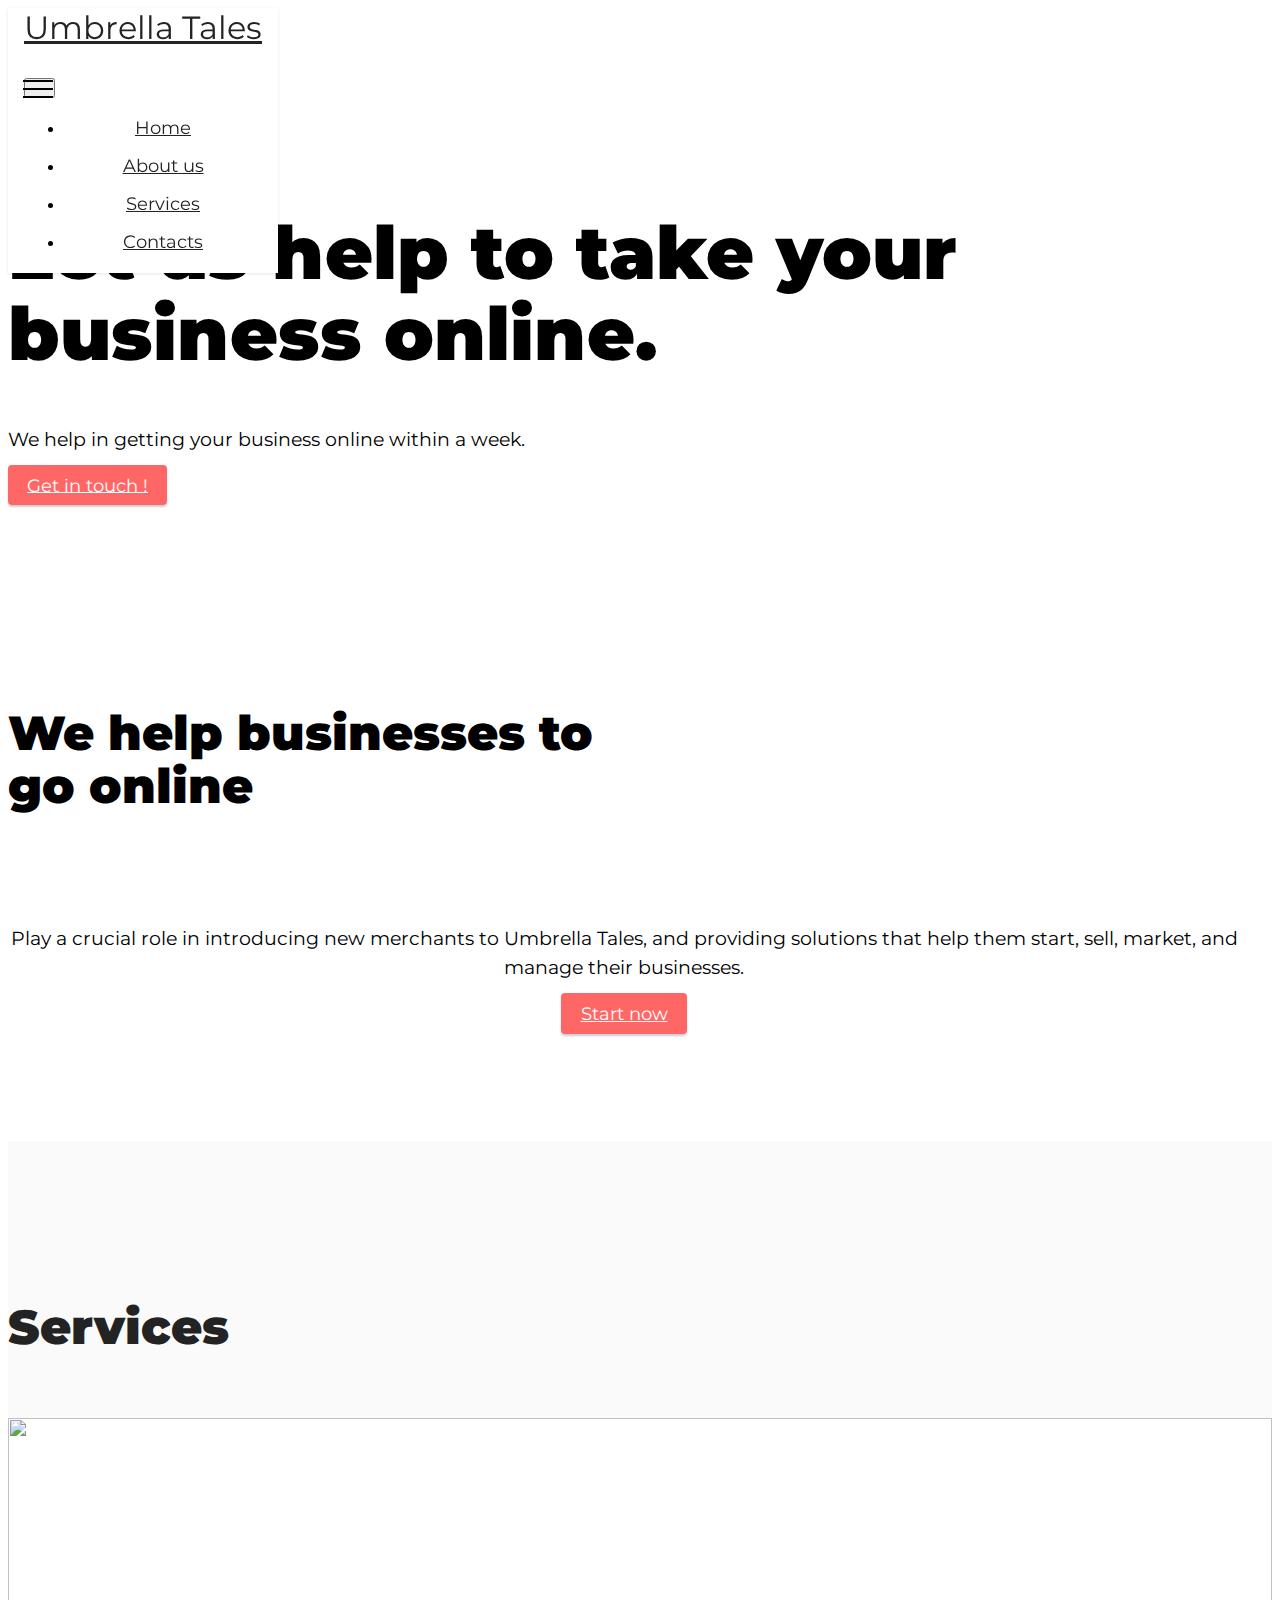
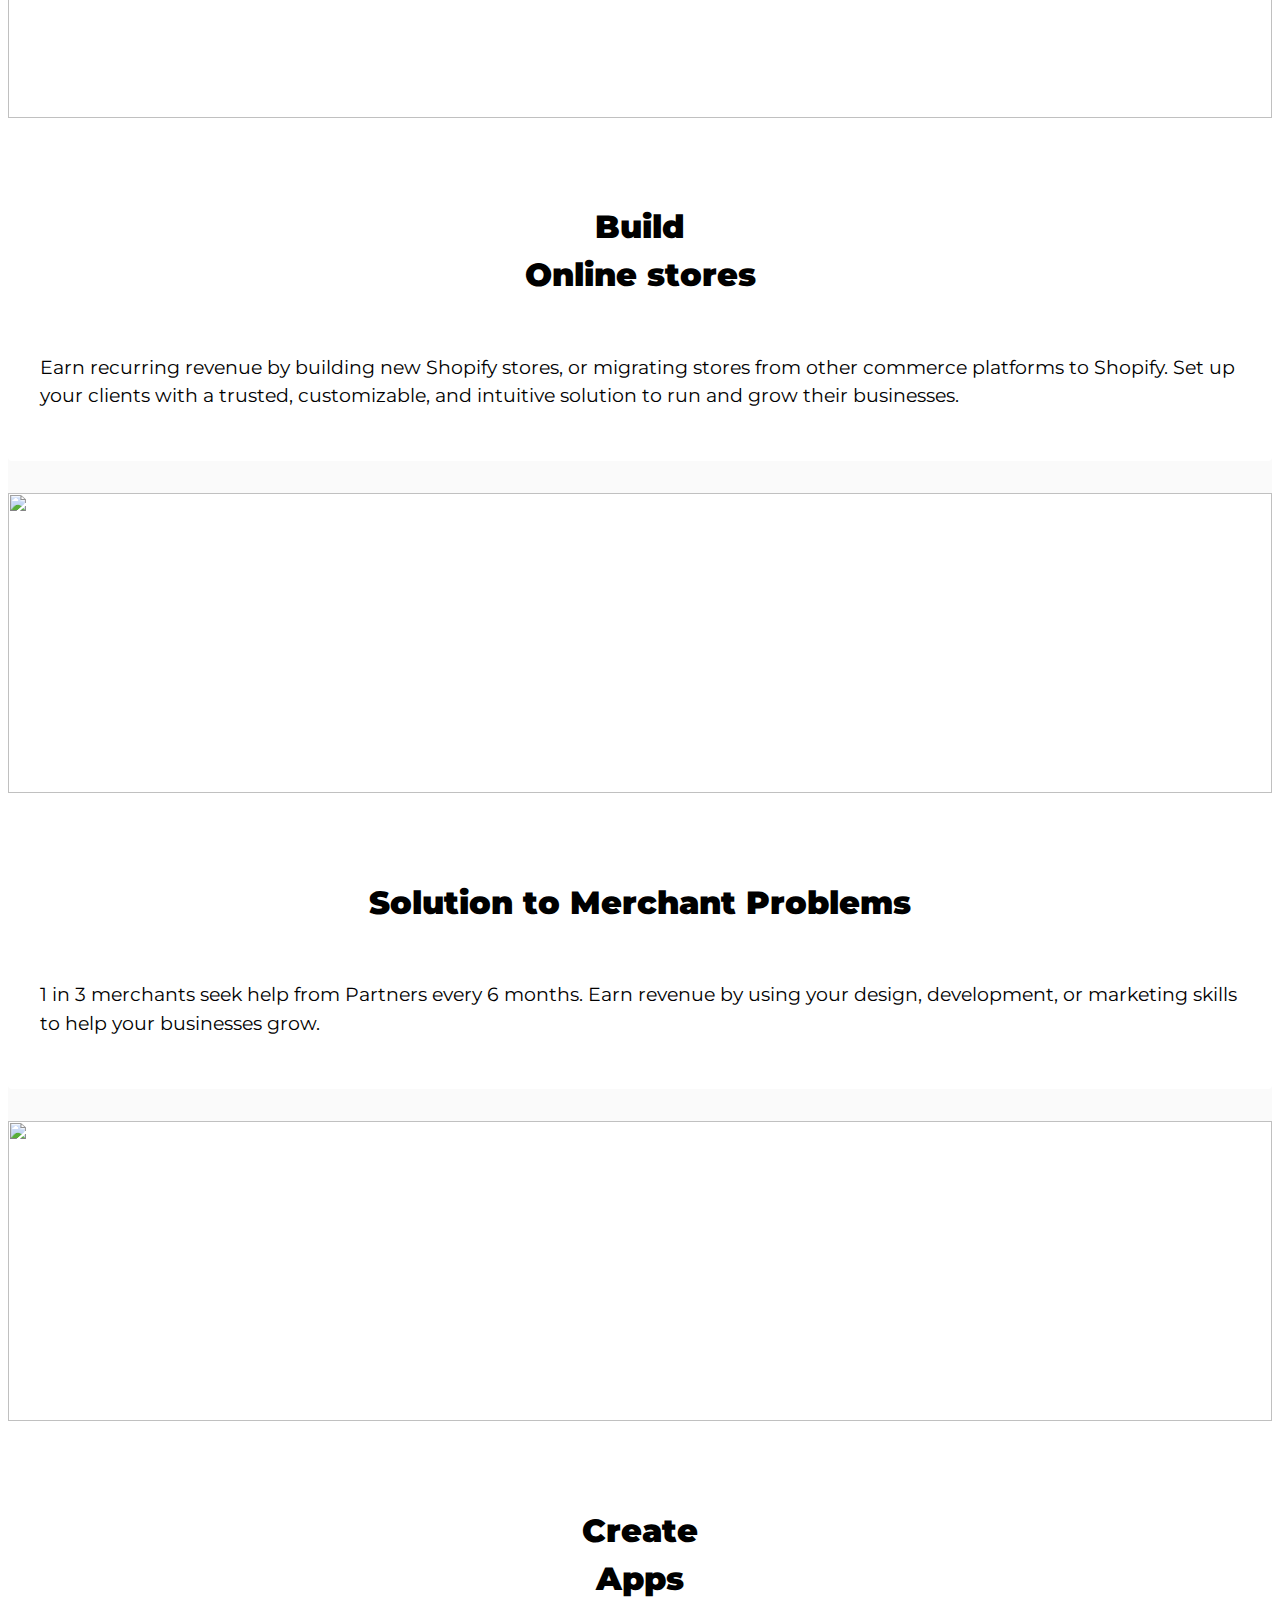
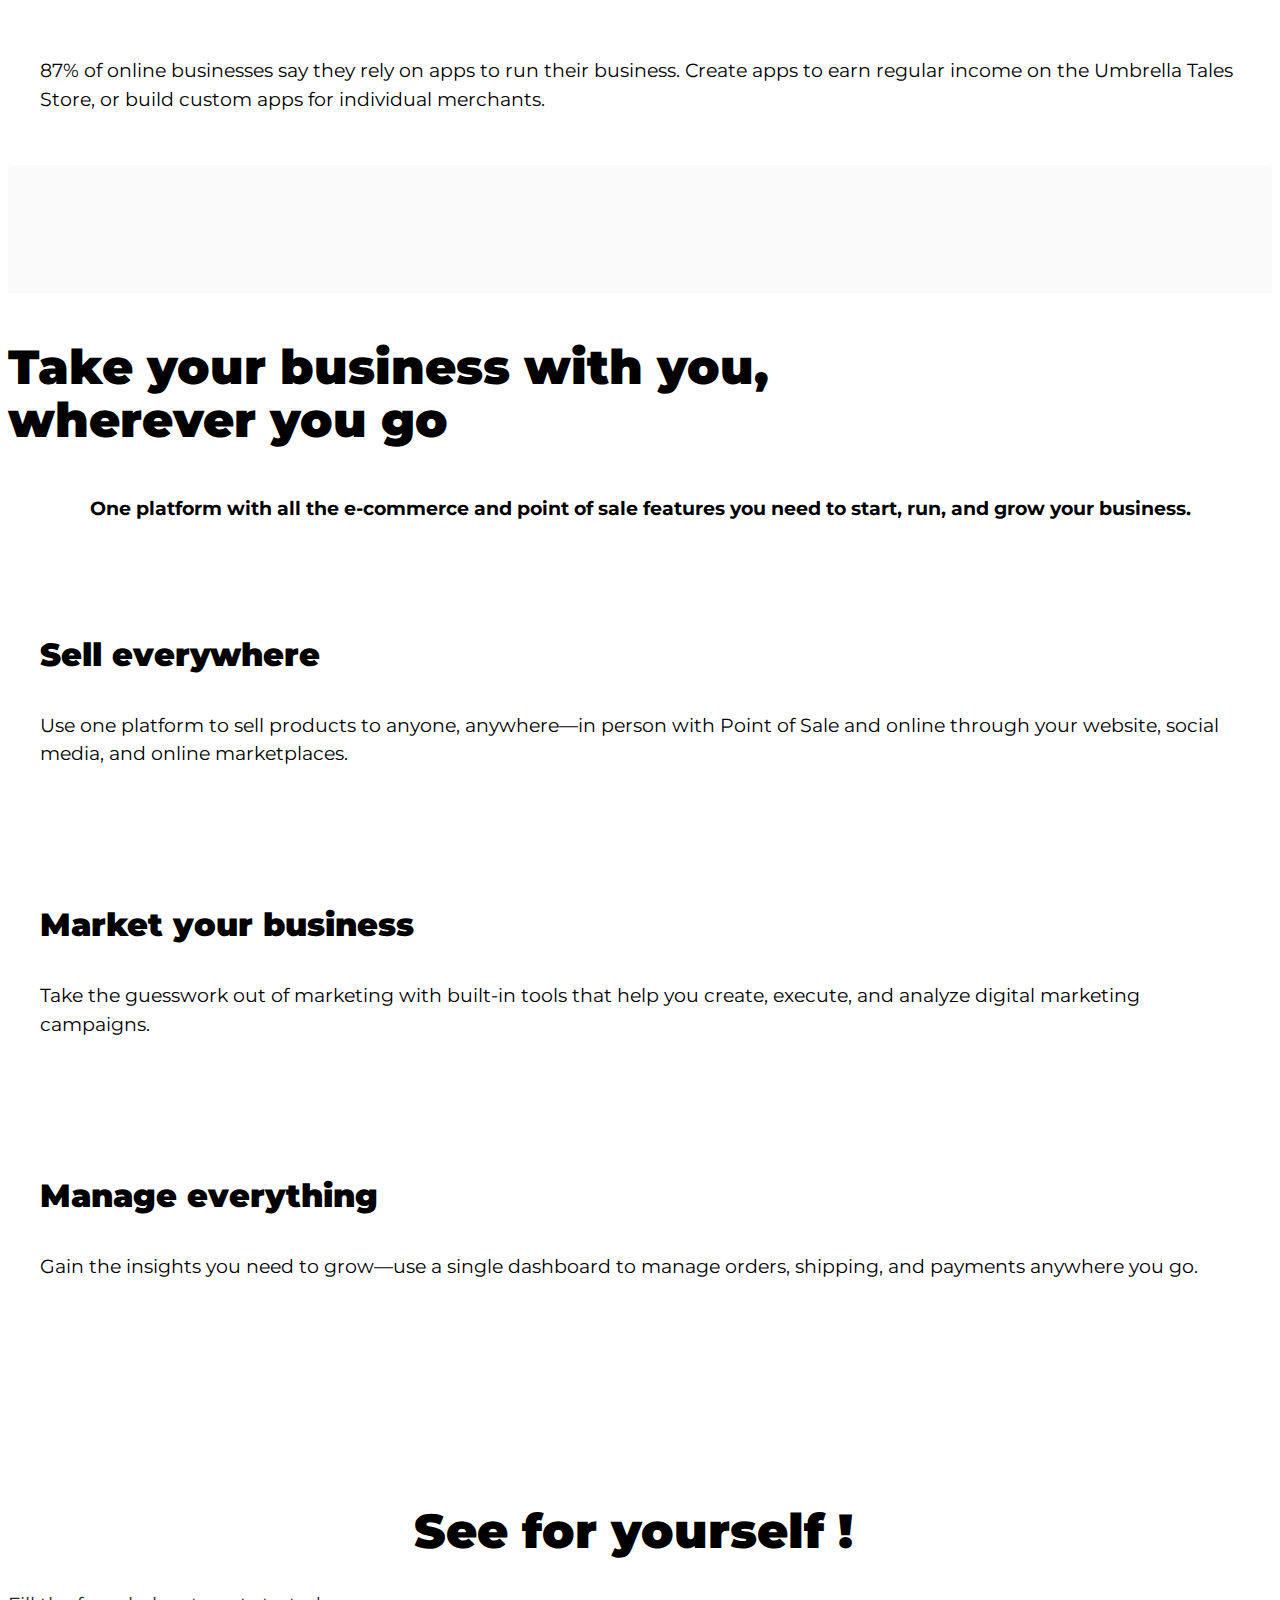
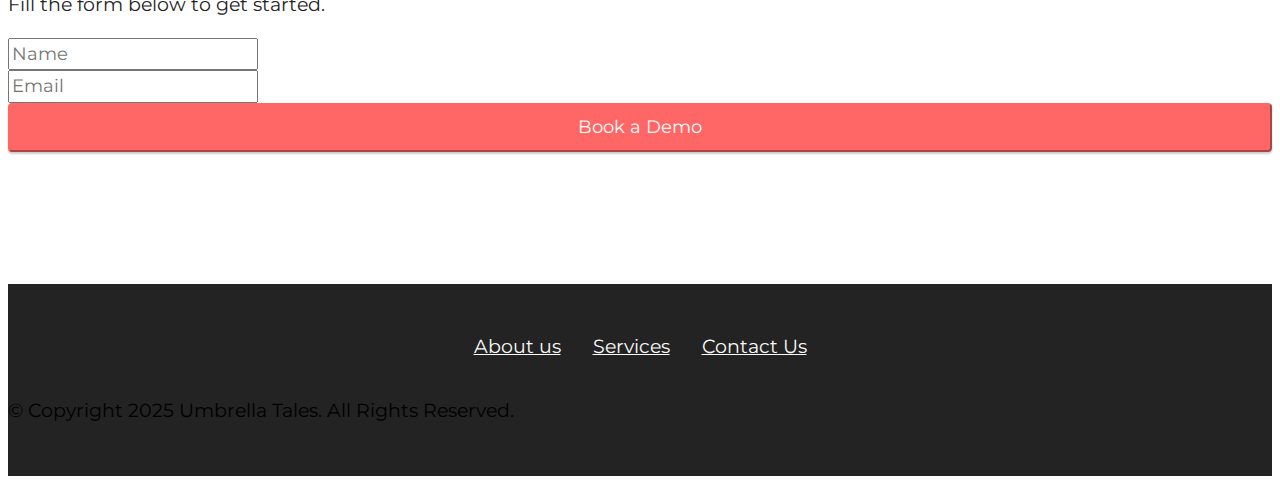
==== commit 331c5df6: "Removing Mobirise References" ====
--- a/index.html
+++ b/index.html
@@ -1,10 +1,10 @@
 <!DOCTYPE html>
 <html  >
 <head>
-  <!-- Site made with Mobirise Website Builder v5.4.1, https://mobirise.com -->
+  
   <meta charset="UTF-8">
   <meta http-equiv="X-UA-Compatible" content="IE=edge">
-  <meta name="generator" content="Mobirise v5.4.1, mobirise.com">
+  
   <meta name="viewport" content="width=device-width, initial-scale=1, minimum-scale=1">
   <link rel="shortcut icon" href="assets/images/logo.png" type="image/x-icon">
   <meta name="description" content="">
@@ -72,7 +72,7 @@
                 <p class="mbr-text mbr-fonts-style display-7">We help in getting your business online within a week.</p>
                 <div class="mbr-section-btn mt-3"><a class="btn btn-secondary display-4" href="contactUs.html">Get in touch !</a></div>
                 <div class="image-wrap mt-4">
-                    <img src="assets/images/2741840.jpeg" alt="Mobirise" title="">
+                    <img src="assets/images/2741840.jpeg" alt="" title="">
                 </div>
             </div>
         </div>
@@ -88,7 +88,7 @@
         <div class="row justify-content-center">
             <div class="card col-12 col-lg">
                 <div class="card-wrapper">
-                    <h6 class="card-title mbr-fonts-style mb-4 display-2"><strong>We help businesses to </strong><br><strong>go online</strong></h6>
+                    <h6 class="card-title mbr-fonts-style mb-4 display-2"><strong>We help businesses&nbsp;</strong><strong>to </strong><br><strong>go online</strong></h6>
                     <p class="mbr-text mbr-fonts-style display-7">
                         Play a crucial role in introducing new merchants to Umbrella Tales, and providing solutions that help them start, sell, market, and manage their businesses.</p>
                     <div class="mbr-section-btn"><a class="btn btn-secondary display-4" href="contactUs.html">Start now</a></div>
@@ -96,7 +96,7 @@
             </div>
             <div class="col-12 col-lg-5">
                 <div class="image-wrapper">
-                    <img src="assets/images/2650149.jpeg" alt="Mobirise">
+                    <img src="assets/images/2650149.jpeg" alt="">
                 </div>
             </div>
         </div>
@@ -119,7 +119,7 @@
                         <img src="assets/images/10590.jpg" alt="" title="">
                     </div>
                     <div class="item-content">
-                        <h5 class="item-title mbr-fonts-style display-5"><strong>Build online stores</strong></h5>
+                        <h5 class="item-title mbr-fonts-style display-5"><strong>Build </strong><br><strong>Online stores</strong></h5>
                         
                         <p class="mbr-text mbr-fonts-style mt-3 display-7">Earn recurring revenue by building new Shopify stores, or migrating stores from other commerce platforms to Shopify. Set up your clients with a trusted, customizable, and intuitive solution to run and grow their businesses.</p>
                     </div>
@@ -145,7 +145,7 @@
                         <img src="assets/images/5035108.jpg" alt="" title="">
                     </div>
                     <div class="item-content">
-                        <h5 class="item-title mbr-fonts-style display-5"><strong>Create Apps</strong></h5>
+                        <h5 class="item-title mbr-fonts-style display-5"><strong>Create </strong><br><strong>Apps</strong></h5>
                         
                         <p class="mbr-text mbr-fonts-style mt-3 display-7">87% of online businesses say they rely on apps to run their business. Create apps to earn regular income on the Umbrella Tales Store, or build custom apps for individual merchants.<br></p>
                     </div>
@@ -165,7 +165,7 @@
             <div class="title col-md-12 col-lg-10">
                 <h3 class="mbr-section-title mbr-fonts-style align-center mb-4 display-2">
                     <strong>Take your business with you,&nbsp;</strong><strong><br></strong><strong>wherever you go</strong></h3>
-                <h4 class="mbr-section-subtitle align-center mbr-fonts-style mb-4 display-7">One platform with all the e-commerce and point of sale features you need&nbsp;to start, run, and grow your business.<div>`</div><div><br></div></h4>
+                <h4 class="mbr-section-subtitle align-center mbr-fonts-style mb-4 display-7">One platform with all the e-commerce and point of sale features you need&nbsp;to start, run, and grow your business.</h4>
                 
             </div>
         </div>
@@ -181,7 +181,7 @@
         <div class="row align-items-center">
             <div class="col-12 col-lg-5">
                 <div class="image-wrapper">
-                    <img src="assets/images/19198.jpg" alt="Mobirise">
+                    <img src="assets/images/19198.jpg" alt="">
                     
                 </div>
             </div>
@@ -204,7 +204,7 @@
         <div class="row align-items-center">
             <div class="col-12 col-lg-6">
                 <div class="image-wrapper">
-                    <img src="assets/images/20945379.jpg" alt="Mobirise">
+                    <img src="assets/images/20945379.jpg" alt="">
                     
                 </div>
             </div>
@@ -228,7 +228,7 @@
         <div class="row align-items-center">
             <div class="col-12 col-lg-4">
                 <div class="image-wrapper">
-                    <img src="assets/images/35z-2105.w007.n001.8b.p8.8.jpg" alt="Mobirise">
+                    <img src="assets/images/35z-2105.w007.n001.8b.p8.8.jpg" alt="">
                     
                 </div>
             </div>
@@ -250,7 +250,7 @@
     <div class="align-center container">
         <div class="row justify-content-center">
             <div class="col-lg-8 mx-auto mbr-form" data-form-type="formoid">
-                <form action="https://mobirise.eu/" method="POST" class="mbr-form form-with-styler" data-form-title="Form Name"><input type="hidden" name="email" data-form-email="true" value="kNpGrFqLtf3zwxy9WpPS6m2uWX8vRrQrodVx+GsWSshqDENlrwLoHOli7iC0eNDDCzHG48W+e5XZrfrA160PnNHgRMM7mChnBrNYxx7clqrdh4RTewGlGktQrdl5cJYh">
+                <form action="https://mobirise.eu/" method="POST" class="mbr-form form-with-styler" data-form-title="Form Name"><input type="hidden" name="email" data-form-email="true" value="bSqFQlWp+YfACPIPQiVMHBs98QIJrdDwI34OgRUtVOtpPfMrvKc+dz6gb/c+kVjcjIt6mU1BpXACAFcQQyMWan+5ZfinCbNST34BQSQiG4K63S6AhX4vX2W0lvU2/PJ8">
                     <div class="row">
                         <div hidden="hidden" data-form-alert="" class="alert alert-success col-12">Thanks for filling
                             out the form!</div>
@@ -335,7 +335,7 @@
             </div>
         </div>
     </div>
-</section><section style="background-color: #fff; font-family: -apple-system, BlinkMacSystemFont, 'Segoe UI', 'Roboto', 'Helvetica Neue', Arial, sans-serif; color:#aaa; font-size:12px; padding: 0; align-items: center; display: flex;"><a href="https://mobirise.site/c" style="flex: 1 1; height: 3rem; padding-left: 1rem;"></a><p style="flex: 0 0 auto; margin:0; padding-right:1rem;">Page was <a href="https://mobirise.site/h" style="color:#aaa;">created with</a> Mobirise</p></section><script src="assets/bootstrap/js/bootstrap.bundle.min.js"></script>  <script src="assets/smoothscroll/smooth-scroll.js"></script>  <script src="assets/ytplayer/index.js"></script>  <script src="assets/dropdown/js/navbar-dropdown.js"></script>  <script src="assets/theme/js/script.js"></script>  <script src="assets/formoid/formoid.min.js"></script>  
+</section><section id="top-1" hidden><a href="https://mobirise.site"></a></section><script src="assets/bootstrap/js/bootstrap.bundle.min.js"></script>  <script src="assets/smoothscroll/smooth-scroll.js"></script>  <script src="assets/ytplayer/index.js"></script>  <script src="assets/dropdown/js/navbar-dropdown.js"></script>  <script src="assets/theme/js/script.js"></script>  <script src="assets/formoid/formoid.min.js"></script>  
   
   
 </body>
--- a/assets/mobirise/css/mbr-additional.css
+++ b/assets/mobirise/css/mbr-additional.css
@@ -1073,11 +1073,11 @@
   object-fit: cover;
 }
 .cid-sIjzIRP5Uf .card-title {
-  text-align: right;
+  text-align: left;
 }
 .cid-sIjzIRP5Uf .mbr-text,
 .cid-sIjzIRP5Uf .mbr-section-btn {
-  text-align: right;
+  text-align: center;
 }
 .cid-sIk15RK3Dt {
   padding-top: 6rem;
@@ -1201,7 +1201,7 @@
 }
 .cid-sINtWttwP9 {
   padding-top: 5rem;
-  padding-bottom: 5rem;
+  padding-bottom: 7rem;
   background-color: #ffffff;
 }
 .cid-sINtWttwP9 .mbr-text,
--- a/assets/mobirise/css/mbr-additional.css
+++ b/assets/mobirise/css/mbr-additional.css
@@ -1073,11 +1073,11 @@
   object-fit: cover;
 }
 .cid-sIjzIRP5Uf .card-title {
-  text-align: right;
+  text-align: left;
 }
 .cid-sIjzIRP5Uf .mbr-text,
 .cid-sIjzIRP5Uf .mbr-section-btn {
-  text-align: right;
+  text-align: center;
 }
 .cid-sIk15RK3Dt {
   padding-top: 6rem;
@@ -1201,7 +1201,7 @@
 }
 .cid-sINtWttwP9 {
   padding-top: 5rem;
-  padding-bottom: 5rem;
+  padding-bottom: 7rem;
   background-color: #ffffff;
 }
 .cid-sINtWttwP9 .mbr-text,
